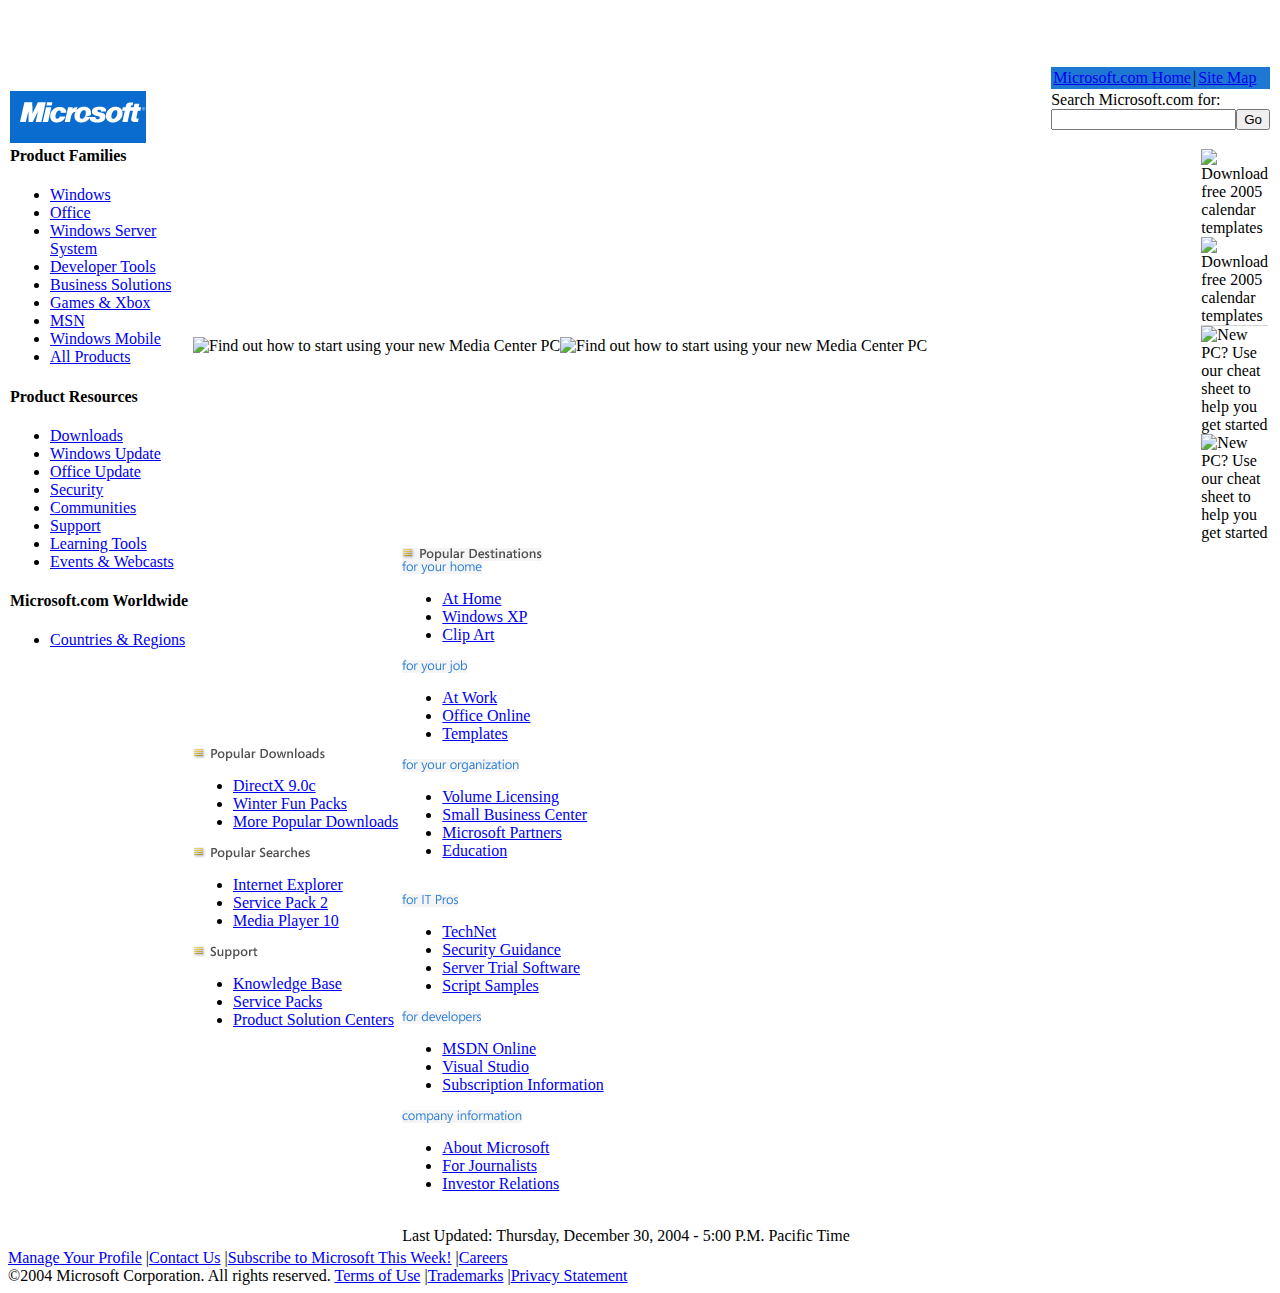
==== Sites/Microsoft/2005/index.html @ f8d9fc10 "Microsoft 2005" ====
<!-- saved from url=(0068)https://web.archive.org/web/20050104091527/http://www.microsoft.com/ -->
<html><head><meta http-equiv="Content-Type" content="text/html; charset=UTF-8"><script src="./index_files/analytics.js.download" type="text/javascript"></script>
<script type="text/javascript">window.addEventListener('DOMContentLoaded',function(){var v=archive_analytics.values;v.service='wb';v.server_name='wwwb-app215.us.archive.org';v.server_ms=1406;archive_analytics.send_pageview({});});</script>
<script type="text/javascript" src="./index_files/bundle-playback.js.download" charset="utf-8"></script>
<script type="text/javascript" src="./index_files/wombat.js.download" charset="utf-8"></script>
<script type="text/javascript">
  __wm.init("https://web.archive.org/web");
  __wm.wombat("http://www.microsoft.com:80/","20050104091527","https://web.archive.org/","web","/_static/",
	      "1104830127");
</script>
<link rel="stylesheet" type="text/css" href="./index_files/banner-styles.css">
<link rel="stylesheet" type="text/css" href="./index_files/iconochive.css">
<!-- End Wayback Rewrite JS Include -->
<!--TOOLBAR_EXEMPT--><meta http-equiv="PICS-Label" content="(PICS-1.1 &quot;http://www.rsac.org/ratingsv01.html&quot; l gen true r (n 0 s 0 v 0 l 0))"><meta name="KEYWORDS" content="products; headlines; downloads; news; Web site; what&#39;s new; solutions; services; software; contests; corporate news;"><meta name="DESCRIPTION" content="The entry page to Microsoft&#39;s Web site. Find software, solutions, answers, support, and Microsoft news."><meta name="MS.LOCALE" content="EN-US"><meta name="CATEGORY" content="home page"><title>Microsoft Corporation</title><style type="text/css" media="all">@import "/web/20050104091527cs_/http://www.microsoft.com/h/en-us/r/hp.css";</style><script type="text/javascript" src="./index_files/hp.js.download"></script><script type="text/javascript" src="./index_files/SiteRecruit_PageConfiguration_HomePage_Page.js.download"></script></head><body data-new-gr-c-s-check-loaded="14.1039.0" data-gr-ext-installed="" data-new-gr-c-s-loaded="14.1039.0"><!-- BEGIN WAYBACK TOOLBAR INSERT -->
<style type="text/css">
body {
  margin-top:0 !important;
  padding-top:0 !important;
  /*min-width:800px !important;*/
}
</style>
<script>__wm.rw(0);</script>
<div id="wm-ipp-base" lang="en" style="display: block; direction: ltr;">
</div><div id="wm-ipp-print">The Wayback Machine - https://web.archive.org/web/20050104091527/http://www.microsoft.com:80/</div>
<div id="donato" style="position:relative;width:100%;">
  <div id="donato-base">
    <iframe id="donato-if" src="./index_files/donate.html" scrolling="no" frameborder="0" style="width:100%; height:100%">
    </iframe>
  </div>
</div><script type="text/javascript">
__wm.bt(650,27,25,2,"web","http://www.microsoft.com/","20050104091527",1996,"/_static/",["/_static/css/banner-styles.css?v=omkqRugM","/_static/css/iconochive.css?v=qtvMKcIJ"], false);
  __wm.rw(1);
</script>
<!-- END WAYBACK TOOLBAR INSERT --><script type="text/javascript">var isW;isW=(document&&document.body.clientWidth&&document.body.clientWidth>=895&&document.getElementById);</script><a href="https://web.archive.org/web/20050104091527/http://www.microsoft.com/#ca" class="hide"></a><div id="dPage" class="pageW"><table cellpadding="0" width="100%"><tbody><tr><td width="100%" colspan="2"><table cellpadding="0" width="100%" height="22"><tbody><tr><td width="50%" style="filter:progid:DXImageTransform.Microsoft.Gradient(startColorStr=&#39;#4B92D9&#39;, endColorStr=&#39;#CEDFF6&#39;, gradientType=&#39;1&#39;)"></td><td width="50%" style="filter:progid:DXImageTransform.Microsoft.Gradient(startColorStr=&#39;#CEDFF6&#39;, endColorStr=&#39;#1E77D3&#39;, gradientType=&#39;1&#39;)"></td></tr></tbody></table></td><td id="msviGlobalToolbar" bgcolor="#1e77d3" height="22" nowrap="" align="left"><table cellpadding="0"><tbody><tr><td class="gt0" nowrap="" onmouseenter="this.className=&#39;gt1&#39;" onmouseleave="this.className=&#39;gt0&#39;"><p><a href="https://web.archive.org/web/20050104091527/http://g.microsoft.com/mh_mshp/649">Microsoft.com Home</a></p></td><td class="gtsep">|</td><td class="gt0" nowrap="" onmouseenter="this.className=&#39;gt1&#39;" onmouseleave="this.className=&#39;gt0&#39;"><p><a href="https://web.archive.org/web/20050104091527/http://g.microsoft.com/mh_mshp/650">Site Map</a></p></td></tr></tbody></table></td></tr><tr valign="top"><td bgcolor="#0A6CCE" height="100%"><a href="https://web.archive.org/web/20050104091527/http://g.microsoft.com/mh_mshp/648"><img width="136" height="42" alt="Microsoft" title="" border="0" src="./index_files/ms_masthead_ltr.gif"></a></td><td width="100%" style="filter:progid:DXImageTransform.Microsoft.Gradient(startColorStr=&#39;#0a6cce&#39;, endColorStr=&#39;#ffffff&#39;, gradientType=&#39;1&#39;)"></td><td id="msviGlobalSearch" bgcolor="#FFFFFF">Search Microsoft.com for:<br><form id="msviSearchForm" action="https://web.archive.org/web/20050104091527/http://www.microsoft.com/library/toolbar/3.0/search.aspx"><input type="hidden" name="View" value="en-us"><input type="hidden" name="charset" value="UTF-8"><div style="height: 18px"><nobr><input name="qu" id="msviSearchBox" maxlength="255"><input id="msviGoButton" type="submit" value="Go" name="msviGoButton"></nobr></div></form></td></tr></tbody></table><table id="tMain" class="mainW" cellpadding="0" width="100%"><tbody><tr valign="top"><td id="NavTd" width="179"><div id="Nav"><h4>Product Families</h4><ul><li><a href="https://web.archive.org/web/20050104091527/http://g.microsoft.com/mh_mshp/1">Windows</a></li><li><a href="https://web.archive.org/web/20050104091527/http://g.microsoft.com/mh_mshp/2">Office</a></li><li><a href="https://web.archive.org/web/20050104091527/http://g.microsoft.com/mh_mshp/302">Windows Server System</a></li><li><a href="https://web.archive.org/web/20050104091527/http://g.microsoft.com/mh_mshp/4">Developer Tools</a></li><li><a href="https://web.archive.org/web/20050104091527/http://g.microsoft.com/mh_mshp/5">Business Solutions</a></li><li><a href="https://web.archive.org/web/20050104091527/http://g.microsoft.com/mh_mshp/118">Games &amp; Xbox</a></li><li><a href="https://web.archive.org/web/20050104091527/http://g.microsoft.com/mh_mshp/7">MSN</a></li><li><a href="https://web.archive.org/web/20050104091527/http://g.microsoft.com/mh_mshp/8">Windows Mobile</a></li><li><a href="https://web.archive.org/web/20050104091527/http://g.microsoft.com/mh_mshp/9">All Products</a></li></ul><div class="line"></div><h4>Product Resources</h4><ul><li><a href="https://web.archive.org/web/20050104091527/http://g.microsoft.com/mh_mshp/10">Downloads</a></li><li><a href="https://web.archive.org/web/20050104091527/http://g.microsoft.com/mh_mshp/11">Windows Update</a></li><li><a href="https://web.archive.org/web/20050104091527/http://g.microsoft.com/mh_mshp/12">Office Update</a></li><li><a href="https://web.archive.org/web/20050104091527/http://g.microsoft.com/mh_mshp/13">Security</a></li><li><a href="https://web.archive.org/web/20050104091527/http://g.microsoft.com/mh_mshp/14">Communities</a></li><li><a href="https://web.archive.org/web/20050104091527/http://g.microsoft.com/mh_mshp/15">Support</a></li><li><a href="https://web.archive.org/web/20050104091527/http://g.microsoft.com/mh_mshp/16">Learning Tools</a></li><li><a href="https://web.archive.org/web/20050104091527/http://g.microsoft.com/mh_mshp/119">Events &amp; Webcasts</a></li></ul><div class="line"></div><h4>Microsoft.com Worldwide</h4><ul><li><a href="https://web.archive.org/web/20050104091527/http://g.microsoft.com/mh_mshp/120">Countries &amp; Regions</a></li></ul><div class="line"></div></div
</div></td><td id="ca"><a name="ca"></a><div id="fa"><table cellpadding="0"><tbody><tr><td id="dFL" width="100%"><script type="text/javascript">rT()</script><!--<img src="/web/20050104091527im_/http://www.microsoft.com/h/en-us/i/ts_800_5_SouthAsianRelief.jpg" alt="Find out how to start using your new Media Center PC" class="hhalf" usemap="#ThreePanelMap_One"><!-- --><script type="text/javascript">wI("/h/en-us/i/ts_1024_5_SouthAsianRelief.jpg","Find out how to start using your new Media Center PC","W","#ThreePanelMap_OneW")</script><img src="./index_files/ts_1024_5_SouthAsianRelief.jpg" alt="Find out how to start using your new Media Center PC" class="W" usemap="#ThreePanelMap_OneW"></td><td><div id="dFS1" class="storySW" style="border-bottom:solid 1px #d2d3d6;"><script type="text/javascript">rT()</script><!--<img src="/web/20050104091527im_/http://www.microsoft.com/h/en-us/i/ts_800_25_CalendarTemplatesB.jpg" alt="Download free 2005 calendar templates" class="heroS" usemap="#ThreePanelMap_Three"><!-- --><script type="text/javascript">wI("/h/en-us/i/ts_1024_25_CalendarTemplatesB.jpg","Download free 2005 calendar templates","W","#ThreePanelMap_ThreeW")</script><img src="./index_files/ts_1024_25_CalendarTemplatesB.jpg" alt="Download free 2005 calendar templates" class="W" usemap="#ThreePanelMap_ThreeW"></div><div id="dFS2" class="storySW"><script type="text/javascript">rT()</script><!--<img src="/web/20050104091527im_/http://www.microsoft.com/h/en-us/i/ts_800_25_NewPCCheatSheet.jpg" alt="New PC? Use our cheat sheet to help you get started" class="heroS" usemap="#ThreePanelMap_Two"><!-- --><script type="text/javascript">wI("/h/en-us/i/ts_1024_25_NewPCCheatSheet.jpg","New PC? Use our cheat sheet to help you get started","W","#ThreePanelMap_TwoW")</script><img src="./index_files/ts_1024_25_NewPCCheatSheet.jpg" alt="New PC? Use our cheat sheet to help you get started" class="W" usemap="#ThreePanelMap_TwoW"></div></td></tr></tbody></table></div><table cellpadding="0"><tbody><tr><td class="hFade"></td><td class="vSep"></td><td class="hFade"></td></tr><tr><td id="tdRotSec" class="rotatingSectionW"><div class="r"><img src="./index_files/popular_downloads.gif" alt="Popular Downloads" class="rh"><div class="s"><ul><li><a href="https://web.archive.org/web/20050104091527/http://g.microsoft.com/mh_mshp/639">DirectX 9.0c</a></li><li><a href="https://web.archive.org/web/20050104091527/http://g.microsoft.com/mh_mshp/681">Winter Fun Packs</a></li><li><a href="https://web.archive.org/web/20050104091527/http://g.microsoft.com/mh_mshp/252">More Popular Downloads</a></li></ul></div></div><div class="r"><img src="./index_files/popular_searches.gif" alt="Popular Searches" class="rh"><div class="s"><ul><li><a href="https://web.archive.org/web/20050104091527/http://g.microsoft.com/mh_mshp/641">Internet Explorer</a></li><li><a href="https://web.archive.org/web/20050104091527/http://g.microsoft.com/mh_mshp/394">Service Pack 2</a></li><li><a href="https://web.archive.org/web/20050104091527/http://g.microsoft.com/mh_mshp/719">Media Player 10</a></li></ul></div></div><div class="r"><img src="./index_files/support.gif" alt="Support" class="rh"><div class="s"><ul><li><a href="https://web.archive.org/web/20050104091527/http://g.microsoft.com/mh_mshp/336">Knowledge Base</a></li><li><a href="https://web.archive.org/web/20050104091527/http://g.microsoft.com/mh_mshp/337">Service Packs</a></li><li><a href="https://web.archive.org/web/20050104091527/http://g.microsoft.com/mh_mshp/338">Product Solution Centers</a></li></ul></div></div></td><td class="vSep"></td><td id="tdPopDest" class="popDestW"><div class="r"><img src="./index_files/popular_destinations.gif" alt="Popular Destinations" class="rh"><div class="s"><a href="https://web.archive.org/web/20050104091527/http://g.microsoft.com/mh_mshp/127"><img src="./index_files/for_your_home.gif" alt="for your home"></a><ul><li><a href="https://web.archive.org/web/20050104091527/http://g.microsoft.com/mh_mshp/128">At Home</a></li><li><a href="https://web.archive.org/web/20050104091527/http://g.microsoft.com/mh_mshp/129">Windows XP</a></li><li><a href="https://web.archive.org/web/20050104091527/http://g.microsoft.com/mh_mshp/130">Clip Art</a></li></ul></div><div class="s" id="dS2"><a href="https://web.archive.org/web/20050104091527/http://g.microsoft.com/mh_mshp/131"><img src="./index_files/for_your_job.gif" alt="for your job"></a><ul><li><a href="https://web.archive.org/web/20050104091527/http://g.microsoft.com/mh_mshp/132">At Work</a></li><li><a href="https://web.archive.org/web/20050104091527/http://g.microsoft.com/mh_mshp/133">Office Online</a></li><li><a href="https://web.archive.org/web/20050104091527/http://g.microsoft.com/mh_mshp/290">Templates</a></li></ul></div><div class="s" id="dS3" style="clear: none;"><a href="https://web.archive.org/web/20050104091527/http://g.microsoft.com/mh_mshp/135"><img src="./index_files/for_your_organization.gif" alt="for your organization"></a><ul><li><a href="https://web.archive.org/web/20050104091527/http://g.microsoft.com/mh_mshp/433">Volume Licensing</a></li><li><a href="https://web.archive.org/web/20050104091527/http://g.microsoft.com/mh_mshp/137">Small Business Center</a></li><li><a href="https://web.archive.org/web/20050104091527/http://g.microsoft.com/mh_mshp/138">Microsoft Partners</a></li><li><a href="https://web.archive.org/web/20050104091527/http://g.microsoft.com/mh_mshp/139">Education</a></li></ul></div><br id="br3" class=""><div class="s" id="dS4" style="clear: left;"><a href="https://web.archive.org/web/20050104091527/http://g.microsoft.com/mh_mshp/140"><img src="./index_files/for_ITpros.gif" alt="for IT Pros"></a><ul><li><a href="https://web.archive.org/web/20050104091527/http://g.microsoft.com/mh_mshp/141">TechNet</a></li><li><a href="https://web.archive.org/web/20050104091527/http://g.microsoft.com/mh_mshp/142">Security Guidance</a></li><li><a href="https://web.archive.org/web/20050104091527/http://g.microsoft.com/mh_mshp/356">Server Trial Software</a></li><li><a href="https://web.archive.org/web/20050104091527/http://g.microsoft.com/mh_mshp/144">Script Samples</a></li></ul></div><div class="s" id="dS5" style="clear: none;"><a href="https://web.archive.org/web/20050104091527/http://g.microsoft.com/mh_mshp/145"><img src="./index_files/for_developers.gif" alt="for developers"></a><ul><li><a href="https://web.archive.org/web/20050104091527/http://g.microsoft.com/mh_mshp/375">MSDN Online</a></li><li><a href="https://web.archive.org/web/20050104091527/http://g.microsoft.com/mh_mshp/372">Visual Studio</a></li><li><a href="https://web.archive.org/web/20050104091527/http://g.microsoft.com/mh_mshp/373">Subscription Information</a></li></ul></div><div class="s" id="dS6"><a href="https://web.archive.org/web/20050104091527/http://g.microsoft.com/mh_mshp/149"><img src="./index_files/company_info.gif" alt="company information"></a><ul><li><a href="https://web.archive.org/web/20050104091527/http://g.microsoft.com/mh_mshp/150">About Microsoft</a></li><li><a href="https://web.archive.org/web/20050104091527/http://g.microsoft.com/mh_mshp/151">For Journalists</a></li><li><a href="https://web.archive.org/web/20050104091527/http://g.microsoft.com/mh_mshp/152">Investor Relations</a></li></ul></div></div><br clear="all"><div class="t">Last Updated: Thursday, December 30, 2004 - 5:00 P.M. Pacific Time</div></td></tr></tbody></table></td></tr></tbody></table><table id="msviFooter" width="100%" cellpadding="0" cellspacing="0"><tbody><tr valign="bottom"><td id="msviFooter2"><div id="msviLocalFooter"><span><a href="https://web.archive.org/web/20050104091527/http://g.microsoft.com/mh_mshp/48">Manage Your Profile</a> |</span><span><a href="https://web.archive.org/web/20050104091527/http://g.microsoft.com/mh_mshp/64">Contact Us</a> |</span><span><a href="https://web.archive.org/web/20050104091527/http://g.microsoft.com/mh_mshp/50">Subscribe to Microsoft This Week!</a> |</span><span><a href="https://web.archive.org/web/20050104091527/http://g.microsoft.com/mh_mshp/51">Careers</a></span></div><div id="msviGlobalFooter">©2004 Microsoft Corporation. All rights reserved. <span><a href="https://web.archive.org/web/20050104091527/http://g.microsoft.com/mh_mshp/652">Terms of Use</a> |</span><span><a href="https://web.archive.org/web/20050104091527/http://g.microsoft.com/mh_mshp/53">Trademarks</a> |</span><span><a href="https://web.archive.org/web/20050104091527/http://g.microsoft.com/mh_mshp/54">Privacy Statement</a></span></div></td></tr></tbody></table></div><map name="ThreePanelMap_One"><area shape="rect" alt="How you can help disaster victims in Asia and East Africa" coords="0,0,295,325" href="https://web.archive.org/web/20050104091527/http://g.microsoft.com/mh_mshp/720"></map><map name="ThreePanelMap_OneW"><area shape="rect" alt="How you can help disaster victims in Asia and East Africa" coords="0,0,406,443" href="https://web.archive.org/web/20050104091527/http://g.microsoft.com/mh_mshp/721"></map><map name="ThreePanelMap_Three"><area shape="rect" alt="Download free 2005 calendar templates" coords="0,0,295,162" href="https://web.archive.org/web/20050104091527/http://g.microsoft.com/mh_mshp/685"></map><map name="ThreePanelMap_ThreeW"><area shape="rect" alt="Download free 2005 calendar templates" coords="0,0,406,220" href="https://web.archive.org/web/20050104091527/http://g.microsoft.com/mh_mshp/686"></map><map name="ThreePanelMap_Two"><area shape="rect" alt="New PC? Use our cheat sheet to help you get started" coords="0,0,294,161" href="https://web.archive.org/web/20050104091527/http://g.microsoft.com/mh_mshp/722"></map><map name="ThreePanelMap_TwoW"><area shape="rect" alt="New PC? Use our cheat sheet to help you get started" coords="0,0,406,220" href="https://web.archive.org/web/20050104091527/http://g.microsoft.com/mh_mshp/723"></map><script type="text/javascript">if(isW){w(e("al"));w(e("tMain"));w(e("dPage"));w(e("re"));w(e("tdRotSec"));w(e("tdPopDest"));w(e("dFS1"));w(e("dFS2"));recW(e("fa"));e("dS3").style.clear="none";e("dS5").style.clear="none";e("dS4").style.clear="left";rE("br2");rE("br4");e("br3").className="";}</script><script type="text/javascript">document.write('<scr'+'ipt type="text/javascript" src="/library/toolbar/tgar.js"></scr'+'ipt>');var hN = window.location.hostname.toLowerCase();if(hN == "www.microsoft.com" || hN=="microsoft.com"){var msnGif='<'+'layer visibility="hide"><div style="display:none;"><img src="https://web.archive.org/web/20050104091527/http://c1.microsoft.com/c.gif?DI=4050&PS=81555&PI=40472&TP=http%3a%2f%2fwww.microsoft.com&rf='+escape(window.document.referrer)+'" width="1" height="1" /><'+'/div><'+'/layer>';document.writeln(msnGif);}</script><script type="text/javascript" src="./index_files/tgar.js.download"></script><layer visibility="hide"><div style="display:none;"><img src="./index_files/trans_pixel.asp.download" height="0" width="0" hspace="0" vspace="0" border="0" e1hulc4p9=""></div></layer>
<!--
playback timings (ms):
  exclusion.robots: 506.997 (7)
  exclusion.robots.policy: 506.919 (7)
  xauthn.identify: 442.395
  xauthn.chkprivs: 63.07
  RedisCDXSource: 126.323 (7)
  esindex: 0.06 (7)
  LoadShardBlock: 2098.908 (24)
  PetaboxLoader3.datanode: 1439.567 (25)
  CDXLines.iter: 423.623 (12)
  load_resource: 374.072
  PetaboxLoader3.resolve: 84.266
--></body><grammarly-desktop-integration data-grammarly-shadow-root="true"></grammarly-desktop-integration></html>
---- Sites/Microsoft/2005/index_files/banner-styles.css ----
@import 'record.css'; /* for SPN1 */

#wm-ipp-base {
  min-height:65px;
  padding:0;
  margin:0;
  border:none;
  background:none transparent;
}
#wm-ipp {
  z-index: 2147483647;
}
#wm-ipp, #wm-ipp * {
  font-family:Lucida Grande, Helvetica, Arial, sans-serif;
  font-size:12px;
  line-height:1.2;
  letter-spacing:0;
  width:auto;
  height:auto;
  max-width:none;
  max-height:none;
  min-width:0 !important;
  min-height:0;
  outline:none;
  float:none;
  text-align:left;
  border:none;
  color: #000;
  text-indent: 0;
  position: initial;
  background: none;
}
#wm-ipp div, #wm-ipp canvas {
  display: block;
}
#wm-ipp div, #wm-ipp tr, #wm-ipp td, #wm-ipp a, #wm-ipp form {
  padding:0;
  margin:0;
  border:none;
  border-radius:0;
  background-color:transparent;
  background-image:none;
  /*z-index:2147483640;*/
  height:auto;
}
#wm-ipp table {
  border:none;
  border-collapse:collapse;
  margin:0;
  padding:0;
  width:auto;
  font-size:inherit;
}
#wm-ipp form input {
  padding:1px !important;
  height:auto;
  display:inline;
  margin:0;
  color: #000;
  background: none #fff;
  border: 1px solid #666;
}
#wm-ipp form input[type=submit] {
  padding:0 8px !important;
  margin:1px 0 1px 5px !important;
  width:auto !important;
  border: 1px solid #000 !important;
  background: #fff !important;
  color: #000 !important;
}
#wm-ipp a {
  display: inline;
}    
#wm-ipp a:hover{
  text-decoration:underline;
}
#wm-ipp a.wm-btn:hover {
  text-decoration:none;
  color:#ff0 !important;
}
#wm-ipp a.wm-btn:hover span {
  color:#ff0 !important;
}
#wm-ipp #wm-ipp-inside {
  margin: 0 6px;
  border:5px solid #000;
  border-top:none;
  background-color:rgba(255,255,255,0.9);
  -moz-box-shadow:1px 1px 4px #333;
  -webkit-box-shadow:1px 1px 4px #333;
  box-shadow:1px 1px 4px #333;
  border-radius:0 0 8px 8px;
}
/* selectors are intentionally verbose to ensure priority */
#wm-ipp #wm-logo {
  padding:0 10px;
  vertical-align:middle;
  min-width:110px;
  width:15%;
}
#wm-ipp table tr::before, #wm-ipp table tr::after {
  margin: 0;
  height: auto;
}
#wm-ipp table.c {
  vertical-align:top;
  margin-left: 4px;
}
#wm-ipp table.c td {
  border:none !important;
}
#wm-ipp .c td.u {
  padding:3px 0 !important;
  text-align:center;
}
#wm-ipp .c td.n {
  padding:0 0 0 5px !important;
  vertical-align: bottom;
}
#wm-ipp .c td.n a {
  text-decoration:none;
  color:#33f;
  font-weight:bold;
}
#wm-ipp .c td.n td.b {
  padding:0 6px 0 0 !important;
  text-align:right !important;
  overflow:visible;
  white-space:nowrap;
  color:#99a;
  vertical-align:middle;
}
#wm-ipp .c td.n tr.y td.b {
  padding:0 6px 2px 0 !important;
}
#wm-ipp .c td.n td.c {
  background:#000;
  color:#ff0;
  font-weight:bold;
  padding:0 !important;
  text-align:center;
}
#wm-ipp.hi .c td.n td.c {
  color:#ec008c;
}
#wm-ipp .c td.n td.f {
  padding:0 0 0 6px !important;
  text-align:left !important;
  overflow:visible;
  white-space:nowrap;
  color:#99a;
  vertical-align:middle;
}
#wm-ipp .c td.n tr.m td {
  text-transform:uppercase;
  white-space:nowrap;
  padding:2px 0;
}
#wm-ipp .c td.s {
  padding:0 5px 0 0 !important;
  text-align:center;
  vertical-align:bottom;
}
#wm-ipp #wm-nav-captures {
  white-space: nowrap;
}
#wm-ipp .c td.s a.t {
  color:#33f;
  font-weight:bold;
  line-height: 1.8;
}
#wm-ipp .c td.s div.r {
  color: #666;
  font-size:9px;
  white-space:nowrap;
}
#wm-ipp .c td.k {
  vertical-align:bottom;
  padding-bottom:2px;
}
#wm-ipp .c td.s {
  padding:0 5px 2px 0 !important;
}
#wm-ipp td#displayMonthEl {
  padding: 2px 0 !important;
}
#wm-ipp td#displayYearEl {
  padding: 0 0 2px 0 !important;
}

div#wm-ipp-sparkline {
  position:relative;/* for positioning markers */
  white-space:nowrap;
  background-color:#fff;
  cursor:pointer;
  line-height:0.9;
}
#sparklineImgId, #wm-sparkline-canvas {
  position:relative;
  z-index:9012;
  max-width:none;
}
#wm-ipp-sparkline div.yt {
  position:absolute;
  z-index:9010 !important;
  background-color:#ff0 !important;
  top: 0;
}
#wm-ipp-sparkline div.mt {
  position:absolute;
  z-index:9013 !important;
  background-color:#ec008c !important;
  top: 0;
}  
#wm-ipp .r {
  position:relative;
}
#wm-ipp .r a {
  color:#33f;
  border:none;
  position:relative;
  background-color:transparent;
  background-repeat:no-repeat !important;
  background-position:100% 100% !important;
  text-decoration: none;
}
#wm-ipp #wm-capinfo {
  /* prevents notice div background from sticking into round corners of
     #wm-ipp-inside */
  border-radius: 0 0 4px 4px;
}
#wm-ipp #wm-capinfo .c-logo {
  display:block;
  float:left;
  margin-right:3px;
  width:90px;
  min-height:90px;
  max-height: 290px;
  border-radius:45px;
  overflow:hidden;
  background-position:50%;
  background-size:auto 90px;
  box-shadow: 0 0 2px 2px rgba(208,208,208,128) inset;
}
#wm-ipp #wm-capinfo .c-logo span {
  display:inline-block;
}
#wm-ipp #wm-capinfo .c-logo img {
  height:90px;
  position:relative;
  left:-50%;
}
#wm-ipp #wm-capinfo .wm-title {
  font-size:130%;
}
#wm-ipp #wm-capinfo a.wm-selector {
  display:inline-block;
  color: #aaa;
  text-decoration:none !important;
  padding: 2px 8px;
}
#wm-ipp #wm-capinfo a.wm-selector.selected {
  background-color:#666;
}
#wm-ipp #wm-capinfo a.wm-selector:hover {
  color: #fff;
}
#wm-ipp #wm-capinfo.notice-only #wm-capinfo-collected-by,
#wm-ipp #wm-capinfo.notice-only #wm-capinfo-timestamps {
    display: none;
}
#wm-ipp #wm-capinfo #wm-capinfo-notice .wm-capinfo-content {
    background-color:#ff0;
    padding:5px;
    font-size:14px;
    text-align:center;
}
#wm-ipp #wm-capinfo #wm-capinfo-notice .wm-capinfo-content * {
    font-size:14px;
    text-align:center;
}
#wm-ipp #wm-expand {
  right: 1px;
  bottom: -1px;
  color: #ffffff;
  background-color: #666 !important;
  padding:0 5px 0 3px !important;
  border-radius: 3px 3px 0 0 !important;
}
#wm-ipp #wm-expand span {
  color: #ffffff;
}
#wm-ipp #wm-expand #wm-expand-icon {
  display: inline-block;
  transition: transform 0.5s;
  transform-origin: 50% 45%;
}
#wm-ipp #wm-expand.wm-open #wm-expand-icon {
  transform: rotate(180deg);
}
#wm-ipp #wmtb {
  text-align:right;
}
#wm-ipp #wmtb #wmtbURL {
  width: calc(100% - 45px);
}
#wm-ipp #wm-graph-anchor {
  border-right:1px solid #ccc;
}
/* time coherence */
html.wb-highlight {
  box-shadow: inset 0 0 0 3px #a50e3a !important;
}    
.wb-highlight {
  outline: 3px solid #a50e3a !important;
}
#wm-ipp-print {
  display:none !important;
}
@media print {
#wm-ipp-base {
  display:none !important;
}
#wm-ipp-print {
  display:block !important;
  white-space: nowrap;
  overflow: hidden;
  text-overflow: ellipsis;
}
}
@media (min-width:946px) {
#wm-ipp #wm-graph-anchor {
  display:block !important;
}
}
@media (max-width:945px) {
#wm-ipp #wm-graph-anchor {
  display:none !important;
}
#wm-ipp table.c {
  width: 85%;
  width: calc(100% - 131px);
}
}
@media (max-width:1118px) {
#wm-logo {
  display:none !important;
}
}

#wm-btns {
    white-space: nowrap;
}

#wm-btns>#wm-save-snapshot-open {
  margin-right: 7px;
  top: -6px;
}

#wm-btns>#wm-sign-in {
  box-sizing: content-box;
  display: none;
  margin-right: 7px;
  top: -8px;

  /*
  round border around sign in button
  */
  border: 2px #000 solid;
  border-radius: 14px;
  padding-right: 2px;
  padding-bottom: 2px;
  width: 11px;
  height: 11px;
}

#wm-btns>#wm-sign-in>.iconochive-person {
  font-size: 12.5px;
}

#wm-save-snapshot-open > .iconochive-web {
  color:#000;
  font-size:160%;
}

#wm-ipp #wm-share {
  display: flex;
  align-items: flex-end;
  justify-content: space-between;
}

#wm-share > #wm-screenshot {
  display: inline-block;
  margin-right: 3px;
  visibility: hidden;
}

#wm-screenshot > .iconochive-image {
  color:#000;
  font-size:160%;
}

#wm-share > #wm-video {
  display: inline-block;
  margin-right: 3px;
  visibility: hidden;
}

#wm-video > .iconochive-movies {
  color: #000;
  display: inline-block;
  font-size: 150%;
  margin-bottom: 2px;
}

#wm-btns>#wm-save-snapshot-in-progress {
  display: none;
  font-size:160%;
  opacity: 0.5;
  position: relative;
  margin-right: 7px;
  top: -5px;
}

#wm-btns>#wm-save-snapshot-success {
  display: none;
  color: green;
  position: relative;
  top: -7px;
}

#wm-btns>#wm-save-snapshot-fail {
  display: none;
  color: red;
  position: relative;
  top: -7px;
}

.wm-icon-screen-shot {
  background: url("../images/web-screenshot.svg") no-repeat !important;
  background-size: contain !important;
  width: 22px !important;
  height: 19px !important;

  display: inline-block;
}
#donato {
    transition: height 0.5s;
    height: 0;
    margin: 0;
    padding: 0;
}
body.wm-modal {
    height: auto !important;
    overflow: hidden !important;
}
#donato #donato-base {
    width: 100%;
    height: 100%;
    bottom: 0;
    margin: 0;
    padding: 0;
    position: absolute;
    z-index: 2147483639;
}
body.wm-modal #donato #donato-base {
    position: fixed;
    top: 0;
    left: 0;
    right: 0;
    bottom: 0;
    z-index: 2147483640;
}

.wb-autocomplete-suggestions {
    font-family: Lucida Grande, Helvetica, Arial, sans-serif;
    font-size: 12px;
    text-align: left;
    cursor: default;
    border: 1px solid #ccc;
    border-top: 0;
    background: #fff;
    box-shadow: -1px 1px 3px rgba(0,0,0,.1);
    position: absolute;
    display: none;
    z-index: 2147483647;
    max-height: 254px;
    overflow: hidden;
    overflow-y: auto;
    box-sizing: border-box;
}
.wb-autocomplete-suggestion {
    position: relative;
    padding: 0 .6em;
    line-height: 23px;
    white-space: nowrap;
    overflow: hidden;
    text-overflow: ellipsis;
    font-size: 1.02em;
    color: #333;
}
.wb-autocomplete-suggestion b {
    font-weight: bold;
}
.wb-autocomplete-suggestion.selected {
    background: #f0f0f0;
}
---- Sites/Microsoft/2005/index_files/iconochive.css ----
@font-face{font-family:'Iconochive-Regular';src:url('https://archive.org/includes/fonts/Iconochive-Regular.eot?-ccsheb');src:url('https://archive.org/includes/fonts/Iconochive-Regular.eot?#iefix-ccsheb') format('embedded-opentype'),url('https://archive.org/includes/fonts/Iconochive-Regular.woff?-ccsheb') format('woff'),url('https://archive.org/includes/fonts/Iconochive-Regular.ttf?-ccsheb') format('truetype'),url('https://archive.org/includes/fonts/Iconochive-Regular.svg?-ccsheb#Iconochive-Regular') format('svg');font-weight:normal;font-style:normal}
[class^="iconochive-"],[class*=" iconochive-"]{font-family:'Iconochive-Regular'!important;speak:none;font-style:normal;font-weight:normal;font-variant:normal;text-transform:none;line-height:1;-webkit-font-smoothing:antialiased;-moz-osx-font-smoothing:grayscale}
.iconochive-Uplevel:before{content:"\21b5"}
.iconochive-exit:before{content:"\1f6a3"}
.iconochive-beta:before{content:"\3b2"}
.iconochive-logo:before{content:"\1f3db"}
.iconochive-audio:before{content:"\1f568"}
.iconochive-movies:before{content:"\1f39e"}
.iconochive-software:before{content:"\1f4be"}
.iconochive-texts:before{content:"\1f56e"}
.iconochive-etree:before{content:"\1f3a4"}
.iconochive-image:before{content:"\1f5bc"}
.iconochive-web:before{content:"\1f5d4"}
.iconochive-collection:before{content:"\2211"}
.iconochive-folder:before{content:"\1f4c2"}
.iconochive-data:before{content:"\1f5c3"}
.iconochive-tv:before{content:"\1f4fa"}
.iconochive-article:before{content:"\1f5cf"}
.iconochive-question:before{content:"\2370"}
.iconochive-question-dark:before{content:"\3f"}
.iconochive-info:before{content:"\69"}
.iconochive-info-small:before{content:"\24d8"}
.iconochive-comment:before{content:"\1f5e9"}
.iconochive-comments:before{content:"\1f5ea"}
.iconochive-person:before{content:"\1f464"}
.iconochive-people:before{content:"\1f465"}
.iconochive-eye:before{content:"\1f441"}
.iconochive-rss:before{content:"\221e"}
.iconochive-time:before{content:"\1f551"}
.iconochive-quote:before{content:"\275d"}
.iconochive-disc:before{content:"\1f4bf"}
.iconochive-tv-commercial:before{content:"\1f4b0"}
.iconochive-search:before{content:"\1f50d"}
.iconochive-search-star:before{content:"\273d"}
.iconochive-tiles:before{content:"\229e"}
.iconochive-list:before{content:"\21f6"}
.iconochive-list-bulleted:before{content:"\2317"}
.iconochive-latest:before{content:"\2208"}
.iconochive-left:before{content:"\2c2"}
.iconochive-right:before{content:"\2c3"}
.iconochive-left-solid:before{content:"\25c2"}
.iconochive-right-solid:before{content:"\25b8"}
.iconochive-up-solid:before{content:"\25b4"}
.iconochive-down-solid:before{content:"\25be"}
.iconochive-dot:before{content:"\23e4"}
.iconochive-dots:before{content:"\25a6"}
.iconochive-columns:before{content:"\25af"}
.iconochive-sort:before{content:"\21d5"}
.iconochive-atoz:before{content:"\1f524"}
.iconochive-ztoa:before{content:"\1f525"}
.iconochive-upload:before{content:"\1f4e4"}
.iconochive-download:before{content:"\1f4e5"}
.iconochive-favorite:before{content:"\2605"}
.iconochive-heart:before{content:"\2665"}
.iconochive-play:before{content:"\25b6"}
.iconochive-play-framed:before{content:"\1f3ac"}
.iconochive-fullscreen:before{content:"\26f6"}
.iconochive-mute:before{content:"\1f507"}
.iconochive-unmute:before{content:"\1f50a"}
.iconochive-share:before{content:"\1f381"}
.iconochive-edit:before{content:"\270e"}
.iconochive-reedit:before{content:"\2710"}
.iconochive-gear:before{content:"\2699"}
.iconochive-remove-circle:before{content:"\274e"}
.iconochive-plus-circle:before{content:"\1f5d6"}
.iconochive-minus-circle:before{content:"\1f5d5"}
.iconochive-x:before{content:"\1f5d9"}
.iconochive-fork:before{content:"\22d4"}
.iconochive-trash:before{content:"\1f5d1"}
.iconochive-warning:before{content:"\26a0"}
.iconochive-flash:before{content:"\1f5f2"}
.iconochive-world:before{content:"\1f5fa"}
.iconochive-lock:before{content:"\1f512"}
.iconochive-unlock:before{content:"\1f513"}
.iconochive-twitter:before{content:"\1f426"}
.iconochive-facebook:before{content:"\66"}
.iconochive-googleplus:before{content:"\67"}
.iconochive-reddit:before{content:"\1f47d"}
.iconochive-tumblr:before{content:"\54"}
.iconochive-pinterest:before{content:"\1d4df"}
.iconochive-popcorn:before{content:"\1f4a5"}
.iconochive-email:before{content:"\1f4e7"}
.iconochive-embed:before{content:"\1f517"}
.iconochive-gamepad:before{content:"\1f579"}
.iconochive-Zoom_In:before{content:"\2b"}
.iconochive-Zoom_Out:before{content:"\2d"}
.iconochive-RSS:before{content:"\1f4e8"}
.iconochive-Light_Bulb:before{content:"\1f4a1"}
.iconochive-Add:before{content:"\2295"}
.iconochive-Tab_Activity:before{content:"\2318"}
.iconochive-Forward:before{content:"\23e9"}
.iconochive-Backward:before{content:"\23ea"}
.iconochive-No_Audio:before{content:"\1f508"}
.iconochive-Pause:before{content:"\23f8"}
.iconochive-No_Favorite:before{content:"\2606"}
.iconochive-Unike:before{content:"\2661"}
.iconochive-Song:before{content:"\266b"}
.iconochive-No_Flag:before{content:"\2690"}
.iconochive-Flag:before{content:"\2691"}
.iconochive-Done:before{content:"\2713"}
.iconochive-Check:before{content:"\2714"}
.iconochive-Refresh:before{content:"\27f3"}
.iconochive-Headphones:before{content:"\1f3a7"}
.iconochive-Chart:before{content:"\1f4c8"}
.iconochive-Bookmark:before{content:"\1f4d1"}
.iconochive-Documents:before{content:"\1f4da"}
.iconochive-Newspaper:before{content:"\1f4f0"}
.iconochive-Podcast:before{content:"\1f4f6"}
.iconochive-Radio:before{content:"\1f4fb"}
.iconochive-Cassette:before{content:"\1f4fc"}
.iconochive-Shuffle:before{content:"\1f500"}
.iconochive-Loop:before{content:"\1f501"}
.iconochive-Low_Audio:before{content:"\1f509"}
.iconochive-First:before{content:"\1f396"}
.iconochive-Invisible:before{content:"\1f576"}
.iconochive-Computer:before{content:"\1f5b3"}
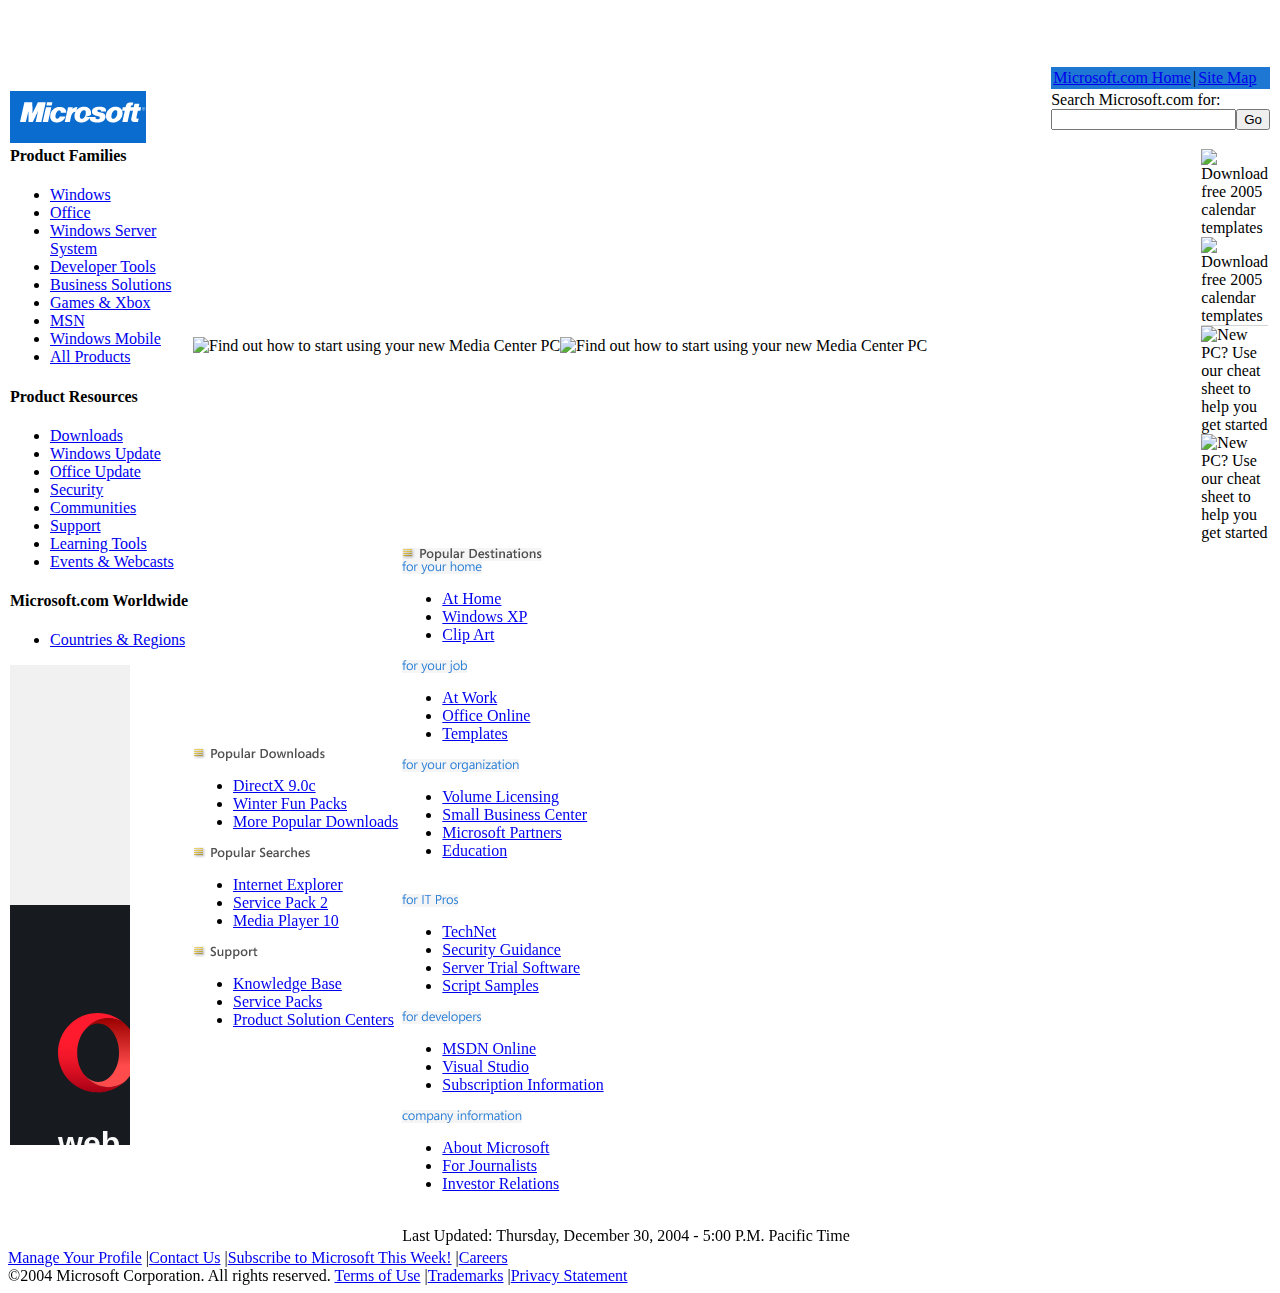
==== commit b273698a: "Microsoft 2005 Fix" ====
--- a/Sites/Microsoft/2005/index.html
+++ b/Sites/Microsoft/2005/index.html
@@ -32,7 +32,7 @@
 __wm.bt(650,27,25,2,"web","http://www.microsoft.com/","20050104091527",1996,"/_static/",["/_static/css/banner-styles.css?v=omkqRugM","/_static/css/iconochive.css?v=qtvMKcIJ"], false);
   __wm.rw(1);
 </script>
-<!-- END WAYBACK TOOLBAR INSERT --><script type="text/javascript">var isW;isW=(document&&document.body.clientWidth&&document.body.clientWidth>=895&&document.getElementById);</script><a href="https://web.archive.org/web/20050104091527/http://www.microsoft.com/#ca" class="hide"></a><div id="dPage" class="pageW"><table cellpadding="0" width="100%"><tbody><tr><td width="100%" colspan="2"><table cellpadding="0" width="100%" height="22"><tbody><tr><td width="50%" style="filter:progid:DXImageTransform.Microsoft.Gradient(startColorStr=&#39;#4B92D9&#39;, endColorStr=&#39;#CEDFF6&#39;, gradientType=&#39;1&#39;)"></td><td width="50%" style="filter:progid:DXImageTransform.Microsoft.Gradient(startColorStr=&#39;#CEDFF6&#39;, endColorStr=&#39;#1E77D3&#39;, gradientType=&#39;1&#39;)"></td></tr></tbody></table></td><td id="msviGlobalToolbar" bgcolor="#1e77d3" height="22" nowrap="" align="left"><table cellpadding="0"><tbody><tr><td class="gt0" nowrap="" onmouseenter="this.className=&#39;gt1&#39;" onmouseleave="this.className=&#39;gt0&#39;"><p><a href="https://web.archive.org/web/20050104091527/http://g.microsoft.com/mh_mshp/649">Microsoft.com Home</a></p></td><td class="gtsep">|</td><td class="gt0" nowrap="" onmouseenter="this.className=&#39;gt1&#39;" onmouseleave="this.className=&#39;gt0&#39;"><p><a href="https://web.archive.org/web/20050104091527/http://g.microsoft.com/mh_mshp/650">Site Map</a></p></td></tr></tbody></table></td></tr><tr valign="top"><td bgcolor="#0A6CCE" height="100%"><a href="https://web.archive.org/web/20050104091527/http://g.microsoft.com/mh_mshp/648"><img width="136" height="42" alt="Microsoft" title="" border="0" src="./index_files/ms_masthead_ltr.gif"></a></td><td width="100%" style="filter:progid:DXImageTransform.Microsoft.Gradient(startColorStr=&#39;#0a6cce&#39;, endColorStr=&#39;#ffffff&#39;, gradientType=&#39;1&#39;)"></td><td id="msviGlobalSearch" bgcolor="#FFFFFF">Search Microsoft.com for:<br><form id="msviSearchForm" action="https://web.archive.org/web/20050104091527/http://www.microsoft.com/library/toolbar/3.0/search.aspx"><input type="hidden" name="View" value="en-us"><input type="hidden" name="charset" value="UTF-8"><div style="height: 18px"><nobr><input name="qu" id="msviSearchBox" maxlength="255"><input id="msviGoButton" type="submit" value="Go" name="msviGoButton"></nobr></div></form></td></tr></tbody></table><table id="tMain" class="mainW" cellpadding="0" width="100%"><tbody><tr valign="top"><td id="NavTd" width="179"><div id="Nav"><h4>Product Families</h4><ul><li><a href="https://web.archive.org/web/20050104091527/http://g.microsoft.com/mh_mshp/1">Windows</a></li><li><a href="https://web.archive.org/web/20050104091527/http://g.microsoft.com/mh_mshp/2">Office</a></li><li><a href="https://web.archive.org/web/20050104091527/http://g.microsoft.com/mh_mshp/302">Windows Server System</a></li><li><a href="https://web.archive.org/web/20050104091527/http://g.microsoft.com/mh_mshp/4">Developer Tools</a></li><li><a href="https://web.archive.org/web/20050104091527/http://g.microsoft.com/mh_mshp/5">Business Solutions</a></li><li><a href="https://web.archive.org/web/20050104091527/http://g.microsoft.com/mh_mshp/118">Games &amp; Xbox</a></li><li><a href="https://web.archive.org/web/20050104091527/http://g.microsoft.com/mh_mshp/7">MSN</a></li><li><a href="https://web.archive.org/web/20050104091527/http://g.microsoft.com/mh_mshp/8">Windows Mobile</a></li><li><a href="https://web.archive.org/web/20050104091527/http://g.microsoft.com/mh_mshp/9">All Products</a></li></ul><div class="line"></div><h4>Product Resources</h4><ul><li><a href="https://web.archive.org/web/20050104091527/http://g.microsoft.com/mh_mshp/10">Downloads</a></li><li><a href="https://web.archive.org/web/20050104091527/http://g.microsoft.com/mh_mshp/11">Windows Update</a></li><li><a href="https://web.archive.org/web/20050104091527/http://g.microsoft.com/mh_mshp/12">Office Update</a></li><li><a href="https://web.archive.org/web/20050104091527/http://g.microsoft.com/mh_mshp/13">Security</a></li><li><a href="https://web.archive.org/web/20050104091527/http://g.microsoft.com/mh_mshp/14">Communities</a></li><li><a href="https://web.archive.org/web/20050104091527/http://g.microsoft.com/mh_mshp/15">Support</a></li><li><a href="https://web.archive.org/web/20050104091527/http://g.microsoft.com/mh_mshp/16">Learning Tools</a></li><li><a href="https://web.archive.org/web/20050104091527/http://g.microsoft.com/mh_mshp/119">Events &amp; Webcasts</a></li></ul><div class="line"></div><h4>Microsoft.com Worldwide</h4><ul><li><a href="https://web.archive.org/web/20050104091527/http://g.microsoft.com/mh_mshp/120">Countries &amp; Regions</a></li></ul><div class="line"></div></div
+<!-- END WAYBACK TOOLBAR INSERT --><script type="text/javascript">var isW;isW=(document&&document.body.clientWidth&&document.body.clientWidth>=895&&document.getElementById);</script><a href="https://web.archive.org/web/20050104091527/http://www.microsoft.com/#ca" class="hide"></a><div id="dPage" class="pageW"><table cellpadding="0" width="100%"><tbody><tr><td width="100%" colspan="2"><table cellpadding="0" width="100%" height="22"><tbody><tr><td width="50%" style="filter:progid:DXImageTransform.Microsoft.Gradient(startColorStr=&#39;#4B92D9&#39;, endColorStr=&#39;#CEDFF6&#39;, gradientType=&#39;1&#39;)"></td><td width="50%" style="filter:progid:DXImageTransform.Microsoft.Gradient(startColorStr=&#39;#CEDFF6&#39;, endColorStr=&#39;#1E77D3&#39;, gradientType=&#39;1&#39;)"></td></tr></tbody></table></td><td id="msviGlobalToolbar" bgcolor="#1e77d3" height="22" nowrap="" align="left"><table cellpadding="0"><tbody><tr><td class="gt0" nowrap="" onmouseenter="this.className=&#39;gt1&#39;" onmouseleave="this.className=&#39;gt0&#39;"><p><a href="https://web.archive.org/web/20050104091527/http://g.microsoft.com/mh_mshp/649">Microsoft.com Home</a></p></td><td class="gtsep">|</td><td class="gt0" nowrap="" onmouseenter="this.className=&#39;gt1&#39;" onmouseleave="this.className=&#39;gt0&#39;"><p><a href="https://web.archive.org/web/20050104091527/http://g.microsoft.com/mh_mshp/650">Site Map</a></p></td></tr></tbody></table></td></tr><tr valign="top"><td bgcolor="#0A6CCE" height="100%"><a href="https://web.archive.org/web/20050104091527/http://g.microsoft.com/mh_mshp/648"><img width="136" height="42" alt="Microsoft" title="" border="0" src="./index_files/ms_masthead_ltr.gif"></a></td><td width="100%" style="filter:progid:DXImageTransform.Microsoft.Gradient(startColorStr=&#39;#0a6cce&#39;, endColorStr=&#39;#ffffff&#39;, gradientType=&#39;1&#39;)"></td><td id="msviGlobalSearch" bgcolor="#FFFFFF">Search Microsoft.com for:<br><form id="msviSearchForm" action="https://web.archive.org/web/20050104091527/http://www.microsoft.com/library/toolbar/3.0/search.aspx"><input type="hidden" name="View" value="en-us"><input type="hidden" name="charset" value="UTF-8"><div style="height: 18px"><nobr><input name="qu" id="msviSearchBox" maxlength="255"><input id="msviGoButton" type="submit" value="Go" name="msviGoButton"></nobr></div></form></td></tr></tbody></table><table id="tMain" class="mainW" cellpadding="0" width="100%"><tbody><tr valign="top"><td id="NavTd" width="179"><div id="Nav"><h4>Product Families</h4><ul><li><a href="https://web.archive.org/web/20050104091527/http://g.microsoft.com/mh_mshp/1">Windows</a></li><li><a href="https://web.archive.org/web/20050104091527/http://g.microsoft.com/mh_mshp/2">Office</a></li><li><a href="https://web.archive.org/web/20050104091527/http://g.microsoft.com/mh_mshp/302">Windows Server System</a></li><li><a href="https://web.archive.org/web/20050104091527/http://g.microsoft.com/mh_mshp/4">Developer Tools</a></li><li><a href="https://web.archive.org/web/20050104091527/http://g.microsoft.com/mh_mshp/5">Business Solutions</a></li><li><a href="https://web.archive.org/web/20050104091527/http://g.microsoft.com/mh_mshp/118">Games &amp; Xbox</a></li><li><a href="https://web.archive.org/web/20050104091527/http://g.microsoft.com/mh_mshp/7">MSN</a></li><li><a href="https://web.archive.org/web/20050104091527/http://g.microsoft.com/mh_mshp/8">Windows Mobile</a></li><li><a href="https://web.archive.org/web/20050104091527/http://g.microsoft.com/mh_mshp/9">All Products</a></li></ul><div class="line"></div><h4>Product Resources</h4><ul><li><a href="https://web.archive.org/web/20050104091527/http://g.microsoft.com/mh_mshp/10">Downloads</a></li><li><a href="https://web.archive.org/web/20050104091527/http://g.microsoft.com/mh_mshp/11">Windows Update</a></li><li><a href="https://web.archive.org/web/20050104091527/http://g.microsoft.com/mh_mshp/12">Office Update</a></li><li><a href="https://web.archive.org/web/20050104091527/http://g.microsoft.com/mh_mshp/13">Security</a></li><li><a href="https://web.archive.org/web/20050104091527/http://g.microsoft.com/mh_mshp/14">Communities</a></li><li><a href="https://web.archive.org/web/20050104091527/http://g.microsoft.com/mh_mshp/15">Support</a></li><li><a href="https://web.archive.org/web/20050104091527/http://g.microsoft.com/mh_mshp/16">Learning Tools</a></li><li><a href="https://web.archive.org/web/20050104091527/http://g.microsoft.com/mh_mshp/119">Events &amp; Webcasts</a></li></ul><div class="line"></div><h4>Microsoft.com Worldwide</h4><ul><li><a href="https://web.archive.org/web/20050104091527/http://g.microsoft.com/mh_mshp/120">Countries &amp; Regions</a></li></ul><div class="line"></div></div><div class="ad"><script type="text/javascript">wrT()</script><!--<a href="https://web.archive.org/web/20050104091527/http://g.microsoft.com/mh_mshp/291"><a href="https://web.archive.org/web/20050104091527/http://g.microsoft.com/mh_mshp/291"><img src="/web/20050104091527im_/http://www.microsoft.com/h/en-us/i/Promo_PYPC4.gif" alt="Protect your PC in 3 steps"></a></a><!-- --><script type="text/javascript">var TG='<iframe frameborder="0" scrolling="no" marginheight="0px" marginwidth="0px" allowtransparency="true" style="background:#F1F1F1" width="120" height="240" src="https://web.archive.org/web/20050104091527/http://rad.microsoft.com/ADSAdClient31.dll?GetAd=&PG='+"CMSIE4"+'&SC=F2&AP=1027"><'+'/iframe>';document.writeln(TG);</script><iframe frameborder="0" scrolling="no" marginheight="0px" marginwidth="0px" allowtransparency="true" style="background:#F1F1F1" width="120" height="240" src="./index_files/ADSAdClient31.html" e1hulc4p9=""></iframe>
 </div></td><td id="ca"><a name="ca"></a><div id="fa"><table cellpadding="0"><tbody><tr><td id="dFL" width="100%"><script type="text/javascript">rT()</script><!--<img src="/web/20050104091527im_/http://www.microsoft.com/h/en-us/i/ts_800_5_SouthAsianRelief.jpg" alt="Find out how to start using your new Media Center PC" class="hhalf" usemap="#ThreePanelMap_One"><!-- --><script type="text/javascript">wI("/h/en-us/i/ts_1024_5_SouthAsianRelief.jpg","Find out how to start using your new Media Center PC","W","#ThreePanelMap_OneW")</script><img src="./index_files/ts_1024_5_SouthAsianRelief.jpg" alt="Find out how to start using your new Media Center PC" class="W" usemap="#ThreePanelMap_OneW"></td><td><div id="dFS1" class="storySW" style="border-bottom:solid 1px #d2d3d6;"><script type="text/javascript">rT()</script><!--<img src="/web/20050104091527im_/http://www.microsoft.com/h/en-us/i/ts_800_25_CalendarTemplatesB.jpg" alt="Download free 2005 calendar templates" class="heroS" usemap="#ThreePanelMap_Three"><!-- --><script type="text/javascript">wI("/h/en-us/i/ts_1024_25_CalendarTemplatesB.jpg","Download free 2005 calendar templates","W","#ThreePanelMap_ThreeW")</script><img src="./index_files/ts_1024_25_CalendarTemplatesB.jpg" alt="Download free 2005 calendar templates" class="W" usemap="#ThreePanelMap_ThreeW"></div><div id="dFS2" class="storySW"><script type="text/javascript">rT()</script><!--<img src="/web/20050104091527im_/http://www.microsoft.com/h/en-us/i/ts_800_25_NewPCCheatSheet.jpg" alt="New PC? Use our cheat sheet to help you get started" class="heroS" usemap="#ThreePanelMap_Two"><!-- --><script type="text/javascript">wI("/h/en-us/i/ts_1024_25_NewPCCheatSheet.jpg","New PC? Use our cheat sheet to help you get started","W","#ThreePanelMap_TwoW")</script><img src="./index_files/ts_1024_25_NewPCCheatSheet.jpg" alt="New PC? Use our cheat sheet to help you get started" class="W" usemap="#ThreePanelMap_TwoW"></div></td></tr></tbody></table></div><table cellpadding="0"><tbody><tr><td class="hFade"></td><td class="vSep"></td><td class="hFade"></td></tr><tr><td id="tdRotSec" class="rotatingSectionW"><div class="r"><img src="./index_files/popular_downloads.gif" alt="Popular Downloads" class="rh"><div class="s"><ul><li><a href="https://web.archive.org/web/20050104091527/http://g.microsoft.com/mh_mshp/639">DirectX 9.0c</a></li><li><a href="https://web.archive.org/web/20050104091527/http://g.microsoft.com/mh_mshp/681">Winter Fun Packs</a></li><li><a href="https://web.archive.org/web/20050104091527/http://g.microsoft.com/mh_mshp/252">More Popular Downloads</a></li></ul></div></div><div class="r"><img src="./index_files/popular_searches.gif" alt="Popular Searches" class="rh"><div class="s"><ul><li><a href="https://web.archive.org/web/20050104091527/http://g.microsoft.com/mh_mshp/641">Internet Explorer</a></li><li><a href="https://web.archive.org/web/20050104091527/http://g.microsoft.com/mh_mshp/394">Service Pack 2</a></li><li><a href="https://web.archive.org/web/20050104091527/http://g.microsoft.com/mh_mshp/719">Media Player 10</a></li></ul></div></div><div class="r"><img src="./index_files/support.gif" alt="Support" class="rh"><div class="s"><ul><li><a href="https://web.archive.org/web/20050104091527/http://g.microsoft.com/mh_mshp/336">Knowledge Base</a></li><li><a href="https://web.archive.org/web/20050104091527/http://g.microsoft.com/mh_mshp/337">Service Packs</a></li><li><a href="https://web.archive.org/web/20050104091527/http://g.microsoft.com/mh_mshp/338">Product Solution Centers</a></li></ul></div></div></td><td class="vSep"></td><td id="tdPopDest" class="popDestW"><div class="r"><img src="./index_files/popular_destinations.gif" alt="Popular Destinations" class="rh"><div class="s"><a href="https://web.archive.org/web/20050104091527/http://g.microsoft.com/mh_mshp/127"><img src="./index_files/for_your_home.gif" alt="for your home"></a><ul><li><a href="https://web.archive.org/web/20050104091527/http://g.microsoft.com/mh_mshp/128">At Home</a></li><li><a href="https://web.archive.org/web/20050104091527/http://g.microsoft.com/mh_mshp/129">Windows XP</a></li><li><a href="https://web.archive.org/web/20050104091527/http://g.microsoft.com/mh_mshp/130">Clip Art</a></li></ul></div><div class="s" id="dS2"><a href="https://web.archive.org/web/20050104091527/http://g.microsoft.com/mh_mshp/131"><img src="./index_files/for_your_job.gif" alt="for your job"></a><ul><li><a href="https://web.archive.org/web/20050104091527/http://g.microsoft.com/mh_mshp/132">At Work</a></li><li><a href="https://web.archive.org/web/20050104091527/http://g.microsoft.com/mh_mshp/133">Office Online</a></li><li><a href="https://web.archive.org/web/20050104091527/http://g.microsoft.com/mh_mshp/290">Templates</a></li></ul></div><div class="s" id="dS3" style="clear: none;"><a href="https://web.archive.org/web/20050104091527/http://g.microsoft.com/mh_mshp/135"><img src="./index_files/for_your_organization.gif" alt="for your organization"></a><ul><li><a href="https://web.archive.org/web/20050104091527/http://g.microsoft.com/mh_mshp/433">Volume Licensing</a></li><li><a href="https://web.archive.org/web/20050104091527/http://g.microsoft.com/mh_mshp/137">Small Business Center</a></li><li><a href="https://web.archive.org/web/20050104091527/http://g.microsoft.com/mh_mshp/138">Microsoft Partners</a></li><li><a href="https://web.archive.org/web/20050104091527/http://g.microsoft.com/mh_mshp/139">Education</a></li></ul></div><br id="br3" class=""><div class="s" id="dS4" style="clear: left;"><a href="https://web.archive.org/web/20050104091527/http://g.microsoft.com/mh_mshp/140"><img src="./index_files/for_ITpros.gif" alt="for IT Pros"></a><ul><li><a href="https://web.archive.org/web/20050104091527/http://g.microsoft.com/mh_mshp/141">TechNet</a></li><li><a href="https://web.archive.org/web/20050104091527/http://g.microsoft.com/mh_mshp/142">Security Guidance</a></li><li><a href="https://web.archive.org/web/20050104091527/http://g.microsoft.com/mh_mshp/356">Server Trial Software</a></li><li><a href="https://web.archive.org/web/20050104091527/http://g.microsoft.com/mh_mshp/144">Script Samples</a></li></ul></div><div class="s" id="dS5" style="clear: none;"><a href="https://web.archive.org/web/20050104091527/http://g.microsoft.com/mh_mshp/145"><img src="./index_files/for_developers.gif" alt="for developers"></a><ul><li><a href="https://web.archive.org/web/20050104091527/http://g.microsoft.com/mh_mshp/375">MSDN Online</a></li><li><a href="https://web.archive.org/web/20050104091527/http://g.microsoft.com/mh_mshp/372">Visual Studio</a></li><li><a href="https://web.archive.org/web/20050104091527/http://g.microsoft.com/mh_mshp/373">Subscription Information</a></li></ul></div><div class="s" id="dS6"><a href="https://web.archive.org/web/20050104091527/http://g.microsoft.com/mh_mshp/149"><img src="./index_files/company_info.gif" alt="company information"></a><ul><li><a href="https://web.archive.org/web/20050104091527/http://g.microsoft.com/mh_mshp/150">About Microsoft</a></li><li><a href="https://web.archive.org/web/20050104091527/http://g.microsoft.com/mh_mshp/151">For Journalists</a></li><li><a href="https://web.archive.org/web/20050104091527/http://g.microsoft.com/mh_mshp/152">Investor Relations</a></li></ul></div></div><br clear="all"><div class="t">Last Updated: Thursday, December 30, 2004 - 5:00 P.M. Pacific Time</div></td></tr></tbody></table></td></tr></tbody></table><table id="msviFooter" width="100%" cellpadding="0" cellspacing="0"><tbody><tr valign="bottom"><td id="msviFooter2"><div id="msviLocalFooter"><span><a href="https://web.archive.org/web/20050104091527/http://g.microsoft.com/mh_mshp/48">Manage Your Profile</a> |</span><span><a href="https://web.archive.org/web/20050104091527/http://g.microsoft.com/mh_mshp/64">Contact Us</a> |</span><span><a href="https://web.archive.org/web/20050104091527/http://g.microsoft.com/mh_mshp/50">Subscribe to Microsoft This Week!</a> |</span><span><a href="https://web.archive.org/web/20050104091527/http://g.microsoft.com/mh_mshp/51">Careers</a></span></div><div id="msviGlobalFooter">©2004 Microsoft Corporation. All rights reserved. <span><a href="https://web.archive.org/web/20050104091527/http://g.microsoft.com/mh_mshp/652">Terms of Use</a> |</span><span><a href="https://web.archive.org/web/20050104091527/http://g.microsoft.com/mh_mshp/53">Trademarks</a> |</span><span><a href="https://web.archive.org/web/20050104091527/http://g.microsoft.com/mh_mshp/54">Privacy Statement</a></span></div></td></tr></tbody></table></div><map name="ThreePanelMap_One"><area shape="rect" alt="How you can help disaster victims in Asia and East Africa" coords="0,0,295,325" href="https://web.archive.org/web/20050104091527/http://g.microsoft.com/mh_mshp/720"></map><map name="ThreePanelMap_OneW"><area shape="rect" alt="How you can help disaster victims in Asia and East Africa" coords="0,0,406,443" href="https://web.archive.org/web/20050104091527/http://g.microsoft.com/mh_mshp/721"></map><map name="ThreePanelMap_Three"><area shape="rect" alt="Download free 2005 calendar templates" coords="0,0,295,162" href="https://web.archive.org/web/20050104091527/http://g.microsoft.com/mh_mshp/685"></map><map name="ThreePanelMap_ThreeW"><area shape="rect" alt="Download free 2005 calendar templates" coords="0,0,406,220" href="https://web.archive.org/web/20050104091527/http://g.microsoft.com/mh_mshp/686"></map><map name="ThreePanelMap_Two"><area shape="rect" alt="New PC? Use our cheat sheet to help you get started" coords="0,0,294,161" href="https://web.archive.org/web/20050104091527/http://g.microsoft.com/mh_mshp/722"></map><map name="ThreePanelMap_TwoW"><area shape="rect" alt="New PC? Use our cheat sheet to help you get started" coords="0,0,406,220" href="https://web.archive.org/web/20050104091527/http://g.microsoft.com/mh_mshp/723"></map><script type="text/javascript">if(isW){w(e("al"));w(e("tMain"));w(e("dPage"));w(e("re"));w(e("tdRotSec"));w(e("tdPopDest"));w(e("dFS1"));w(e("dFS2"));recW(e("fa"));e("dS3").style.clear="none";e("dS5").style.clear="none";e("dS4").style.clear="left";rE("br2");rE("br4");e("br3").className="";}</script><script type="text/javascript">document.write('<scr'+'ipt type="text/javascript" src="/library/toolbar/tgar.js"></scr'+'ipt>');var hN = window.location.hostname.toLowerCase();if(hN == "www.microsoft.com" || hN=="microsoft.com"){var msnGif='<'+'layer visibility="hide"><div style="display:none;"><img src="https://web.archive.org/web/20050104091527/http://c1.microsoft.com/c.gif?DI=4050&PS=81555&PI=40472&TP=http%3a%2f%2fwww.microsoft.com&rf='+escape(window.document.referrer)+'" width="1" height="1" /><'+'/div><'+'/layer>';document.writeln(msnGif);}</script><script type="text/javascript" src="./index_files/tgar.js.download"></script><layer visibility="hide"><div style="display:none;"><img src="./index_files/trans_pixel.asp.download" height="0" width="0" hspace="0" vspace="0" border="0" e1hulc4p9=""></div></layer>
 <!--
 playback timings (ms):
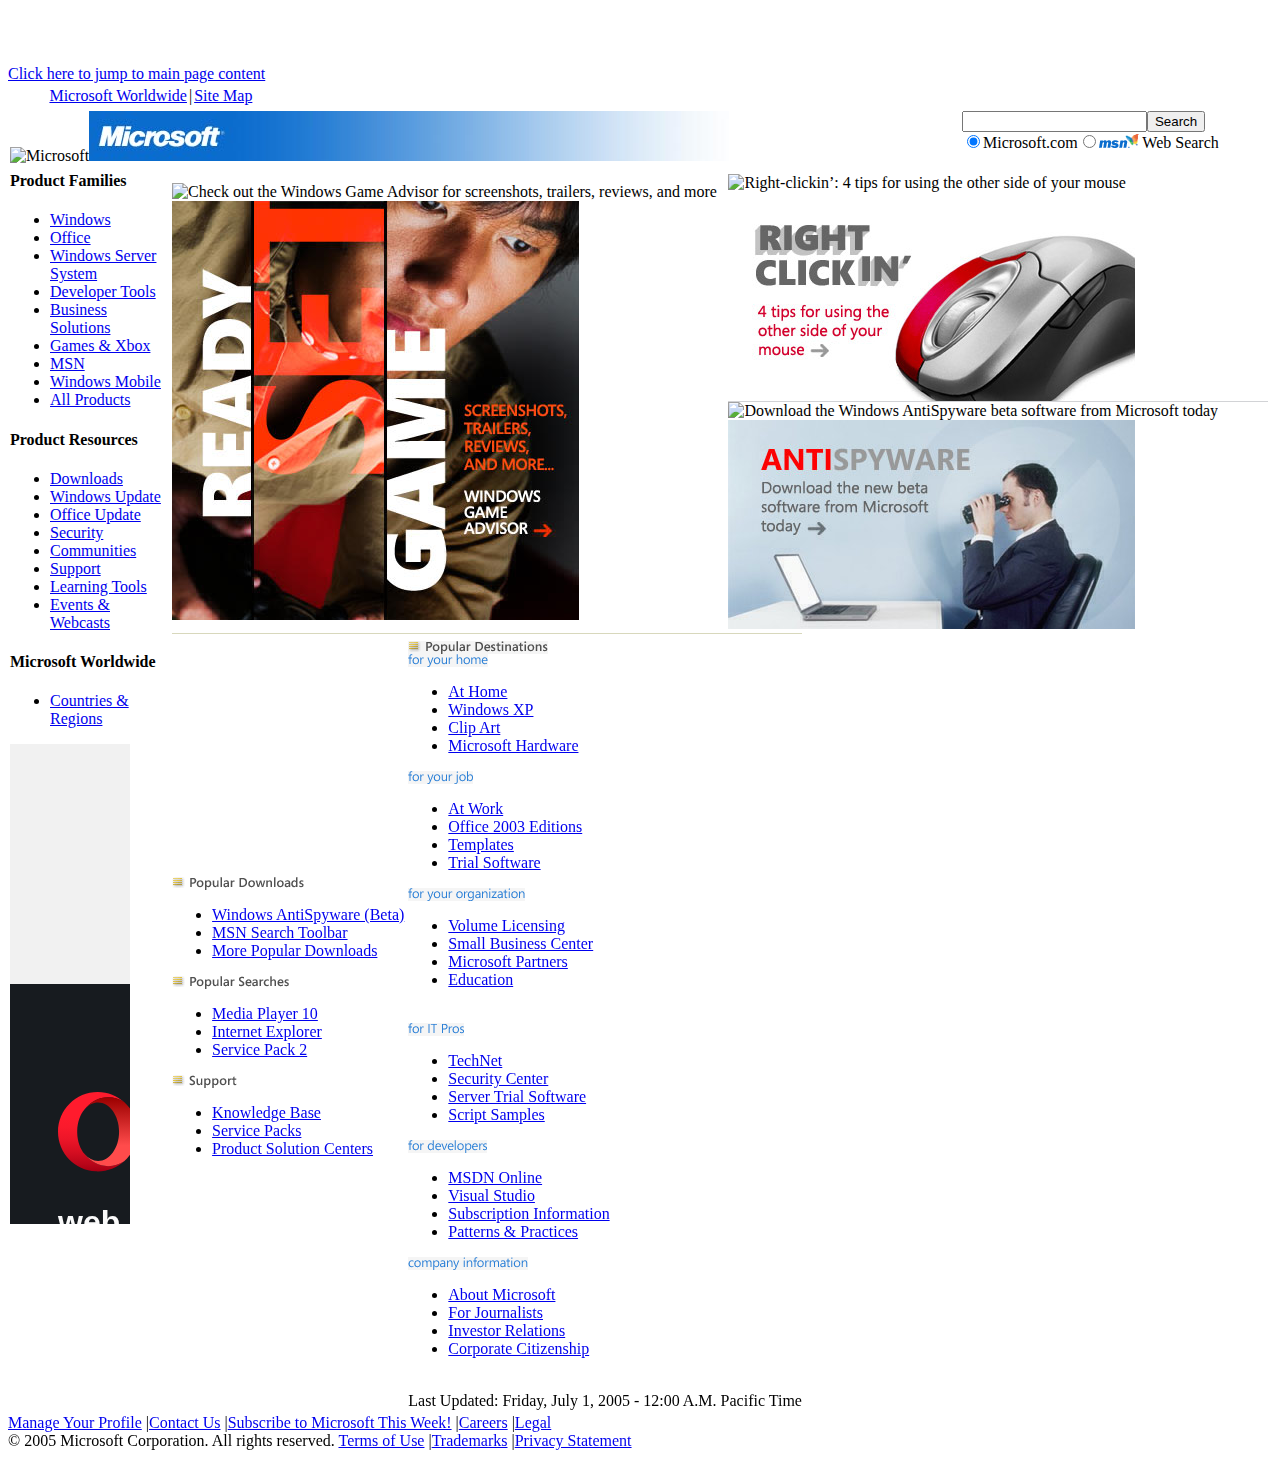
==== commit 04a74175: "Microsoft 2005 Final" ====
--- a/Sites/Microsoft/2005/index.html
+++ b/Sites/Microsoft/2005/index.html
@@ -1,18 +1,34 @@
-
-<!-- saved from url=(0068)https://web.archive.org/web/20050104091527/http://www.microsoft.com/ -->
-<html><head><meta http-equiv="Content-Type" content="text/html; charset=UTF-8"><script src="./index_files/analytics.js.download" type="text/javascript"></script>
-<script type="text/javascript">window.addEventListener('DOMContentLoaded',function(){var v=archive_analytics.values;v.service='wb';v.server_name='wwwb-app215.us.archive.org';v.server_ms=1406;archive_analytics.send_pageview({});});</script>
-<script type="text/javascript" src="./index_files/bundle-playback.js.download" charset="utf-8"></script>
-<script type="text/javascript" src="./index_files/wombat.js.download" charset="utf-8"></script>
+<!DOCTYPE html PUBLIC "-//W3C//DTD HTML 4.0 Transitional//EN">
+<!-- saved from url=(0068)https://web.archive.org/web/20050701074605/http://www.microsoft.com/ -->
+<html dir="ltr" lang="en"><head><meta http-equiv="Content-Type" content="text/html; charset=UTF-8"><script src="./Microsoft Corporation_files/analytics.js.download" type="text/javascript"></script>
+<script type="text/javascript">window.addEventListener('DOMContentLoaded',function(){var v=archive_analytics.values;v.service='wb';v.server_name='wwwb-app214.us.archive.org';v.server_ms=515;archive_analytics.send_pageview({});});</script>
+<script type="text/javascript" src="./Microsoft Corporation_files/bundle-playback.js.download" charset="utf-8"></script>
+<script type="text/javascript" src="./Microsoft Corporation_files/wombat.js.download" charset="utf-8"></script>
 <script type="text/javascript">
   __wm.init("https://web.archive.org/web");
-  __wm.wombat("http://www.microsoft.com:80/","20050104091527","https://web.archive.org/","web","/_static/",
-	      "1104830127");
+  __wm.wombat("http://www.microsoft.com:80/","20050701074605","https://web.archive.org/","web","/_static/",
+	      "1120203965");
 </script>
-<link rel="stylesheet" type="text/css" href="./index_files/banner-styles.css">
-<link rel="stylesheet" type="text/css" href="./index_files/iconochive.css">
+<link rel="stylesheet" type="text/css" href="./Microsoft Corporation_files/banner-styles.css">
+<link rel="stylesheet" type="text/css" href="./Microsoft Corporation_files/iconochive.css">
 <!-- End Wayback Rewrite JS Include -->
-<!--TOOLBAR_EXEMPT--><meta http-equiv="PICS-Label" content="(PICS-1.1 &quot;http://www.rsac.org/ratingsv01.html&quot; l gen true r (n 0 s 0 v 0 l 0))"><meta name="KEYWORDS" content="products; headlines; downloads; news; Web site; what&#39;s new; solutions; services; software; contests; corporate news;"><meta name="DESCRIPTION" content="The entry page to Microsoft&#39;s Web site. Find software, solutions, answers, support, and Microsoft news."><meta name="MS.LOCALE" content="EN-US"><meta name="CATEGORY" content="home page"><title>Microsoft Corporation</title><style type="text/css" media="all">@import "/web/20050104091527cs_/http://www.microsoft.com/h/en-us/r/hp.css";</style><script type="text/javascript" src="./index_files/hp.js.download"></script><script type="text/javascript" src="./index_files/SiteRecruit_PageConfiguration_HomePage_Page.js.download"></script></head><body data-new-gr-c-s-check-loaded="14.1039.0" data-gr-ext-installed="" data-new-gr-c-s-loaded="14.1039.0"><!-- BEGIN WAYBACK TOOLBAR INSERT -->
+
+
+<!--TOOLBAR_EXEMPT-->
+<meta http-equiv="PICS-Label" content="(PICS-1.1 &quot;http://www.rsac.org/ratingsv01.html&quot; l gen true r (n 0 s 0 v 0 l 0))">
+<meta name="KEYWORDS" content="products; headlines; downloads; news; Web site; what&#39;s new; solutions; services; software; contests; corporate news;">
+<meta name="DESCRIPTION" content="The entry page to Microsoft&#39;s Web site. Find software, solutions, answers, support, and Microsoft news.">
+<meta name="MS.LOCALE" content="EN-US">
+<meta name="CATEGORY" content="home page">
+<title>Microsoft Corporation</title>
+<!--<base href="https://web.archive.org/web/20050701074605/http://g.msn.com/mh_mshp/98765">--><base href=".">
+<style type="text/css" media="all">
+@import "https://web.archive.org/web/20050701074605cs_/http://i.microsoft.com/h/en-us/r/hp.css";
+</style>
+<script type="text/javascript" src="./Microsoft Corporation_files/hp.js.download"></script>
+<script type="text/javascript" src="./Microsoft Corporation_files/SiteRecruit_PageConfiguration_HomePage_Page.js.download"></script>
+</head>
+<body data-new-gr-c-s-check-loaded="14.1039.0" data-gr-ext-installed=""><!-- BEGIN WAYBACK TOOLBAR INSERT -->
 <style type="text/css">
 body {
   margin-top:0 !important;
@@ -22,29 +38,106 @@
 </style>
 <script>__wm.rw(0);</script>
 <div id="wm-ipp-base" lang="en" style="display: block; direction: ltr;">
-</div><div id="wm-ipp-print">The Wayback Machine - https://web.archive.org/web/20050104091527/http://www.microsoft.com:80/</div>
+</div><div id="wm-ipp-print">The Wayback Machine - https://web.archive.org/web/20050701074605/http://www.microsoft.com:80/</div>
 <div id="donato" style="position:relative;width:100%;">
   <div id="donato-base">
-    <iframe id="donato-if" src="./index_files/donate.html" scrolling="no" frameborder="0" style="width:100%; height:100%">
+    <iframe id="donato-if" src="./Microsoft Corporation_files/donate.html" scrolling="no" frameborder="0" style="width:100%; height:100%">
     </iframe>
   </div>
 </div><script type="text/javascript">
-__wm.bt(650,27,25,2,"web","http://www.microsoft.com/","20050104091527",1996,"/_static/",["/_static/css/banner-styles.css?v=omkqRugM","/_static/css/iconochive.css?v=qtvMKcIJ"], false);
+__wm.bt(650,27,25,2,"web","http://www.microsoft.com/","20050701074605",1996,"/_static/",["/_static/css/banner-styles.css?v=omkqRugM","/_static/css/iconochive.css?v=qtvMKcIJ"], false);
   __wm.rw(1);
 </script>
-<!-- END WAYBACK TOOLBAR INSERT --><script type="text/javascript">var isW;isW=(document&&document.body.clientWidth&&document.body.clientWidth>=895&&document.getElementById);</script><a href="https://web.archive.org/web/20050104091527/http://www.microsoft.com/#ca" class="hide"></a><div id="dPage" class="pageW"><table cellpadding="0" width="100%"><tbody><tr><td width="100%" colspan="2"><table cellpadding="0" width="100%" height="22"><tbody><tr><td width="50%" style="filter:progid:DXImageTransform.Microsoft.Gradient(startColorStr=&#39;#4B92D9&#39;, endColorStr=&#39;#CEDFF6&#39;, gradientType=&#39;1&#39;)"></td><td width="50%" style="filter:progid:DXImageTransform.Microsoft.Gradient(startColorStr=&#39;#CEDFF6&#39;, endColorStr=&#39;#1E77D3&#39;, gradientType=&#39;1&#39;)"></td></tr></tbody></table></td><td id="msviGlobalToolbar" bgcolor="#1e77d3" height="22" nowrap="" align="left"><table cellpadding="0"><tbody><tr><td class="gt0" nowrap="" onmouseenter="this.className=&#39;gt1&#39;" onmouseleave="this.className=&#39;gt0&#39;"><p><a href="https://web.archive.org/web/20050104091527/http://g.microsoft.com/mh_mshp/649">Microsoft.com Home</a></p></td><td class="gtsep">|</td><td class="gt0" nowrap="" onmouseenter="this.className=&#39;gt1&#39;" onmouseleave="this.className=&#39;gt0&#39;"><p><a href="https://web.archive.org/web/20050104091527/http://g.microsoft.com/mh_mshp/650">Site Map</a></p></td></tr></tbody></table></td></tr><tr valign="top"><td bgcolor="#0A6CCE" height="100%"><a href="https://web.archive.org/web/20050104091527/http://g.microsoft.com/mh_mshp/648"><img width="136" height="42" alt="Microsoft" title="" border="0" src="./index_files/ms_masthead_ltr.gif"></a></td><td width="100%" style="filter:progid:DXImageTransform.Microsoft.Gradient(startColorStr=&#39;#0a6cce&#39;, endColorStr=&#39;#ffffff&#39;, gradientType=&#39;1&#39;)"></td><td id="msviGlobalSearch" bgcolor="#FFFFFF">Search Microsoft.com for:<br><form id="msviSearchForm" action="https://web.archive.org/web/20050104091527/http://www.microsoft.com/library/toolbar/3.0/search.aspx"><input type="hidden" name="View" value="en-us"><input type="hidden" name="charset" value="UTF-8"><div style="height: 18px"><nobr><input name="qu" id="msviSearchBox" maxlength="255"><input id="msviGoButton" type="submit" value="Go" name="msviGoButton"></nobr></div></form></td></tr></tbody></table><table id="tMain" class="mainW" cellpadding="0" width="100%"><tbody><tr valign="top"><td id="NavTd" width="179"><div id="Nav"><h4>Product Families</h4><ul><li><a href="https://web.archive.org/web/20050104091527/http://g.microsoft.com/mh_mshp/1">Windows</a></li><li><a href="https://web.archive.org/web/20050104091527/http://g.microsoft.com/mh_mshp/2">Office</a></li><li><a href="https://web.archive.org/web/20050104091527/http://g.microsoft.com/mh_mshp/302">Windows Server System</a></li><li><a href="https://web.archive.org/web/20050104091527/http://g.microsoft.com/mh_mshp/4">Developer Tools</a></li><li><a href="https://web.archive.org/web/20050104091527/http://g.microsoft.com/mh_mshp/5">Business Solutions</a></li><li><a href="https://web.archive.org/web/20050104091527/http://g.microsoft.com/mh_mshp/118">Games &amp; Xbox</a></li><li><a href="https://web.archive.org/web/20050104091527/http://g.microsoft.com/mh_mshp/7">MSN</a></li><li><a href="https://web.archive.org/web/20050104091527/http://g.microsoft.com/mh_mshp/8">Windows Mobile</a></li><li><a href="https://web.archive.org/web/20050104091527/http://g.microsoft.com/mh_mshp/9">All Products</a></li></ul><div class="line"></div><h4>Product Resources</h4><ul><li><a href="https://web.archive.org/web/20050104091527/http://g.microsoft.com/mh_mshp/10">Downloads</a></li><li><a href="https://web.archive.org/web/20050104091527/http://g.microsoft.com/mh_mshp/11">Windows Update</a></li><li><a href="https://web.archive.org/web/20050104091527/http://g.microsoft.com/mh_mshp/12">Office Update</a></li><li><a href="https://web.archive.org/web/20050104091527/http://g.microsoft.com/mh_mshp/13">Security</a></li><li><a href="https://web.archive.org/web/20050104091527/http://g.microsoft.com/mh_mshp/14">Communities</a></li><li><a href="https://web.archive.org/web/20050104091527/http://g.microsoft.com/mh_mshp/15">Support</a></li><li><a href="https://web.archive.org/web/20050104091527/http://g.microsoft.com/mh_mshp/16">Learning Tools</a></li><li><a href="https://web.archive.org/web/20050104091527/http://g.microsoft.com/mh_mshp/119">Events &amp; Webcasts</a></li></ul><div class="line"></div><h4>Microsoft.com Worldwide</h4><ul><li><a href="https://web.archive.org/web/20050104091527/http://g.microsoft.com/mh_mshp/120">Countries &amp; Regions</a></li></ul><div class="line"></div></div><div class="ad"><script type="text/javascript">wrT()</script><!--<a href="https://web.archive.org/web/20050104091527/http://g.microsoft.com/mh_mshp/291"><a href="https://web.archive.org/web/20050104091527/http://g.microsoft.com/mh_mshp/291"><img src="/web/20050104091527im_/http://www.microsoft.com/h/en-us/i/Promo_PYPC4.gif" alt="Protect your PC in 3 steps"></a></a><!-- --><script type="text/javascript">var TG='<iframe frameborder="0" scrolling="no" marginheight="0px" marginwidth="0px" allowtransparency="true" style="background:#F1F1F1" width="120" height="240" src="https://web.archive.org/web/20050104091527/http://rad.microsoft.com/ADSAdClient31.dll?GetAd=&PG='+"CMSIE4"+'&SC=F2&AP=1027"><'+'/iframe>';document.writeln(TG);</script><iframe frameborder="0" scrolling="no" marginheight="0px" marginwidth="0px" allowtransparency="true" style="background:#F1F1F1" width="120" height="240" src="./index_files/ADSAdClient31.html" e1hulc4p9=""></iframe>
-</div></td><td id="ca"><a name="ca"></a><div id="fa"><table cellpadding="0"><tbody><tr><td id="dFL" width="100%"><script type="text/javascript">rT()</script><!--<img src="/web/20050104091527im_/http://www.microsoft.com/h/en-us/i/ts_800_5_SouthAsianRelief.jpg" alt="Find out how to start using your new Media Center PC" class="hhalf" usemap="#ThreePanelMap_One"><!-- --><script type="text/javascript">wI("/h/en-us/i/ts_1024_5_SouthAsianRelief.jpg","Find out how to start using your new Media Center PC","W","#ThreePanelMap_OneW")</script><img src="./index_files/ts_1024_5_SouthAsianRelief.jpg" alt="Find out how to start using your new Media Center PC" class="W" usemap="#ThreePanelMap_OneW"></td><td><div id="dFS1" class="storySW" style="border-bottom:solid 1px #d2d3d6;"><script type="text/javascript">rT()</script><!--<img src="/web/20050104091527im_/http://www.microsoft.com/h/en-us/i/ts_800_25_CalendarTemplatesB.jpg" alt="Download free 2005 calendar templates" class="heroS" usemap="#ThreePanelMap_Three"><!-- --><script type="text/javascript">wI("/h/en-us/i/ts_1024_25_CalendarTemplatesB.jpg","Download free 2005 calendar templates","W","#ThreePanelMap_ThreeW")</script><img src="./index_files/ts_1024_25_CalendarTemplatesB.jpg" alt="Download free 2005 calendar templates" class="W" usemap="#ThreePanelMap_ThreeW"></div><div id="dFS2" class="storySW"><script type="text/javascript">rT()</script><!--<img src="/web/20050104091527im_/http://www.microsoft.com/h/en-us/i/ts_800_25_NewPCCheatSheet.jpg" alt="New PC? Use our cheat sheet to help you get started" class="heroS" usemap="#ThreePanelMap_Two"><!-- --><script type="text/javascript">wI("/h/en-us/i/ts_1024_25_NewPCCheatSheet.jpg","New PC? Use our cheat sheet to help you get started","W","#ThreePanelMap_TwoW")</script><img src="./index_files/ts_1024_25_NewPCCheatSheet.jpg" alt="New PC? Use our cheat sheet to help you get started" class="W" usemap="#ThreePanelMap_TwoW"></div></td></tr></tbody></table></div><table cellpadding="0"><tbody><tr><td class="hFade"></td><td class="vSep"></td><td class="hFade"></td></tr><tr><td id="tdRotSec" class="rotatingSectionW"><div class="r"><img src="./index_files/popular_downloads.gif" alt="Popular Downloads" class="rh"><div class="s"><ul><li><a href="https://web.archive.org/web/20050104091527/http://g.microsoft.com/mh_mshp/639">DirectX 9.0c</a></li><li><a href="https://web.archive.org/web/20050104091527/http://g.microsoft.com/mh_mshp/681">Winter Fun Packs</a></li><li><a href="https://web.archive.org/web/20050104091527/http://g.microsoft.com/mh_mshp/252">More Popular Downloads</a></li></ul></div></div><div class="r"><img src="./index_files/popular_searches.gif" alt="Popular Searches" class="rh"><div class="s"><ul><li><a href="https://web.archive.org/web/20050104091527/http://g.microsoft.com/mh_mshp/641">Internet Explorer</a></li><li><a href="https://web.archive.org/web/20050104091527/http://g.microsoft.com/mh_mshp/394">Service Pack 2</a></li><li><a href="https://web.archive.org/web/20050104091527/http://g.microsoft.com/mh_mshp/719">Media Player 10</a></li></ul></div></div><div class="r"><img src="./index_files/support.gif" alt="Support" class="rh"><div class="s"><ul><li><a href="https://web.archive.org/web/20050104091527/http://g.microsoft.com/mh_mshp/336">Knowledge Base</a></li><li><a href="https://web.archive.org/web/20050104091527/http://g.microsoft.com/mh_mshp/337">Service Packs</a></li><li><a href="https://web.archive.org/web/20050104091527/http://g.microsoft.com/mh_mshp/338">Product Solution Centers</a></li></ul></div></div></td><td class="vSep"></td><td id="tdPopDest" class="popDestW"><div class="r"><img src="./index_files/popular_destinations.gif" alt="Popular Destinations" class="rh"><div class="s"><a href="https://web.archive.org/web/20050104091527/http://g.microsoft.com/mh_mshp/127"><img src="./index_files/for_your_home.gif" alt="for your home"></a><ul><li><a href="https://web.archive.org/web/20050104091527/http://g.microsoft.com/mh_mshp/128">At Home</a></li><li><a href="https://web.archive.org/web/20050104091527/http://g.microsoft.com/mh_mshp/129">Windows XP</a></li><li><a href="https://web.archive.org/web/20050104091527/http://g.microsoft.com/mh_mshp/130">Clip Art</a></li></ul></div><div class="s" id="dS2"><a href="https://web.archive.org/web/20050104091527/http://g.microsoft.com/mh_mshp/131"><img src="./index_files/for_your_job.gif" alt="for your job"></a><ul><li><a href="https://web.archive.org/web/20050104091527/http://g.microsoft.com/mh_mshp/132">At Work</a></li><li><a href="https://web.archive.org/web/20050104091527/http://g.microsoft.com/mh_mshp/133">Office Online</a></li><li><a href="https://web.archive.org/web/20050104091527/http://g.microsoft.com/mh_mshp/290">Templates</a></li></ul></div><div class="s" id="dS3" style="clear: none;"><a href="https://web.archive.org/web/20050104091527/http://g.microsoft.com/mh_mshp/135"><img src="./index_files/for_your_organization.gif" alt="for your organization"></a><ul><li><a href="https://web.archive.org/web/20050104091527/http://g.microsoft.com/mh_mshp/433">Volume Licensing</a></li><li><a href="https://web.archive.org/web/20050104091527/http://g.microsoft.com/mh_mshp/137">Small Business Center</a></li><li><a href="https://web.archive.org/web/20050104091527/http://g.microsoft.com/mh_mshp/138">Microsoft Partners</a></li><li><a href="https://web.archive.org/web/20050104091527/http://g.microsoft.com/mh_mshp/139">Education</a></li></ul></div><br id="br3" class=""><div class="s" id="dS4" style="clear: left;"><a href="https://web.archive.org/web/20050104091527/http://g.microsoft.com/mh_mshp/140"><img src="./index_files/for_ITpros.gif" alt="for IT Pros"></a><ul><li><a href="https://web.archive.org/web/20050104091527/http://g.microsoft.com/mh_mshp/141">TechNet</a></li><li><a href="https://web.archive.org/web/20050104091527/http://g.microsoft.com/mh_mshp/142">Security Guidance</a></li><li><a href="https://web.archive.org/web/20050104091527/http://g.microsoft.com/mh_mshp/356">Server Trial Software</a></li><li><a href="https://web.archive.org/web/20050104091527/http://g.microsoft.com/mh_mshp/144">Script Samples</a></li></ul></div><div class="s" id="dS5" style="clear: none;"><a href="https://web.archive.org/web/20050104091527/http://g.microsoft.com/mh_mshp/145"><img src="./index_files/for_developers.gif" alt="for developers"></a><ul><li><a href="https://web.archive.org/web/20050104091527/http://g.microsoft.com/mh_mshp/375">MSDN Online</a></li><li><a href="https://web.archive.org/web/20050104091527/http://g.microsoft.com/mh_mshp/372">Visual Studio</a></li><li><a href="https://web.archive.org/web/20050104091527/http://g.microsoft.com/mh_mshp/373">Subscription Information</a></li></ul></div><div class="s" id="dS6"><a href="https://web.archive.org/web/20050104091527/http://g.microsoft.com/mh_mshp/149"><img src="./index_files/company_info.gif" alt="company information"></a><ul><li><a href="https://web.archive.org/web/20050104091527/http://g.microsoft.com/mh_mshp/150">About Microsoft</a></li><li><a href="https://web.archive.org/web/20050104091527/http://g.microsoft.com/mh_mshp/151">For Journalists</a></li><li><a href="https://web.archive.org/web/20050104091527/http://g.microsoft.com/mh_mshp/152">Investor Relations</a></li></ul></div></div><br clear="all"><div class="t">Last Updated: Thursday, December 30, 2004 - 5:00 P.M. Pacific Time</div></td></tr></tbody></table></td></tr></tbody></table><table id="msviFooter" width="100%" cellpadding="0" cellspacing="0"><tbody><tr valign="bottom"><td id="msviFooter2"><div id="msviLocalFooter"><span><a href="https://web.archive.org/web/20050104091527/http://g.microsoft.com/mh_mshp/48">Manage Your Profile</a> |</span><span><a href="https://web.archive.org/web/20050104091527/http://g.microsoft.com/mh_mshp/64">Contact Us</a> |</span><span><a href="https://web.archive.org/web/20050104091527/http://g.microsoft.com/mh_mshp/50">Subscribe to Microsoft This Week!</a> |</span><span><a href="https://web.archive.org/web/20050104091527/http://g.microsoft.com/mh_mshp/51">Careers</a></span></div><div id="msviGlobalFooter">©2004 Microsoft Corporation. All rights reserved. <span><a href="https://web.archive.org/web/20050104091527/http://g.microsoft.com/mh_mshp/652">Terms of Use</a> |</span><span><a href="https://web.archive.org/web/20050104091527/http://g.microsoft.com/mh_mshp/53">Trademarks</a> |</span><span><a href="https://web.archive.org/web/20050104091527/http://g.microsoft.com/mh_mshp/54">Privacy Statement</a></span></div></td></tr></tbody></table></div><map name="ThreePanelMap_One"><area shape="rect" alt="How you can help disaster victims in Asia and East Africa" coords="0,0,295,325" href="https://web.archive.org/web/20050104091527/http://g.microsoft.com/mh_mshp/720"></map><map name="ThreePanelMap_OneW"><area shape="rect" alt="How you can help disaster victims in Asia and East Africa" coords="0,0,406,443" href="https://web.archive.org/web/20050104091527/http://g.microsoft.com/mh_mshp/721"></map><map name="ThreePanelMap_Three"><area shape="rect" alt="Download free 2005 calendar templates" coords="0,0,295,162" href="https://web.archive.org/web/20050104091527/http://g.microsoft.com/mh_mshp/685"></map><map name="ThreePanelMap_ThreeW"><area shape="rect" alt="Download free 2005 calendar templates" coords="0,0,406,220" href="https://web.archive.org/web/20050104091527/http://g.microsoft.com/mh_mshp/686"></map><map name="ThreePanelMap_Two"><area shape="rect" alt="New PC? Use our cheat sheet to help you get started" coords="0,0,294,161" href="https://web.archive.org/web/20050104091527/http://g.microsoft.com/mh_mshp/722"></map><map name="ThreePanelMap_TwoW"><area shape="rect" alt="New PC? Use our cheat sheet to help you get started" coords="0,0,406,220" href="https://web.archive.org/web/20050104091527/http://g.microsoft.com/mh_mshp/723"></map><script type="text/javascript">if(isW){w(e("al"));w(e("tMain"));w(e("dPage"));w(e("re"));w(e("tdRotSec"));w(e("tdPopDest"));w(e("dFS1"));w(e("dFS2"));recW(e("fa"));e("dS3").style.clear="none";e("dS5").style.clear="none";e("dS4").style.clear="left";rE("br2");rE("br4");e("br3").className="";}</script><script type="text/javascript">document.write('<scr'+'ipt type="text/javascript" src="/library/toolbar/tgar.js"></scr'+'ipt>');var hN = window.location.hostname.toLowerCase();if(hN == "www.microsoft.com" || hN=="microsoft.com"){var msnGif='<'+'layer visibility="hide"><div style="display:none;"><img src="https://web.archive.org/web/20050104091527/http://c1.microsoft.com/c.gif?DI=4050&PS=81555&PI=40472&TP=http%3a%2f%2fwww.microsoft.com&rf='+escape(window.document.referrer)+'" width="1" height="1" /><'+'/div><'+'/layer>';document.writeln(msnGif);}</script><script type="text/javascript" src="./index_files/tgar.js.download"></script><layer visibility="hide"><div style="display:none;"><img src="./index_files/trans_pixel.asp.download" height="0" width="0" hspace="0" vspace="0" border="0" e1hulc4p9=""></div></layer>
+<!-- END WAYBACK TOOLBAR INSERT -->
+<script type="text/javascript">
+<!--
+var isW;isW=(document&&document.body.clientWidth&&document.body.clientWidth>=895&&document.getElementById);
+//-->
+</script>
+<a href="https://web.archive.org/web/20050701074605/http://www.microsoft.com/default.aspx#cArea" class="hide">Click here to jump to main page content</a>
+<div id="dPage" class="pageW">
+<table cellpadding="0" width="100%"><tbody><tr><td colspan="2">
+<table cellpadding="0" width="100%" style="height: 22px"><tbody><tr>
+<td width="50%" style="filter:progid:DXImageTransform.Microsoft.Gradient(startColorStr=&#39;#4B92D9&#39;, endColorStr=&#39;#CEDFF6&#39;, gradientType=&#39;1&#39;)"></td>
+<td width="50%" style="filter:progid:DXImageTransform.Microsoft.Gradient(startColorStr=&#39;#CEDFF6&#39;, endColorStr=&#39;#1E77D3&#39;, gradientType=&#39;1&#39;)"></td>
+</tr></tbody></table></td>
+<td id="msviGlobalToolbar" height="22" nowrap="" align="left">
+<table cellpadding="0"><tbody><tr>
+<td class="gt0" nowrap="" onmouseover="this.className=&#39;gt1&#39;" onmouseout="this.className=&#39;gt0&#39;"><p><a href="https://web.archive.org/web/20050701074605/http://g.msn.com/mh_mshp/98765?http://www.microsoft.com/worldwide&amp;&amp;HL=Microsoft%2bWorldwide&amp;CM=Masthead&amp;CE=geotargeting">Microsoft Worldwide</a></p></td>
+<td class="gtsep">|</td>
+<td class="gt0" nowrap="" onmouseover="this.className=&#39;gt1&#39;" onmouseout="this.className=&#39;gt0&#39;"><p><a href="https://web.archive.org/web/20050701074605/http://g.msn.com/mh_mshp/98765?http://www.microsoft.com/library/toolbar/3.0/sitemap/en-us.mspx&amp;&amp;HL=Site+Map&amp;CM=Masthead&amp;CE=h">Site Map</a></p></td>
+</tr>
+</tbody></table></td></tr></tbody></table>
+<table cellpadding="0" width="100%" bgcolor="#FFFFFF"><tbody><tr valign="top">
+<td><script type="text/javascript">rT()</script><!--<img alt="Microsoft" border="0" src="https://web.archive.org/web/20050701074605im_/http://i2.microsoft.com/h/all/i/ms_masthead_8x6a_ltr.jpg"><!-- --><script type="text/javascript">wI("https://web.archive.org/web/20050701074605/http://i.microsoft.com/h/all/i/ms_masthead_10x7a_ltr.jpg","Microsoft","","")</script><img src="./Microsoft Corporation_files/ms_masthead_10x7a_ltr.jpg" alt="Microsoft"></td>
+<td id="msviDualGlobalSearch" bgcolor="#FFFFFF" nowrap=""><form id="msviDualSearchForm" action="https://web.archive.org/web/20050701074605/http://www.microsoft.com/h/all/s/sr.aspx"><input type="hidden" name="Track" value="true"><input type="hidden" name="locale" value="en-us"><div><input name="qu" id="msviDualSearchBox" maxlength="255"><input id="msviSearchButton" type="submit" name="msviGoButton" value="Search"></div><div id="msviRadioButtons"><input type="radio" id="mscomSearch" checked="" name="searchTarget" value="microsoft"><label for="mscomSearch">Microsoft.com</label><input type="radio" id="msnSearch" name="searchTarget" value="msn"><label for="msnSearch"><img onclick="msnSearch.checked=true" src="./Microsoft Corporation_files/msnlogo.gif" alt="MSN"> Web Search</label></div></form></td>
+</tr></tbody></table>
+<table id="tMain" class="mainW" cellpadding="0" width="100%"><tbody><tr valign="top">
+<td id="NavTd">
+<div id="Nav"><h4>Product Families</h4><ul><li><a href="https://web.archive.org/web/20050701074605/http://g.msn.com/mh_mshp/98765?http://www.microsoft.com/windows/default.mspx&amp;&amp;HL=Windows&amp;CM=Navigation&amp;CE=productFamilies">Windows</a></li><li><a href="https://web.archive.org/web/20050701074605/http://g.msn.com/mh_mshp/98765?http://office.microsoft.com/home/default.aspx&amp;&amp;HL=Office&amp;CM=Navigation&amp;CE=productFamilies">Office</a></li><li><a href="https://web.archive.org/web/20050701074605/http://g.msn.com/mh_mshp/98765?http://www.microsoft.com/windowsserversystem/default.mspx&amp;&amp;HL=Windows+Server+System&amp;CM=Navigation&amp;CE=productFamilies">Windows Server System</a></li><li><a href="https://web.archive.org/web/20050701074605/http://g.msn.com/mh_mshp/98765?http://msdn.microsoft.com/&amp;&amp;HL=Developer+Tools&amp;CM=Navigation&amp;CE=productFamilies">Developer Tools</a></li><li><a href="https://web.archive.org/web/20050701074605/http://g.msn.com/mh_mshp/98765?http://www.microsoft.com/businesssolutions/default.mspx&amp;&amp;HL=Business+Solutions&amp;CM=Navigation&amp;CE=productFamilies">Business Solutions</a></li><li><a href="https://web.archive.org/web/20050701074605/http://g.msn.com/mh_mshp/98765?http://www.microsoft.com/games/default.aspx&amp;&amp;HL=Games+%26+Xbox&amp;CM=Navigation&amp;CE=productFamilies">Games &amp; Xbox</a></li><li><a href="https://web.archive.org/web/20050701074605/http://g.msn.com/mh_mshp/98765?http://www.msn.com&amp;&amp;HL=MSN&amp;CM=Navigation&amp;CE=productFamilies">MSN</a></li><li><a href="https://web.archive.org/web/20050701074605/http://g.msn.com/mh_mshp/98765?http://www.microsoft.com/windowsmobile/default.mspx&amp;&amp;HL=Windows+Mobile&amp;CM=Navigation&amp;CE=productFamilies">Windows Mobile</a></li><li><a href="https://web.archive.org/web/20050701074605/http://g.msn.com/mh_mshp/98765?http://go.microsoft.com/?LinkID=319190&amp;&amp;HL=All+Products&amp;CM=Navigation&amp;CE=productFamilies">All Products</a></li></ul><div class="line"></div><h4>Product Resources</h4><ul><li><a href="https://web.archive.org/web/20050701074605/http://g.msn.com/mh_mshp/98765?http://www.microsoft.com/downloads/search.aspx&amp;&amp;HL=Downloads&amp;CM=Navigation&amp;CE=productResources">Downloads</a></li><li><a href="https://web.archive.org/web/20050701074605/http://g.msn.com/mh_mshp/98765?http://windowsupdate.microsoft.com&amp;&amp;HL=Windows+Update&amp;CM=Navigation&amp;CE=productResources">Windows Update</a></li><li><a href="https://web.archive.org/web/20050701074605/http://g.msn.com/mh_mshp/98765?http://office.microsoft.com/OfficeUpdate/default.aspx&amp;&amp;HL=Office+Update&amp;CM=Navigation&amp;CE=productResources">Office Update</a></li><li><a href="https://web.archive.org/web/20050701074605/http://g.msn.com/mh_mshp/98765?http://www.microsoft.com/security/default.mspx&amp;&amp;HL=Security&amp;CM=Navigation&amp;CE=productResources">Security</a></li><li><a href="https://web.archive.org/web/20050701074605/http://g.msn.com/mh_mshp/98765?http://www.microsoft.com/communities/default.mspx&amp;&amp;HL=Communities&amp;CM=Navigation&amp;CE=productResources">Communities</a></li><li><a href="https://web.archive.org/web/20050701074605/http://g.msn.com/mh_mshp/98765?http://support.microsoft.com/&amp;&amp;HL=Support&amp;CM=Navigation&amp;CE=productResources">Support</a></li><li><a href="https://web.archive.org/web/20050701074605/http://g.msn.com/mh_mshp/98765?http://www.microsoft.com/learning/default.asp&amp;&amp;HL=Learning+Tools&amp;CM=Navigation&amp;CE=productResources">Learning Tools</a></li><li><a href="https://web.archive.org/web/20050701074605/http://g.msn.com/mh_mshp/98765?http://www.microsoft.com/events/default.mspx&amp;&amp;HL=Events+%26+Webcasts&amp;CM=Navigation&amp;CE=productResources">Events &amp; Webcasts</a></li></ul><div class="line"></div><h4>Microsoft Worldwide</h4><ul><li><a href="https://web.archive.org/web/20050701074605/http://g.msn.com/mh_mshp/98765?http://www.microsoft.com/worldwide&amp;&amp;HL=Microsoft%2bWorldwide&amp;CM=Navigation&amp;CE=geotargeting">Countries &amp; Regions</a></li></ul><div class="line"></div></div>
+<div class="ad"><script type="text/javascript">wrT()</script><!--<a href="?http://www.microsoft.com/athome/security/protect/default.aspx&amp;&amp;HL=Protect+your+PC+in+3+steps&amp;CM=Ad&amp;CE=Ad"><img src="https://web.archive.org/web/20050701074605im_/http://i.microsoft.com/h/en-us/i/Promo_PYPC4.gif" alt="Protect your PC in 3 steps"></a><!-- --><script type="text/javascript">var AdHtml='<iframe frameborder="0" scrolling="no" marginheight="0px" marginwidth="0px" allowtransparency="true" style="background:#F1F1F1" width="120" height="240" src="https://web.archive.org/web/20050701074605/http://rad.microsoft.com/ADSAdClient31.dll?GetAd=&PG=CMSIE4&SC=F2&AP=1164"><'+'/iframe>';document.writeln(AdHtml);</script><iframe frameborder="0" scrolling="no" marginheight="0px" marginwidth="0px" allowtransparency="true" style="background:#F1F1F1" width="120" height="240" src="./Microsoft Corporation_files/ADSAdClient31.html" vdzfghfc7=""></iframe>
+</div>
+</td><td id="ca">
+<a name="cArea"></a>
+<div id="fa"><table cellpadding="0"><tbody><tr><td id="dFL" class="dFLW"><script type="text/javascript">rT()</script><!--<img src="https://web.archive.org/web/20050701074605im_/http://i3.microsoft.com/h/en-us/i/GameAdvisor_2_8.jpg " alt="Check out the Windows Game Advisor for screenshots, trailers, reviews, and more " class="hhalf" usemap="#ThreePanelMap_One"><!-- --><script type="text/javascript">
+<!--
+wI("https://web.archive.org/web/20050701074605/http://i3.microsoft.com/h/en-us/i/GameAdvisor_2_10.jpg ","Check out the Windows Game Advisor for screenshots, trailers, reviews, and more ","W","#ThreePanelMap_OneW")
+//-->
+</script><img src="./Microsoft Corporation_files/GameAdvisor_2_10.jpg" alt="Check out the Windows Game Advisor for screenshots, trailers, reviews, and more " class="W" usemap="#ThreePanelMap_OneW"></td><td id="dFS" class="dFSW"><div id="dFS1" class="storySW" style="border-bottom:solid 1px #d2d3d6;"><script type="text/javascript">rT()</script><!--<img src="https://web.archive.org/web/20050701074605im_/http://i3.microsoft.com/h/en-us/i/right_click_4_8.jpg " alt="Right-clickin’: 4 tips for using the other side of your mouse" class="heroS" usemap="#ThreePanelMap_Two"><!-- --><script type="text/javascript">
+<!--
+wI("https://web.archive.org/web/20050701074605/http://i3.microsoft.com/h/en-us/i/right_click_4_10.jpg ","Right-clickin’: 4 tips for using the other side of your mouse","W","#ThreePanelMap_TwoW")
+//-->
+</script><img src="./Microsoft Corporation_files/right_click_4_10.jpg" alt="Right-clickin’: 4 tips for using the other side of your mouse" class="W" usemap="#ThreePanelMap_TwoW"></div><div id="dFS2" class="storySW"><script type="text/javascript">rT()</script><!--<img src="https://web.archive.org/web/20050701074605im_/http://i3.microsoft.com/h/en-us/i/antispyware_4_8.jpg " alt="Download the Windows AntiSpyware beta software from Microsoft today" class="heroS" usemap="#ThreePanelMap_Three"><!-- --><script type="text/javascript">
+<!--
+wI("https://web.archive.org/web/20050701074605/http://i3.microsoft.com/h/en-us/i/antispyware_4_10.jpg ","Download the Windows AntiSpyware beta software from Microsoft today","W","#ThreePanelMap_ThreeW")
+//-->
+</script><img src="./Microsoft Corporation_files/antispyware_4_10.jpg" alt="Download the Windows AntiSpyware beta software from Microsoft today" class="W" usemap="#ThreePanelMap_ThreeW"></div></td></tr></tbody></table></div>
+<table cellpadding="0">
+<tbody><tr><td colspan="3" style="height: 1px; background: #d8d8bc;"></td></tr><tr><td colspan="3" style="height: 1px; background: #fff;"></td></tr>
+<tr><td class="hFade"></td><td class="vSep"></td><td class="hFade"></td></tr>
+<tr><td id="tdRotSec" class="rotatingSectionW">
+<div class="r"><img src="./Microsoft Corporation_files/popular_downloads.gif" alt="Popular Downloads" class="rh"><br><div class="s"><ul><li><a href="https://web.archive.org/web/20050701074605/http://g.msn.com/mh_mshp/98765?http://www.microsoft.com/downloads/details.aspx?FamilyID=321cd7a2-6a57-4c57-a8bd-dbf62eda9671&amp;displaylang=en&amp;&amp;HL=Windows+AntiSpyware+(Beta)&amp;CM=PopularPicks&amp;CE=popDownloads">Windows AntiSpyware (Beta)</a></li><li><a href="https://web.archive.org/web/20050701074605/http://g.msn.com/mh_mshp/98765?http://toolbar.msn.com/&amp;&amp;HL=MSN+Search+Toolbar&amp;CM=PopularPicks&amp;CE=popDownloads">MSN Search Toolbar</a></li><li><a href="https://web.archive.org/web/20050701074605/http://g.msn.com/mh_mshp/98765?http://www.microsoft.com/downloads/search.aspx?displaylang=en&amp;&amp;HL=More+Popular+Downloads&amp;CM=PopularPicks&amp;CE=popDownloads">More Popular Downloads</a></li></ul></div></div><div class="r"><img src="./Microsoft Corporation_files/popular_searches.gif" alt="Popular Searches" class="rh"><br><div class="s"><ul><li><a href="https://web.archive.org/web/20050701074605/http://g.msn.com/mh_mshp/98765?http://search.microsoft.com/search/results.aspx?view=en-us&amp;st=b&amp;na=90&amp;qu=Media+Player+10&amp;&amp;HL=Media+Player+10&amp;CM=PopularPicks&amp;CE=popSearches">Media Player 10</a></li><li><a href="https://web.archive.org/web/20050701074605/http://g.msn.com/mh_mshp/98765?http://search.microsoft.com/search/results.aspx?st=b&amp;na=90&amp;View=en-us&amp;qu=Internet+Explorer&amp;&amp;HL=Internet+Explorer&amp;CM=PopularPicks&amp;CE=popSearches">Internet Explorer</a></li><li><a href="https://web.archive.org/web/20050701074605/http://g.msn.com/mh_mshp/98765?http://search.microsoft.com/search/results.aspx?st=b&amp;na=90&amp;View=en-us&amp;qu=Service+Pack+2&amp;&amp;HL=Service+Pack+2&amp;CM=PopularPicks&amp;CE=popSearches">Service Pack 2</a></li></ul></div></div><div class="r"><img src="./Microsoft Corporation_files/support.gif" alt="Support" class="rh"><br><div class="s"><ul><li><a href="https://web.archive.org/web/20050701074605/http://g.msn.com/mh_mshp/98765?http://support.microsoft.com/search/?adv=0&amp;&amp;HL=Knowledge+Base&amp;CM=PopularPicks&amp;CE=support">Knowledge Base</a></li><li><a href="https://web.archive.org/web/20050701074605/http://g.msn.com/mh_mshp/98765?http://support.microsoft.com/sp&amp;&amp;HL=Service+Packs&amp;CM=PopularPicks&amp;CE=support">Service Packs</a></li><li><a href="https://web.archive.org/web/20050701074605/http://g.msn.com/mh_mshp/98765?http://support.microsoft.com/select/?target=hub&amp;&amp;HL=Product+Solution+Centers&amp;CM=PopularPicks&amp;CE=support">Product Solution Centers</a></li></ul></div></div></td>
+<td class="vSep"></td>
+<td id="tdPopDest" class="popDestW">
+<div class="r"><img src="./Microsoft Corporation_files/popular_destinations.gif" alt="Popular Destinations" class="rh"><br><div class="s"><a href="https://web.archive.org/web/20050701074605/http://g.msn.com/mh_mshp/98765?http://www.microsoft.com/athome/default.mspx&amp;&amp;HL=for+your+home&amp;CM=Audiences&amp;CE=forYourHome"><img src="./Microsoft Corporation_files/for_your_home.gif" alt="for your home"></a><ul><li><a href="https://web.archive.org/web/20050701074605/http://g.msn.com/mh_mshp/98765?http://www.microsoft.com/athome/default.mspx&amp;&amp;HL=At+Home&amp;CM=Audiences&amp;CE=forYourHome">At Home</a></li><li><a href="https://web.archive.org/web/20050701074605/http://g.msn.com/mh_mshp/98765?http://www.microsoft.com/windowsxp/default.mspx&amp;&amp;HL=Windows+XP&amp;CM=Audiences&amp;CE=forYourHome">Windows XP</a></li><li><a href="https://web.archive.org/web/20050701074605/http://g.msn.com/mh_mshp/98765?http://office.microsoft.com/clipart/default.aspx?CTT=6&amp;Origin=EC790020111033&amp;&amp;HL=Clip+Art&amp;CM=Audiences&amp;CE=forYourHome">Clip Art</a></li><li><a href="https://web.archive.org/web/20050701074605/http://g.msn.com/mh_mshp/98765?http://www.microsoft.com/hardware/default.mspx&amp;&amp;HL=Microsoft+Hardware&amp;CM=Audiences&amp;CE=forYourHome">Microsoft Hardware</a></li></ul></div><div class="s" id="dS2"><a href="https://web.archive.org/web/20050701074605/http://g.msn.com/mh_mshp/98765?http://www.microsoft.com/atwork/default.mspx&amp;&amp;HL=for+your+job&amp;CM=Audiences&amp;CE=forYourJob"><img src="./Microsoft Corporation_files/for_your_job.gif" alt="for your job"></a><ul><li><a href="https://web.archive.org/web/20050701074605/http://g.msn.com/mh_mshp/98765?http://www.microsoft.com/atwork/default.mspx&amp;&amp;HL=At+Work&amp;CM=Audiences&amp;CE=forYourJob">At Work</a></li><li><a href="https://web.archive.org/web/20050701074605/http://g.msn.com/mh_mshp/98765?http://www.microsoft.com/office/editions/prodinfo/default.mspx&amp;&amp;HL=Office+2003+Editions&amp;CM=Audiences&amp;CE=forYourJob">Office 2003 Editions</a></li><li><a href="https://web.archive.org/web/20050701074605/http://g.msn.com/mh_mshp/98765?http://office.microsoft.com/templates/&amp;&amp;HL=Templates&amp;CM=Audiences&amp;CE=forYourJob">Templates</a></li><li><a href="https://web.archive.org/web/20050701074605/http://g.msn.com/mh_mshp/98765?http://go.microsoft.com/?LinkID=319191&amp;&amp;HL=Trial+Software&amp;CM=Audiences&amp;CE=forYourJob">Trial Software</a></li></ul></div><div class="s" id="dS3" style="clear: none;"><a href="https://web.archive.org/web/20050701074605/http://g.msn.com/mh_mshp/98765?http://www.microsoft.com/business/default.aspx&amp;&amp;HL=for+your+organization&amp;CM=Audiences&amp;CE=forYourOrg"><img src="./Microsoft Corporation_files/for_your_organization.gif" alt="for your organization"></a><ul><li><a href="https://web.archive.org/web/20050701074605/http://g.msn.com/mh_mshp/98765?http://www.microsoft.com/licensing/default.mspx&amp;&amp;HL=Volume+Licensing&amp;CM=Audiences&amp;CE=forYourOrg">Volume Licensing</a></li><li><a href="https://web.archive.org/web/20050701074605/http://g.msn.com/mh_mshp/98765?http://www.microsoft.com/smallbusiness/default.mspx&amp;&amp;HL=Small+Business+Center&amp;CM=Audiences&amp;CE=forYourOrg">Small Business Center</a></li><li><a href="https://web.archive.org/web/20050701074605/http://g.msn.com/mh_mshp/98765?http://partner.microsoft.com/&amp;&amp;HL=Microsoft+Partners&amp;CM=Audiences&amp;CE=forYourOrg">Microsoft Partners</a></li><li><a href="https://web.archive.org/web/20050701074605/http://g.msn.com/mh_mshp/98765?http://www.microsoft.com/education/default.aspx&amp;&amp;HL=Education&amp;CM=Audiences&amp;CE=forYourOrg">Education</a></li></ul></div><br id="br3" class=""><div class="s" id="dS4" style="clear: left;"><a href="https://web.archive.org/web/20050701074605/http://g.msn.com/mh_mshp/98765?http://www.microsoft.com/technet/default.mspx&amp;&amp;HL=for+IT+Pros&amp;CM=Audiences&amp;CE=forITPros"><img src="./Microsoft Corporation_files/for_ITpros.gif" alt="for IT Pros"></a><ul><li><a href="https://web.archive.org/web/20050701074605/http://g.msn.com/mh_mshp/98765?http://www.microsoft.com/technet/default.mspx&amp;&amp;HL=TechNet&amp;CM=Audiences&amp;CE=forITPros">TechNet</a></li><li><a href="https://web.archive.org/web/20050701074605/http://g.msn.com/mh_mshp/98765?http://www.microsoft.com/technet/security/default.mspx&amp;&amp;HL=Security+Center&amp;CM=Audiences&amp;CE=forITPros">Security Center</a></li><li><a href="https://web.archive.org/web/20050701074605/http://g.msn.com/mh_mshp/98765?http://www.microsoft.com/windowsserversystem/evaluation/trial/default.mspx&amp;&amp;HL=Server+Trial+Software&amp;CM=Audiences&amp;CE=forITPros">Server Trial Software</a></li><li><a href="https://web.archive.org/web/20050701074605/http://g.msn.com/mh_mshp/98765?http://www.microsoft.com/technet/scriptcenter/default.mspx&amp;&amp;HL=Script+Samples&amp;CM=Audiences&amp;CE=forITPros">Script Samples</a></li></ul></div><div class="s" id="dS5" style="clear: none;"><a href="https://web.archive.org/web/20050701074605/http://g.msn.com/mh_mshp/98765?http://msdn.microsoft.com/&amp;&amp;HL=for+developers&amp;CM=Audiences&amp;CE=forDevs"><img src="./Microsoft Corporation_files/for_developers.gif" alt="for developers"></a><ul><li><a href="https://web.archive.org/web/20050701074605/http://g.msn.com/mh_mshp/98765?http://msdn.microsoft.com&amp;&amp;HL=MSDN+Online&amp;CM=Audiences&amp;CE=forDevs">MSDN Online</a></li><li><a href="https://web.archive.org/web/20050701074605/http://g.msn.com/mh_mshp/98765?http://msdn.microsoft.com/vstudio&amp;&amp;HL=Visual+Studio&amp;CM=Audiences&amp;CE=forDevs">Visual Studio</a></li><li><a href="https://web.archive.org/web/20050701074605/http://g.msn.com/mh_mshp/98765?http://msdn.microsoft.com/howtobuy/subscribers/&amp;&amp;HL=Subscription+Information&amp;CM=Audiences&amp;CE=forDevs">Subscription Information</a></li><li><a href="https://web.archive.org/web/20050701074605/http://g.msn.com/mh_mshp/98765?http://msdn.microsoft.com/practices&amp;&amp;HL=Patterns+%26+Practices&amp;CM=Audiences&amp;CE=forDevs">Patterns &amp; Practices</a></li></ul></div><div class="s" id="dS6"><a href="https://web.archive.org/web/20050701074605/http://g.msn.com/mh_mshp/98765?http://www.microsoft.com/mscorp/default.mspx&amp;&amp;HL=company+information&amp;CM=Audiences&amp;CE=companyInfo"><img src="./Microsoft Corporation_files/company_info.gif" alt="company information"></a><ul><li><a href="https://web.archive.org/web/20050701074605/http://g.msn.com/mh_mshp/98765?http://www.microsoft.com/mscorp/default.mspx&amp;&amp;HL=About+Microsoft&amp;CM=Audiences&amp;CE=companyInfo">About Microsoft</a></li><li><a href="https://web.archive.org/web/20050701074605/http://g.msn.com/mh_mshp/98765?http://www.microsoft.com/presspass/&amp;&amp;HL=For+Journalists&amp;CM=Audiences&amp;CE=companyInfo">For Journalists</a></li><li><a href="https://web.archive.org/web/20050701074605/http://g.msn.com/mh_mshp/98765?http://www.microsoft.com/msft/default.mspx&amp;&amp;HL=Investor+Relations&amp;CM=Audiences&amp;CE=companyInfo">Investor Relations</a></li><li><a href="https://web.archive.org/web/20050701074605/http://g.msn.com/mh_mshp/98765?http://www.microsoft.com/mscorp/citizenship/&amp;&amp;HL=Corporate+Citizenship&amp;CM=Audiences&amp;CE=companyInfo">Corporate Citizenship</a></li></ul></div></div>
+<br clear="all"><div class="t">Last Updated: Friday, July 1, 2005 - 12:00 A.M. Pacific Time</div>
+</td></tr></tbody></table>
+</td></tr></tbody></table>
+<table id="msviFooter" width="100%" cellpadding="0" cellspacing="0"><tbody><tr valign="bottom"><td id="msviFooter2">
+<div id="msviLocalFooter"><span><a href="https://web.archive.org/web/20050701074605/http://g.msn.com/mh_mshp/98765?http://go.microsoft.com/?linkid=317027&amp;&amp;HL=Manage+Your+Profile&amp;CM=Footer&amp;CE=h">Manage Your Profile</a> |</span><span><a href="https://web.archive.org/web/20050701074605/http://g.msn.com/mh_mshp/98765?http://go.microsoft.com/?linkid=2028351&amp;&amp;HL=Contact+Us&amp;CM=Footer&amp;CE=h">Contact Us</a> |</span><span><a href="https://web.archive.org/web/20050701074605/http://g.msn.com/mh_mshp/98765?https://profile.microsoft.com/RegSysProfileCenter/subscriptionwizard.aspx?wizid=74d807b8-2dff-4afd-9018-fbda147a4118&amp;lcid=1033&amp;&amp;HL=Subscribe+to+Microsoft+This+Week!&amp;CM=Footer&amp;CE=h">Subscribe to Microsoft This Week!</a> |</span><span><a href="https://web.archive.org/web/20050701074605/http://g.msn.com/mh_mshp/98765?http://www.microsoft.com/careers/default.mspx&amp;&amp;HL=Careers&amp;CM=Footer&amp;CE=h">Careers</a> |</span><span><a href="https://web.archive.org/web/20050701074605/http://g.msn.com/mh_mshp/98765?http://www.microsoft.com/mscorp/legal/&amp;&amp;HL=Legal&amp;CM=Footer&amp;CE=h">Legal</a></span></div>
+<div id="msviGlobalFooter">© 2005 Microsoft Corporation. All rights reserved. <span><a href="https://web.archive.org/web/20050701074605/http://g.msn.com/mh_mshp/98765?http://www.microsoft.com/info/cpyright.mspx&amp;&amp;HL=Terms+of+Use&amp;CM=Footer&amp;CE=h">Terms of Use</a> |</span><span><a href="https://web.archive.org/web/20050701074605/http://g.msn.com/mh_mshp/98765?http://www.microsoft.com/library/toolbar/3.0/trademarks/en-us.mspx&amp;&amp;HL=Trademarks&amp;CM=Footer&amp;CE=h">Trademarks</a> |</span><span><a href="https://web.archive.org/web/20050701074605/http://g.msn.com/mh_mshp/98765?http://www.microsoft.com/info/privacy.mspx&amp;&amp;HL=Privacy+Statement&amp;CM=Footer&amp;CE=h">Privacy Statement</a></span></div>
+</td></tr></tbody></table>
+</div>
+<map name="ThreePanelMap_One"><area shape="rect" alt="Check out the Windows Game Advisor for screenshots, trailers, reviews, and more " coords="0,0,295,305" href="https://web.archive.org/web/20050701074605/http://g.msn.com/mh_mshp/98765?http://www.microsoft.com/windowsxp/using/games/gameadvisor/default.mspx&amp;&amp;HL=Check+out+the+Windows+Game+Advisor+for+screenshots%2c+trailers%2c+reviews%2c+and+more+&amp;CM=Features&amp;CE=FeatureGraphicOne"></map><map name="ThreePanelMap_OneW"><area shape="rect" alt="Check out the Windows Game Advisor for screenshots, trailers, reviews, and more " coords="0,0,407,419" href="https://web.archive.org/web/20050701074605/http://g.msn.com/mh_mshp/98765?http://www.microsoft.com/windowsxp/using/games/gameadvisor/default.mspx&amp;&amp;HL=Check+out+the+Windows+Game+Advisor+for+screenshots%2c+trailers%2c+reviews%2c+and+more+&amp;CM=Features&amp;CE=FeatureGraphicOneW"></map><map name="ThreePanelMap_Two"><area shape="rect" alt="Right-clickin’: 4 tips for using the other side of your mouse" coords="0,0,295,152" href="https://web.archive.org/web/20050701074605/http://g.msn.com/mh_mshp/98765?http://www.microsoft.com/athome/moredone/rightclicktips.mspx&amp;&amp;HL=Right-clickin%e2%80%99%3a+4+tips+for+using+the+other+side+of+your+mouse&amp;CM=Features&amp;CE=h"></map><map name="ThreePanelMap_TwoW"><area shape="rect" alt="Right-clickin’: 4 tips for using the other side of your mouse" coords="0,0,407,209" href="https://web.archive.org/web/20050701074605/http://g.msn.com/mh_mshp/98765?http://www.microsoft.com/athome/moredone/rightclicktips.mspx&amp;&amp;HL=Right-clickin%e2%80%99%3a+4+tips+for+using+the+other+side+of+your+mouse&amp;CM=Features&amp;CE=h"></map><map name="ThreePanelMap_Three"><area shape="rect" alt="Download the Windows AntiSpyware beta software from Microsoft today" coords="0,0,295,152" href="https://web.archive.org/web/20050701074605/http://g.msn.com/mh_mshp/98765?http://www.microsoft.com/athome/security/spyware/product/default.mspx&amp;&amp;HL=Download+the+Windows+AntiSpyware+beta+software+from+Microsoft+today&amp;CM=Features&amp;CE=h"></map><map name="ThreePanelMap_ThreeW"><area shape="rect" alt="Download the Windows AntiSpyware beta software from Microsoft today" coords="0,0,407,209" href="https://web.archive.org/web/20050701074605/http://g.msn.com/mh_mshp/98765?http://www.microsoft.com/athome/security/spyware/product/default.mspx&amp;&amp;HL=Download+the+Windows+AntiSpyware+beta+software+from+Microsoft+today&amp;CM=Features&amp;CE=h"></map>
+<script type="text/javascript">
+<!--
+if(isW){w(e("al"));w(e("tMain"));w(e("dPage"));w(e("re"));w(e("tdRotSec"));w(e("tdPopDest"));w(e("dFL"));w(e("dFS"));w(e("dFS1"));w(e("dFS2"));w(e("nTable"));recW(e("fa"));e("dS3").style.clear="none";e("dS5").style.clear="none";e("dS4").style.clear="left";rE("br2");rE("br4");e("br3").className="";}
+//-->
+</script><div style="display:none" id="WebMetrixDiv"><script type="text/javascript">wrT();</script><!--<img width="0" height="0" alt="WebMetrix" src="https://web.archive.org/web/20050701074605im_/http://c.microsoft.com/trans_pixel.asp?source=www&amp;TYPE=PV&amp;p="><!-- -->
+<script type="text/javascript">
+<!--
+var wmGif='<'+'img width="0" height="0" alt="WebMetrix" src="https://web.archive.org/web/20050701074605/http://c.microsoft.com'+'/trans_pixel.asp?source=www&amp;TYPE=PV&amp;P=';if(''!=window.document.referrer){wmGif=wmGif+"&amp;r="+escape(window.document.referrer);}wmGif=wmGif+'"/>';document.writeln(wmGif);
+//-->
+</script><img width="0" height="0" alt="WebMetrix" src="./Microsoft Corporation_files/trans_pixel.asp.download" vdzfghfc7="">
+</div><div style="display:none" id="IDSSDiv"><script type="text/javascript">wrT();</script><!--<img width="0" height="0" alt="iDSS" src="https://web.archive.org/web/20050701074605im_/http://c1.microsoft.com/c.gif?DI=4050&amp;PS=81555&amp;PI=40472&amp;TP=http%3a%2f%2fwww.microsoft.com"><!-- -->
+<script type="text/javascript">
+<!--
+var msnGif='<'+'img width="0" height="0" alt="iDSS" src="https://web.archive.org/web/20050701074605/http://c1.microsoft.com'+'/c.gif?DI=4050&amp;PS=81555&amp;PI=40472&amp;TP=http%3a%2f%2fwww.microsoft.com&amp;RF='+escape(window.document.referrer)+'">';document.writeln(msnGif);
+//-->
+</script><img width="0" height="0" alt="iDSS" src="./Microsoft Corporation_files/c.gif" vdzfghfc7="">
+</div>
+
 <!--
 playback timings (ms):
-  exclusion.robots: 506.997 (7)
-  exclusion.robots.policy: 506.919 (7)
-  xauthn.identify: 442.395
-  xauthn.chkprivs: 63.07
-  RedisCDXSource: 126.323 (7)
-  esindex: 0.06 (7)
-  LoadShardBlock: 2098.908 (24)
-  PetaboxLoader3.datanode: 1439.567 (25)
-  CDXLines.iter: 423.623 (12)
-  load_resource: 374.072
-  PetaboxLoader3.resolve: 84.266
+  exclusion.robots: 143.518 (7)
+  exclusion.robots.policy: 143.429 (7)
+  xauthn.identify: 111.521
+  xauthn.chkprivs: 30.404
+  RedisCDXSource: 83.13 (7)
+  esindex: 0.062 (7)
+  LoadShardBlock: 673.517 (24)
+  PetaboxLoader3.datanode: 548.754 (25)
+  CDXLines.iter: 389.262 (12)
+  load_resource: 110.064
+  PetaboxLoader3.resolve: 45.833
 --></body><grammarly-desktop-integration data-grammarly-shadow-root="true"></grammarly-desktop-integration></html>--- a/Sites/Microsoft/2005/Microsoft Corporation_files/banner-styles.css
+++ b/Sites/Microsoft/2005/Microsoft Corporation_files/banner-styles.css
@@ -0,0 +1,507 @@
+@import 'record.css'; /* for SPN1 */
+
+#wm-ipp-base {
+  min-height:65px;
+  padding:0;
+  margin:0;
+  border:none;
+  background:none transparent;
+}
+#wm-ipp {
+  z-index: 2147483647;
+}
+#wm-ipp, #wm-ipp * {
+  font-family:Lucida Grande, Helvetica, Arial, sans-serif;
+  font-size:12px;
+  line-height:1.2;
+  letter-spacing:0;
+  width:auto;
+  height:auto;
+  max-width:none;
+  max-height:none;
+  min-width:0 !important;
+  min-height:0;
+  outline:none;
+  float:none;
+  text-align:left;
+  border:none;
+  color: #000;
+  text-indent: 0;
+  position: initial;
+  background: none;
+}
+#wm-ipp div, #wm-ipp canvas {
+  display: block;
+}
+#wm-ipp div, #wm-ipp tr, #wm-ipp td, #wm-ipp a, #wm-ipp form {
+  padding:0;
+  margin:0;
+  border:none;
+  border-radius:0;
+  background-color:transparent;
+  background-image:none;
+  /*z-index:2147483640;*/
+  height:auto;
+}
+#wm-ipp table {
+  border:none;
+  border-collapse:collapse;
+  margin:0;
+  padding:0;
+  width:auto;
+  font-size:inherit;
+}
+#wm-ipp form input {
+  padding:1px !important;
+  height:auto;
+  display:inline;
+  margin:0;
+  color: #000;
+  background: none #fff;
+  border: 1px solid #666;
+}
+#wm-ipp form input[type=submit] {
+  padding:0 8px !important;
+  margin:1px 0 1px 5px !important;
+  width:auto !important;
+  border: 1px solid #000 !important;
+  background: #fff !important;
+  color: #000 !important;
+}
+#wm-ipp a {
+  display: inline;
+}    
+#wm-ipp a:hover{
+  text-decoration:underline;
+}
+#wm-ipp a.wm-btn:hover {
+  text-decoration:none;
+  color:#ff0 !important;
+}
+#wm-ipp a.wm-btn:hover span {
+  color:#ff0 !important;
+}
+#wm-ipp #wm-ipp-inside {
+  margin: 0 6px;
+  border:5px solid #000;
+  border-top:none;
+  background-color:rgba(255,255,255,0.9);
+  -moz-box-shadow:1px 1px 4px #333;
+  -webkit-box-shadow:1px 1px 4px #333;
+  box-shadow:1px 1px 4px #333;
+  border-radius:0 0 8px 8px;
+}
+/* selectors are intentionally verbose to ensure priority */
+#wm-ipp #wm-logo {
+  padding:0 10px;
+  vertical-align:middle;
+  min-width:110px;
+  width:15%;
+}
+#wm-ipp table tr::before, #wm-ipp table tr::after {
+  margin: 0;
+  height: auto;
+}
+#wm-ipp table.c {
+  vertical-align:top;
+  margin-left: 4px;
+}
+#wm-ipp table.c td {
+  border:none !important;
+}
+#wm-ipp .c td.u {
+  padding:3px 0 !important;
+  text-align:center;
+}
+#wm-ipp .c td.n {
+  padding:0 0 0 5px !important;
+  vertical-align: bottom;
+}
+#wm-ipp .c td.n a {
+  text-decoration:none;
+  color:#33f;
+  font-weight:bold;
+}
+#wm-ipp .c td.n td.b {
+  padding:0 6px 0 0 !important;
+  text-align:right !important;
+  overflow:visible;
+  white-space:nowrap;
+  color:#99a;
+  vertical-align:middle;
+}
+#wm-ipp .c td.n tr.y td.b {
+  padding:0 6px 2px 0 !important;
+}
+#wm-ipp .c td.n td.c {
+  background:#000;
+  color:#ff0;
+  font-weight:bold;
+  padding:0 !important;
+  text-align:center;
+}
+#wm-ipp.hi .c td.n td.c {
+  color:#ec008c;
+}
+#wm-ipp .c td.n td.f {
+  padding:0 0 0 6px !important;
+  text-align:left !important;
+  overflow:visible;
+  white-space:nowrap;
+  color:#99a;
+  vertical-align:middle;
+}
+#wm-ipp .c td.n tr.m td {
+  text-transform:uppercase;
+  white-space:nowrap;
+  padding:2px 0;
+}
+#wm-ipp .c td.s {
+  padding:0 5px 0 0 !important;
+  text-align:center;
+  vertical-align:bottom;
+}
+#wm-ipp #wm-nav-captures {
+  white-space: nowrap;
+}
+#wm-ipp .c td.s a.t {
+  color:#33f;
+  font-weight:bold;
+  line-height: 1.8;
+}
+#wm-ipp .c td.s div.r {
+  color: #666;
+  font-size:9px;
+  white-space:nowrap;
+}
+#wm-ipp .c td.k {
+  vertical-align:bottom;
+  padding-bottom:2px;
+}
+#wm-ipp .c td.s {
+  padding:0 5px 2px 0 !important;
+}
+#wm-ipp td#displayMonthEl {
+  padding: 2px 0 !important;
+}
+#wm-ipp td#displayYearEl {
+  padding: 0 0 2px 0 !important;
+}
+
+div#wm-ipp-sparkline {
+  position:relative;/* for positioning markers */
+  white-space:nowrap;
+  background-color:#fff;
+  cursor:pointer;
+  line-height:0.9;
+}
+#sparklineImgId, #wm-sparkline-canvas {
+  position:relative;
+  z-index:9012;
+  max-width:none;
+}
+#wm-ipp-sparkline div.yt {
+  position:absolute;
+  z-index:9010 !important;
+  background-color:#ff0 !important;
+  top: 0;
+}
+#wm-ipp-sparkline div.mt {
+  position:absolute;
+  z-index:9013 !important;
+  background-color:#ec008c !important;
+  top: 0;
+}  
+#wm-ipp .r {
+  position:relative;
+}
+#wm-ipp .r a {
+  color:#33f;
+  border:none;
+  position:relative;
+  background-color:transparent;
+  background-repeat:no-repeat !important;
+  background-position:100% 100% !important;
+  text-decoration: none;
+}
+#wm-ipp #wm-capinfo {
+  /* prevents notice div background from sticking into round corners of
+     #wm-ipp-inside */
+  border-radius: 0 0 4px 4px;
+}
+#wm-ipp #wm-capinfo .c-logo {
+  display:block;
+  float:left;
+  margin-right:3px;
+  width:90px;
+  min-height:90px;
+  max-height: 290px;
+  border-radius:45px;
+  overflow:hidden;
+  background-position:50%;
+  background-size:auto 90px;
+  box-shadow: 0 0 2px 2px rgba(208,208,208,128) inset;
+}
+#wm-ipp #wm-capinfo .c-logo span {
+  display:inline-block;
+}
+#wm-ipp #wm-capinfo .c-logo img {
+  height:90px;
+  position:relative;
+  left:-50%;
+}
+#wm-ipp #wm-capinfo .wm-title {
+  font-size:130%;
+}
+#wm-ipp #wm-capinfo a.wm-selector {
+  display:inline-block;
+  color: #aaa;
+  text-decoration:none !important;
+  padding: 2px 8px;
+}
+#wm-ipp #wm-capinfo a.wm-selector.selected {
+  background-color:#666;
+}
+#wm-ipp #wm-capinfo a.wm-selector:hover {
+  color: #fff;
+}
+#wm-ipp #wm-capinfo.notice-only #wm-capinfo-collected-by,
+#wm-ipp #wm-capinfo.notice-only #wm-capinfo-timestamps {
+    display: none;
+}
+#wm-ipp #wm-capinfo #wm-capinfo-notice .wm-capinfo-content {
+    background-color:#ff0;
+    padding:5px;
+    font-size:14px;
+    text-align:center;
+}
+#wm-ipp #wm-capinfo #wm-capinfo-notice .wm-capinfo-content * {
+    font-size:14px;
+    text-align:center;
+}
+#wm-ipp #wm-expand {
+  right: 1px;
+  bottom: -1px;
+  color: #ffffff;
+  background-color: #666 !important;
+  padding:0 5px 0 3px !important;
+  border-radius: 3px 3px 0 0 !important;
+}
+#wm-ipp #wm-expand span {
+  color: #ffffff;
+}
+#wm-ipp #wm-expand #wm-expand-icon {
+  display: inline-block;
+  transition: transform 0.5s;
+  transform-origin: 50% 45%;
+}
+#wm-ipp #wm-expand.wm-open #wm-expand-icon {
+  transform: rotate(180deg);
+}
+#wm-ipp #wmtb {
+  text-align:right;
+}
+#wm-ipp #wmtb #wmtbURL {
+  width: calc(100% - 45px);
+}
+#wm-ipp #wm-graph-anchor {
+  border-right:1px solid #ccc;
+}
+/* time coherence */
+html.wb-highlight {
+  box-shadow: inset 0 0 0 3px #a50e3a !important;
+}    
+.wb-highlight {
+  outline: 3px solid #a50e3a !important;
+}
+#wm-ipp-print {
+  display:none !important;
+}
+@media print {
+#wm-ipp-base {
+  display:none !important;
+}
+#wm-ipp-print {
+  display:block !important;
+  white-space: nowrap;
+  overflow: hidden;
+  text-overflow: ellipsis;
+}
+}
+@media (min-width:946px) {
+#wm-ipp #wm-graph-anchor {
+  display:block !important;
+}
+}
+@media (max-width:945px) {
+#wm-ipp #wm-graph-anchor {
+  display:none !important;
+}
+#wm-ipp table.c {
+  width: 85%;
+  width: calc(100% - 131px);
+}
+}
+@media (max-width:1118px) {
+#wm-logo {
+  display:none !important;
+}
+}
+
+#wm-btns {
+    white-space: nowrap;
+}
+
+#wm-btns>#wm-save-snapshot-open {
+  margin-right: 7px;
+  top: -6px;
+}
+
+#wm-btns>#wm-sign-in {
+  box-sizing: content-box;
+  display: none;
+  margin-right: 7px;
+  top: -8px;
+
+  /*
+  round border around sign in button
+  */
+  border: 2px #000 solid;
+  border-radius: 14px;
+  padding-right: 2px;
+  padding-bottom: 2px;
+  width: 11px;
+  height: 11px;
+}
+
+#wm-btns>#wm-sign-in>.iconochive-person {
+  font-size: 12.5px;
+}
+
+#wm-save-snapshot-open > .iconochive-web {
+  color:#000;
+  font-size:160%;
+}
+
+#wm-ipp #wm-share {
+  display: flex;
+  align-items: flex-end;
+  justify-content: space-between;
+}
+
+#wm-share > #wm-screenshot {
+  display: inline-block;
+  margin-right: 3px;
+  visibility: hidden;
+}
+
+#wm-screenshot > .iconochive-image {
+  color:#000;
+  font-size:160%;
+}
+
+#wm-share > #wm-video {
+  display: inline-block;
+  margin-right: 3px;
+  visibility: hidden;
+}
+
+#wm-video > .iconochive-movies {
+  color: #000;
+  display: inline-block;
+  font-size: 150%;
+  margin-bottom: 2px;
+}
+
+#wm-btns>#wm-save-snapshot-in-progress {
+  display: none;
+  font-size:160%;
+  opacity: 0.5;
+  position: relative;
+  margin-right: 7px;
+  top: -5px;
+}
+
+#wm-btns>#wm-save-snapshot-success {
+  display: none;
+  color: green;
+  position: relative;
+  top: -7px;
+}
+
+#wm-btns>#wm-save-snapshot-fail {
+  display: none;
+  color: red;
+  position: relative;
+  top: -7px;
+}
+
+.wm-icon-screen-shot {
+  background: url("../images/web-screenshot.svg") no-repeat !important;
+  background-size: contain !important;
+  width: 22px !important;
+  height: 19px !important;
+
+  display: inline-block;
+}
+#donato {
+    transition: height 0.5s;
+    height: 0;
+    margin: 0;
+    padding: 0;
+}
+body.wm-modal {
+    height: auto !important;
+    overflow: hidden !important;
+}
+#donato #donato-base {
+    width: 100%;
+    height: 100%;
+    bottom: 0;
+    margin: 0;
+    padding: 0;
+    position: absolute;
+    z-index: 2147483639;
+}
+body.wm-modal #donato #donato-base {
+    position: fixed;
+    top: 0;
+    left: 0;
+    right: 0;
+    bottom: 0;
+    z-index: 2147483640;
+}
+
+.wb-autocomplete-suggestions {
+    font-family: Lucida Grande, Helvetica, Arial, sans-serif;
+    font-size: 12px;
+    text-align: left;
+    cursor: default;
+    border: 1px solid #ccc;
+    border-top: 0;
+    background: #fff;
+    box-shadow: -1px 1px 3px rgba(0,0,0,.1);
+    position: absolute;
+    display: none;
+    z-index: 2147483647;
+    max-height: 254px;
+    overflow: hidden;
+    overflow-y: auto;
+    box-sizing: border-box;
+}
+.wb-autocomplete-suggestion {
+    position: relative;
+    padding: 0 .6em;
+    line-height: 23px;
+    white-space: nowrap;
+    overflow: hidden;
+    text-overflow: ellipsis;
+    font-size: 1.02em;
+    color: #333;
+}
+.wb-autocomplete-suggestion b {
+    font-weight: bold;
+}
+.wb-autocomplete-suggestion.selected {
+    background: #f0f0f0;
+}
--- a/Sites/Microsoft/2005/Microsoft Corporation_files/iconochive.css
+++ b/Sites/Microsoft/2005/Microsoft Corporation_files/iconochive.css
@@ -0,0 +1,116 @@
+@font-face{font-family:'Iconochive-Regular';src:url('https://archive.org/includes/fonts/Iconochive-Regular.eot?-ccsheb');src:url('https://archive.org/includes/fonts/Iconochive-Regular.eot?#iefix-ccsheb') format('embedded-opentype'),url('https://archive.org/includes/fonts/Iconochive-Regular.woff?-ccsheb') format('woff'),url('https://archive.org/includes/fonts/Iconochive-Regular.ttf?-ccsheb') format('truetype'),url('https://archive.org/includes/fonts/Iconochive-Regular.svg?-ccsheb#Iconochive-Regular') format('svg');font-weight:normal;font-style:normal}
+[class^="iconochive-"],[class*=" iconochive-"]{font-family:'Iconochive-Regular'!important;speak:none;font-style:normal;font-weight:normal;font-variant:normal;text-transform:none;line-height:1;-webkit-font-smoothing:antialiased;-moz-osx-font-smoothing:grayscale}
+.iconochive-Uplevel:before{content:"\21b5"}
+.iconochive-exit:before{content:"\1f6a3"}
+.iconochive-beta:before{content:"\3b2"}
+.iconochive-logo:before{content:"\1f3db"}
+.iconochive-audio:before{content:"\1f568"}
+.iconochive-movies:before{content:"\1f39e"}
+.iconochive-software:before{content:"\1f4be"}
+.iconochive-texts:before{content:"\1f56e"}
+.iconochive-etree:before{content:"\1f3a4"}
+.iconochive-image:before{content:"\1f5bc"}
+.iconochive-web:before{content:"\1f5d4"}
+.iconochive-collection:before{content:"\2211"}
+.iconochive-folder:before{content:"\1f4c2"}
+.iconochive-data:before{content:"\1f5c3"}
+.iconochive-tv:before{content:"\1f4fa"}
+.iconochive-article:before{content:"\1f5cf"}
+.iconochive-question:before{content:"\2370"}
+.iconochive-question-dark:before{content:"\3f"}
+.iconochive-info:before{content:"\69"}
+.iconochive-info-small:before{content:"\24d8"}
+.iconochive-comment:before{content:"\1f5e9"}
+.iconochive-comments:before{content:"\1f5ea"}
+.iconochive-person:before{content:"\1f464"}
+.iconochive-people:before{content:"\1f465"}
+.iconochive-eye:before{content:"\1f441"}
+.iconochive-rss:before{content:"\221e"}
+.iconochive-time:before{content:"\1f551"}
+.iconochive-quote:before{content:"\275d"}
+.iconochive-disc:before{content:"\1f4bf"}
+.iconochive-tv-commercial:before{content:"\1f4b0"}
+.iconochive-search:before{content:"\1f50d"}
+.iconochive-search-star:before{content:"\273d"}
+.iconochive-tiles:before{content:"\229e"}
+.iconochive-list:before{content:"\21f6"}
+.iconochive-list-bulleted:before{content:"\2317"}
+.iconochive-latest:before{content:"\2208"}
+.iconochive-left:before{content:"\2c2"}
+.iconochive-right:before{content:"\2c3"}
+.iconochive-left-solid:before{content:"\25c2"}
+.iconochive-right-solid:before{content:"\25b8"}
+.iconochive-up-solid:before{content:"\25b4"}
+.iconochive-down-solid:before{content:"\25be"}
+.iconochive-dot:before{content:"\23e4"}
+.iconochive-dots:before{content:"\25a6"}
+.iconochive-columns:before{content:"\25af"}
+.iconochive-sort:before{content:"\21d5"}
+.iconochive-atoz:before{content:"\1f524"}
+.iconochive-ztoa:before{content:"\1f525"}
+.iconochive-upload:before{content:"\1f4e4"}
+.iconochive-download:before{content:"\1f4e5"}
+.iconochive-favorite:before{content:"\2605"}
+.iconochive-heart:before{content:"\2665"}
+.iconochive-play:before{content:"\25b6"}
+.iconochive-play-framed:before{content:"\1f3ac"}
+.iconochive-fullscreen:before{content:"\26f6"}
+.iconochive-mute:before{content:"\1f507"}
+.iconochive-unmute:before{content:"\1f50a"}
+.iconochive-share:before{content:"\1f381"}
+.iconochive-edit:before{content:"\270e"}
+.iconochive-reedit:before{content:"\2710"}
+.iconochive-gear:before{content:"\2699"}
+.iconochive-remove-circle:before{content:"\274e"}
+.iconochive-plus-circle:before{content:"\1f5d6"}
+.iconochive-minus-circle:before{content:"\1f5d5"}
+.iconochive-x:before{content:"\1f5d9"}
+.iconochive-fork:before{content:"\22d4"}
+.iconochive-trash:before{content:"\1f5d1"}
+.iconochive-warning:before{content:"\26a0"}
+.iconochive-flash:before{content:"\1f5f2"}
+.iconochive-world:before{content:"\1f5fa"}
+.iconochive-lock:before{content:"\1f512"}
+.iconochive-unlock:before{content:"\1f513"}
+.iconochive-twitter:before{content:"\1f426"}
+.iconochive-facebook:before{content:"\66"}
+.iconochive-googleplus:before{content:"\67"}
+.iconochive-reddit:before{content:"\1f47d"}
+.iconochive-tumblr:before{content:"\54"}
+.iconochive-pinterest:before{content:"\1d4df"}
+.iconochive-popcorn:before{content:"\1f4a5"}
+.iconochive-email:before{content:"\1f4e7"}
+.iconochive-embed:before{content:"\1f517"}
+.iconochive-gamepad:before{content:"\1f579"}
+.iconochive-Zoom_In:before{content:"\2b"}
+.iconochive-Zoom_Out:before{content:"\2d"}
+.iconochive-RSS:before{content:"\1f4e8"}
+.iconochive-Light_Bulb:before{content:"\1f4a1"}
+.iconochive-Add:before{content:"\2295"}
+.iconochive-Tab_Activity:before{content:"\2318"}
+.iconochive-Forward:before{content:"\23e9"}
+.iconochive-Backward:before{content:"\23ea"}
+.iconochive-No_Audio:before{content:"\1f508"}
+.iconochive-Pause:before{content:"\23f8"}
+.iconochive-No_Favorite:before{content:"\2606"}
+.iconochive-Unike:before{content:"\2661"}
+.iconochive-Song:before{content:"\266b"}
+.iconochive-No_Flag:before{content:"\2690"}
+.iconochive-Flag:before{content:"\2691"}
+.iconochive-Done:before{content:"\2713"}
+.iconochive-Check:before{content:"\2714"}
+.iconochive-Refresh:before{content:"\27f3"}
+.iconochive-Headphones:before{content:"\1f3a7"}
+.iconochive-Chart:before{content:"\1f4c8"}
+.iconochive-Bookmark:before{content:"\1f4d1"}
+.iconochive-Documents:before{content:"\1f4da"}
+.iconochive-Newspaper:before{content:"\1f4f0"}
+.iconochive-Podcast:before{content:"\1f4f6"}
+.iconochive-Radio:before{content:"\1f4fb"}
+.iconochive-Cassette:before{content:"\1f4fc"}
+.iconochive-Shuffle:before{content:"\1f500"}
+.iconochive-Loop:before{content:"\1f501"}
+.iconochive-Low_Audio:before{content:"\1f509"}
+.iconochive-First:before{content:"\1f396"}
+.iconochive-Invisible:before{content:"\1f576"}
+.iconochive-Computer:before{content:"\1f5b3"}
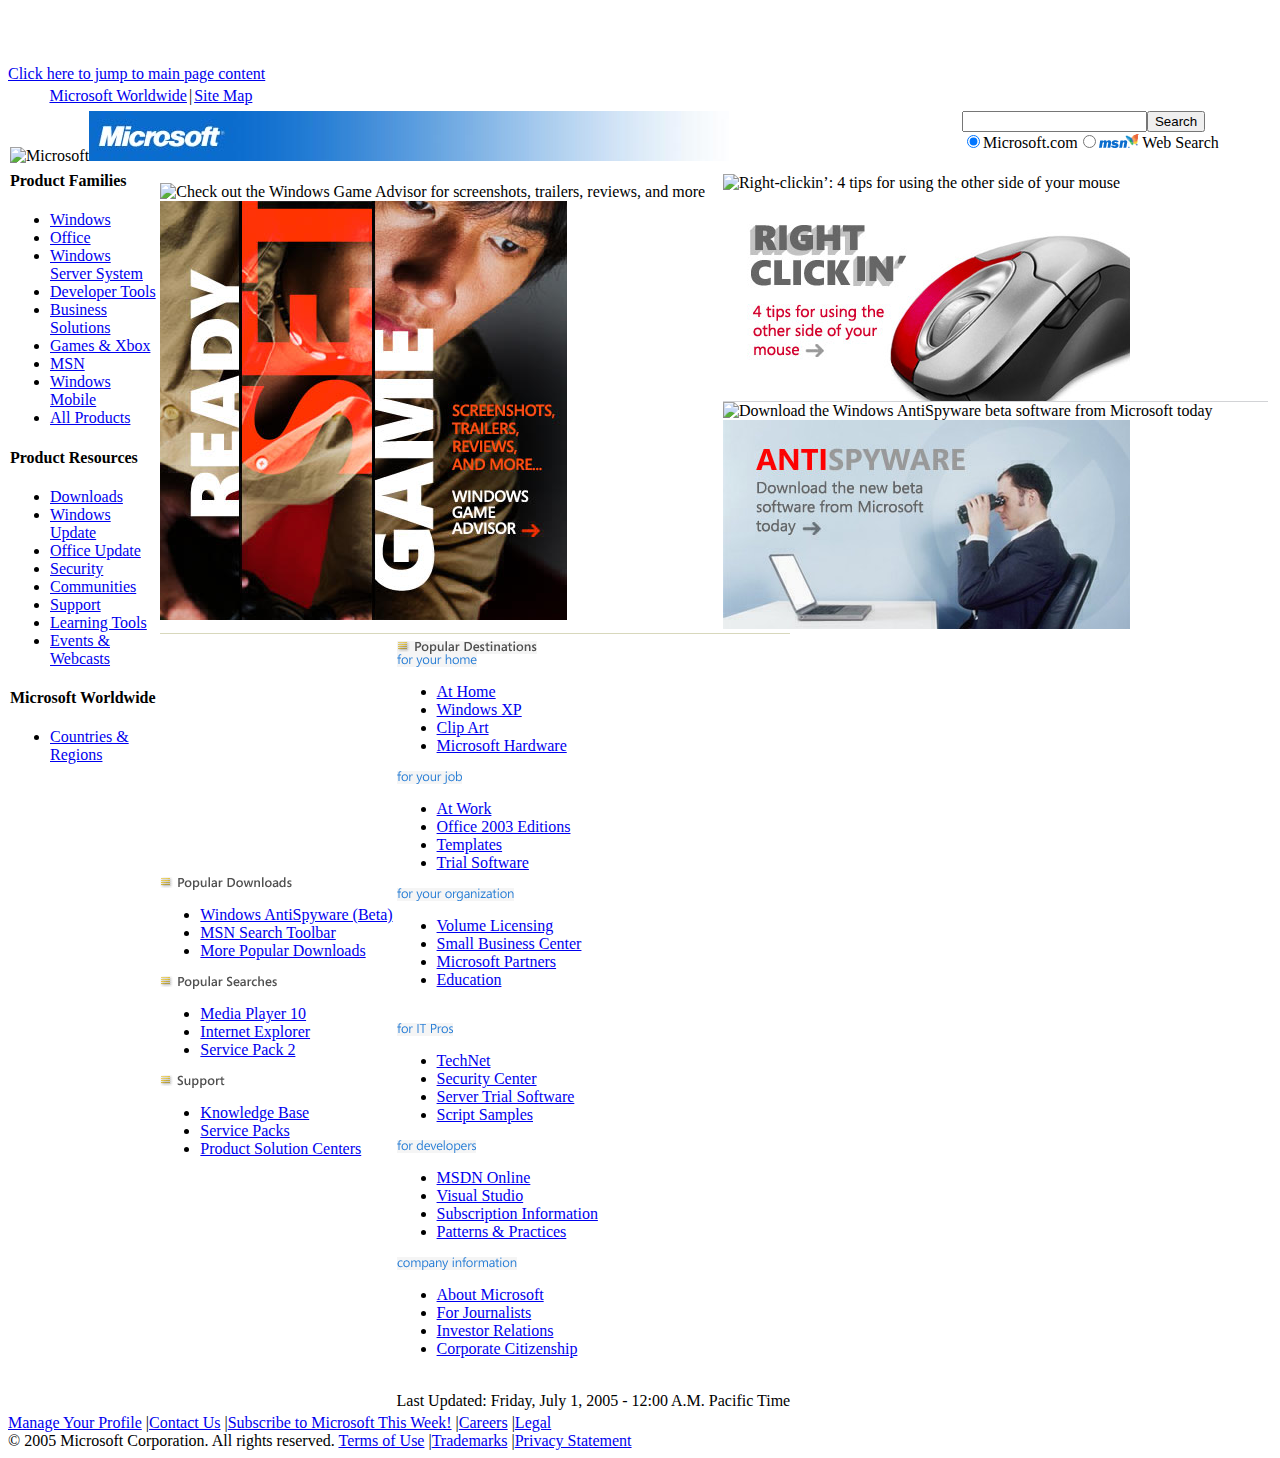
==== commit b457fc80: "Microsoft 2005 Ad Code Remove" ====
--- a/Sites/Microsoft/2005/index.html
+++ b/Sites/Microsoft/2005/index.html
@@ -75,8 +75,7 @@
 <table id="tMain" class="mainW" cellpadding="0" width="100%"><tbody><tr valign="top">
 <td id="NavTd">
 <div id="Nav"><h4>Product Families</h4><ul><li><a href="https://web.archive.org/web/20050701074605/http://g.msn.com/mh_mshp/98765?http://www.microsoft.com/windows/default.mspx&amp;&amp;HL=Windows&amp;CM=Navigation&amp;CE=productFamilies">Windows</a></li><li><a href="https://web.archive.org/web/20050701074605/http://g.msn.com/mh_mshp/98765?http://office.microsoft.com/home/default.aspx&amp;&amp;HL=Office&amp;CM=Navigation&amp;CE=productFamilies">Office</a></li><li><a href="https://web.archive.org/web/20050701074605/http://g.msn.com/mh_mshp/98765?http://www.microsoft.com/windowsserversystem/default.mspx&amp;&amp;HL=Windows+Server+System&amp;CM=Navigation&amp;CE=productFamilies">Windows Server System</a></li><li><a href="https://web.archive.org/web/20050701074605/http://g.msn.com/mh_mshp/98765?http://msdn.microsoft.com/&amp;&amp;HL=Developer+Tools&amp;CM=Navigation&amp;CE=productFamilies">Developer Tools</a></li><li><a href="https://web.archive.org/web/20050701074605/http://g.msn.com/mh_mshp/98765?http://www.microsoft.com/businesssolutions/default.mspx&amp;&amp;HL=Business+Solutions&amp;CM=Navigation&amp;CE=productFamilies">Business Solutions</a></li><li><a href="https://web.archive.org/web/20050701074605/http://g.msn.com/mh_mshp/98765?http://www.microsoft.com/games/default.aspx&amp;&amp;HL=Games+%26+Xbox&amp;CM=Navigation&amp;CE=productFamilies">Games &amp; Xbox</a></li><li><a href="https://web.archive.org/web/20050701074605/http://g.msn.com/mh_mshp/98765?http://www.msn.com&amp;&amp;HL=MSN&amp;CM=Navigation&amp;CE=productFamilies">MSN</a></li><li><a href="https://web.archive.org/web/20050701074605/http://g.msn.com/mh_mshp/98765?http://www.microsoft.com/windowsmobile/default.mspx&amp;&amp;HL=Windows+Mobile&amp;CM=Navigation&amp;CE=productFamilies">Windows Mobile</a></li><li><a href="https://web.archive.org/web/20050701074605/http://g.msn.com/mh_mshp/98765?http://go.microsoft.com/?LinkID=319190&amp;&amp;HL=All+Products&amp;CM=Navigation&amp;CE=productFamilies">All Products</a></li></ul><div class="line"></div><h4>Product Resources</h4><ul><li><a href="https://web.archive.org/web/20050701074605/http://g.msn.com/mh_mshp/98765?http://www.microsoft.com/downloads/search.aspx&amp;&amp;HL=Downloads&amp;CM=Navigation&amp;CE=productResources">Downloads</a></li><li><a href="https://web.archive.org/web/20050701074605/http://g.msn.com/mh_mshp/98765?http://windowsupdate.microsoft.com&amp;&amp;HL=Windows+Update&amp;CM=Navigation&amp;CE=productResources">Windows Update</a></li><li><a href="https://web.archive.org/web/20050701074605/http://g.msn.com/mh_mshp/98765?http://office.microsoft.com/OfficeUpdate/default.aspx&amp;&amp;HL=Office+Update&amp;CM=Navigation&amp;CE=productResources">Office Update</a></li><li><a href="https://web.archive.org/web/20050701074605/http://g.msn.com/mh_mshp/98765?http://www.microsoft.com/security/default.mspx&amp;&amp;HL=Security&amp;CM=Navigation&amp;CE=productResources">Security</a></li><li><a href="https://web.archive.org/web/20050701074605/http://g.msn.com/mh_mshp/98765?http://www.microsoft.com/communities/default.mspx&amp;&amp;HL=Communities&amp;CM=Navigation&amp;CE=productResources">Communities</a></li><li><a href="https://web.archive.org/web/20050701074605/http://g.msn.com/mh_mshp/98765?http://support.microsoft.com/&amp;&amp;HL=Support&amp;CM=Navigation&amp;CE=productResources">Support</a></li><li><a href="https://web.archive.org/web/20050701074605/http://g.msn.com/mh_mshp/98765?http://www.microsoft.com/learning/default.asp&amp;&amp;HL=Learning+Tools&amp;CM=Navigation&amp;CE=productResources">Learning Tools</a></li><li><a href="https://web.archive.org/web/20050701074605/http://g.msn.com/mh_mshp/98765?http://www.microsoft.com/events/default.mspx&amp;&amp;HL=Events+%26+Webcasts&amp;CM=Navigation&amp;CE=productResources">Events &amp; Webcasts</a></li></ul><div class="line"></div><h4>Microsoft Worldwide</h4><ul><li><a href="https://web.archive.org/web/20050701074605/http://g.msn.com/mh_mshp/98765?http://www.microsoft.com/worldwide&amp;&amp;HL=Microsoft%2bWorldwide&amp;CM=Navigation&amp;CE=geotargeting">Countries &amp; Regions</a></li></ul><div class="line"></div></div>
-<div class="ad"><script type="text/javascript">wrT()</script><!--<a href="?http://www.microsoft.com/athome/security/protect/default.aspx&amp;&amp;HL=Protect+your+PC+in+3+steps&amp;CM=Ad&amp;CE=Ad"><img src="https://web.archive.org/web/20050701074605im_/http://i.microsoft.com/h/en-us/i/Promo_PYPC4.gif" alt="Protect your PC in 3 steps"></a><!-- --><script type="text/javascript">var AdHtml='<iframe frameborder="0" scrolling="no" marginheight="0px" marginwidth="0px" allowtransparency="true" style="background:#F1F1F1" width="120" height="240" src="https://web.archive.org/web/20050701074605/http://rad.microsoft.com/ADSAdClient31.dll?GetAd=&PG=CMSIE4&SC=F2&AP=1164"><'+'/iframe>';document.writeln(AdHtml);</script><iframe frameborder="0" scrolling="no" marginheight="0px" marginwidth="0px" allowtransparency="true" style="background:#F1F1F1" width="120" height="240" src="./Microsoft Corporation_files/ADSAdClient31.html" vdzfghfc7=""></iframe>
-</div>
+
 </td><td id="ca">
 <a name="cArea"></a>
 <div id="fa"><table cellpadding="0"><tbody><tr><td id="dFL" class="dFLW"><script type="text/javascript">rT()</script><!--<img src="https://web.archive.org/web/20050701074605im_/http://i3.microsoft.com/h/en-us/i/GameAdvisor_2_8.jpg " alt="Check out the Windows Game Advisor for screenshots, trailers, reviews, and more " class="hhalf" usemap="#ThreePanelMap_One"><!-- --><script type="text/javascript">
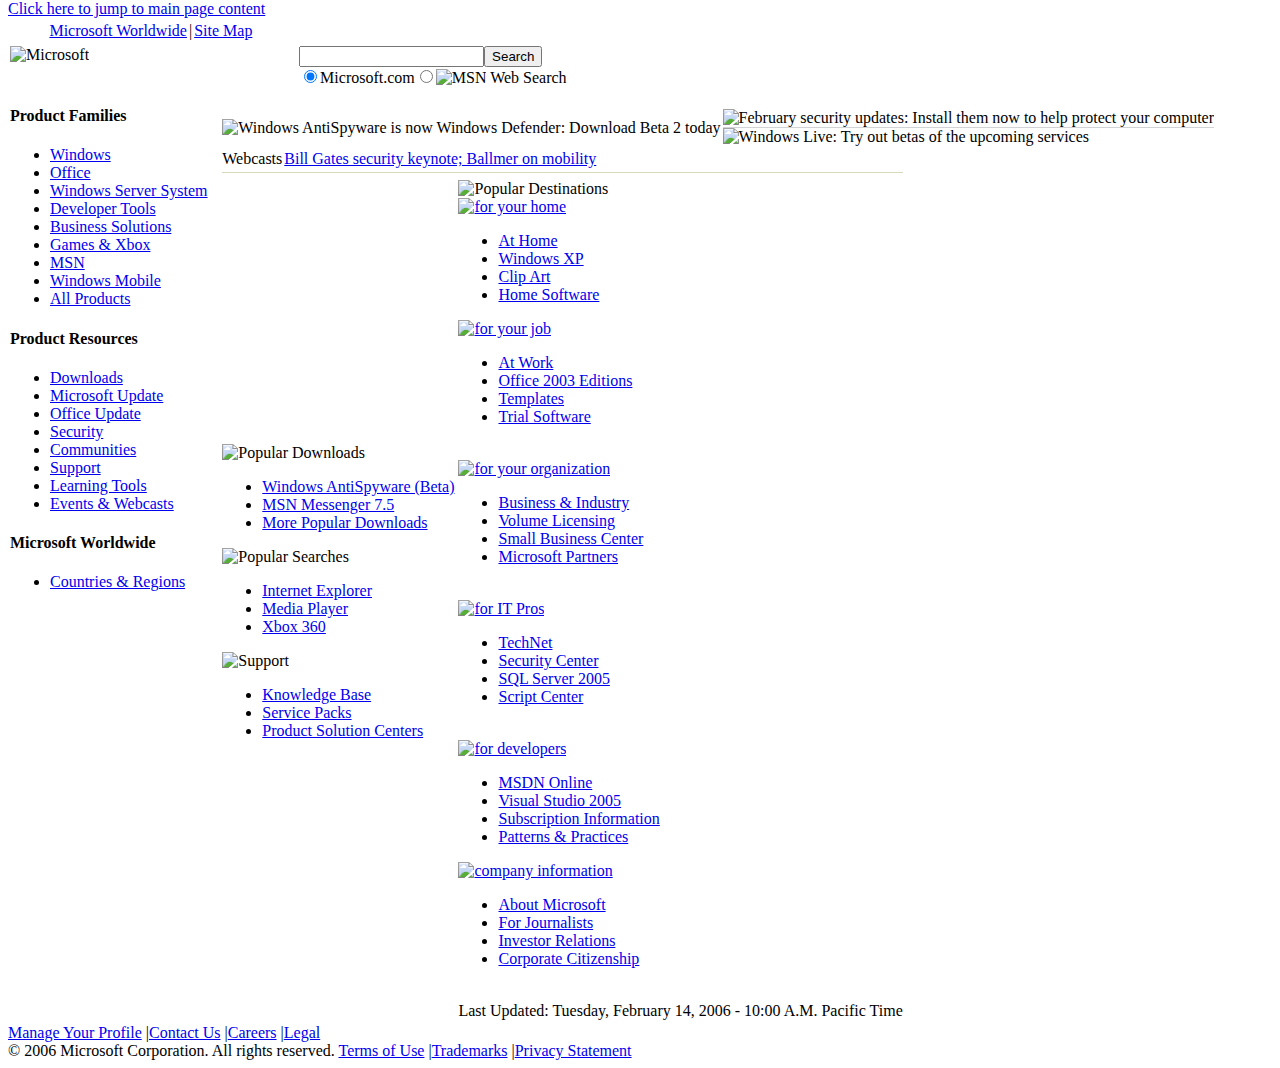
==== commit 43aa965a: "Microsoft 2006" ====
--- a/Sites/Microsoft/2005/index.html
+++ b/Sites/Microsoft/2005/index.html
@@ -1,142 +1,270 @@
-<!DOCTYPE html PUBLIC "-//W3C//DTD HTML 4.0 Transitional//EN">
-<!-- saved from url=(0068)https://web.archive.org/web/20050701074605/http://www.microsoft.com/ -->
-<html dir="ltr" lang="en"><head><meta http-equiv="Content-Type" content="text/html; charset=UTF-8"><script src="./Microsoft Corporation_files/analytics.js.download" type="text/javascript"></script>
-<script type="text/javascript">window.addEventListener('DOMContentLoaded',function(){var v=archive_analytics.values;v.service='wb';v.server_name='wwwb-app214.us.archive.org';v.server_ms=515;archive_analytics.send_pageview({});});</script>
-<script type="text/javascript" src="./Microsoft Corporation_files/bundle-playback.js.download" charset="utf-8"></script>
-<script type="text/javascript" src="./Microsoft Corporation_files/wombat.js.download" charset="utf-8"></script>
-<script type="text/javascript">
-  __wm.init("https://web.archive.org/web");
-  __wm.wombat("http://www.microsoft.com:80/","20050701074605","https://web.archive.org/","web","/_static/",
-	      "1120203965");
-</script>
-<link rel="stylesheet" type="text/css" href="./Microsoft Corporation_files/banner-styles.css">
-<link rel="stylesheet" type="text/css" href="./Microsoft Corporation_files/iconochive.css">
-<!-- End Wayback Rewrite JS Include -->
-
-
-<!--TOOLBAR_EXEMPT-->
-<meta http-equiv="PICS-Label" content="(PICS-1.1 &quot;http://www.rsac.org/ratingsv01.html&quot; l gen true r (n 0 s 0 v 0 l 0))">
-<meta name="KEYWORDS" content="products; headlines; downloads; news; Web site; what&#39;s new; solutions; services; software; contests; corporate news;">
-<meta name="DESCRIPTION" content="The entry page to Microsoft&#39;s Web site. Find software, solutions, answers, support, and Microsoft news.">
-<meta name="MS.LOCALE" content="EN-US">
-<meta name="CATEGORY" content="home page">
-<title>Microsoft Corporation</title>
-<!--<base href="https://web.archive.org/web/20050701074605/http://g.msn.com/mh_mshp/98765">--><base href=".">
-<style type="text/css" media="all">
-@import "https://web.archive.org/web/20050701074605cs_/http://i.microsoft.com/h/en-us/r/hp.css";
-</style>
-<script type="text/javascript" src="./Microsoft Corporation_files/hp.js.download"></script>
-<script type="text/javascript" src="./Microsoft Corporation_files/SiteRecruit_PageConfiguration_HomePage_Page.js.download"></script>
+
+<!DOCTYPE HTML PUBLIC "-//W3C//DTD HTML 4.0 Transitional//EN" >
+
+<html dir="ltr" lang="en">
+<head><script src="//archive.org/includes/analytics.js?v=cf34f82" type="text/javascript"></script>
+  <script type="text/javascript">window.addEventListener('DOMContentLoaded',function(){var v=archive_analytics.values;v.service='wb';v.server_name='wwwb-app58.us.archive.org';v.server_ms=877;archive_analytics.send_pageview({});});</script>
+  <script type="text/javascript" src="/_static/js/bundle-playback.js?v=UfTkgsKx" charset="utf-8"></script>
+  <script type="text/javascript" src="/_static/js/wombat.js?v=UHAOicsW" charset="utf-8"></script>
+  <script type="text/javascript">
+      __wm.init("https://web.archive.org/web");
+      __wm.wombat("http://www.microsoft.com/","20060215082936","https://web.archive.org/","web","/_static/",
+          "1139992176");
+  </script>
+  <link rel="stylesheet" type="text/css" href="/_static/css/banner-styles.css?v=omkqRugM" />
+  <link rel="stylesheet" type="text/css" href="/_static/css/iconochive.css?v=qtvMKcIJ" />
+  <!-- End Wayback Rewrite JS Include -->
+
+  <meta http-equiv="Content-Type" content="text/html; charset=utf-8">
+  <!--TOOLBAR_EXEMPT-->
+  <meta http-equiv="PICS-Label" content="(PICS-1.1 &quot;http://www.rsac.org/ratingsv01.html&quot; l gen true r (n 0 s 0 v 0 l 0))">
+  <meta name="KEYWORDS" content="products; headlines; downloads; news; Web site; what's new; solutions; services; software; contests; corporate news;">
+  <meta name="DESCRIPTION" content="The entry page to Microsoft's Web site. Find software, solutions, answers, support, and Microsoft news.">
+  <meta name="MS.LOCALE" content="EN-US">
+  <meta name="CATEGORY" content="home page">
+  <title>Microsoft Corporation</title>
+  <base href="https://web.archive.org/web/20060215082936/http://g.msn.com/mh_mshp/98765">
+  <style type="text/css" media="all">
+    @import "https://web.archive.org/web/20060215082936cs_/http://i.microsoft.com/h/en-us/r/hp.css";
+  </style>
+  <script type="text/javascript" src="https://web.archive.org/web/20060215082936js_/http://i2.microsoft.com/h/all/s/hp.js"></script>
+  <script type="text/javascript" src="https://web.archive.org/web/20060215082936js_/http://i.microsoft.com/h/en-us/r/SiteRecruit_PageConfiguration_HomePage_Page.js"></script>
 </head>
-<body data-new-gr-c-s-check-loaded="14.1039.0" data-gr-ext-installed=""><!-- BEGIN WAYBACK TOOLBAR INSERT -->
+<body><!-- BEGIN WAYBACK TOOLBAR INSERT -->
 <style type="text/css">
-body {
-  margin-top:0 !important;
-  padding-top:0 !important;
-  /*min-width:800px !important;*/
-}
+  body {
+    margin-top:0 !important;
+    padding-top:0 !important;
+    /*min-width:800px !important;*/
+  }
 </style>
 <script>__wm.rw(0);</script>
-<div id="wm-ipp-base" lang="en" style="display: block; direction: ltr;">
-</div><div id="wm-ipp-print">The Wayback Machine - https://web.archive.org/web/20050701074605/http://www.microsoft.com:80/</div>
+<div id="wm-ipp-base" lang="en" style="display:none;direction:ltr;">
+  <div id="wm-ipp" style="position:fixed;left:0;top:0;right:0;">
+    <div id="wm-ipp-inside">
+      <div style="position:relative;">
+        <div id="wm-logo" style="float:left;width:110px;padding-top:12px;">
+          <a href="/web/" title="Wayback Machine home page"><img src="/_static/images/toolbar/wayback-toolbar-logo-200.png" srcset="/_static/images/toolbar/wayback-toolbar-logo-100.png, /_static/images/toolbar/wayback-toolbar-logo-150.png 1.5x, /_static/images/toolbar/wayback-toolbar-logo-200.png 2x" alt="Wayback Machine" style="width:100px" border="0" /></a>
+        </div>
+        <div class="r" style="float:right;">
+          <div id="wm-btns" style="text-align:right;height:25px;">
+            <div id="wm-save-snapshot-success">success</div>
+            <div id="wm-save-snapshot-fail">fail</div>
+            <a id="wm-save-snapshot-open" href="#"
+               title="Share via My Web Archive" >
+              <span class="iconochive-web"></span>
+            </a>
+            <a href="https://archive.org/account/login.php"
+               title="Sign In"
+               id="wm-sign-in"
+            >
+              <span class="iconochive-person"></span>
+            </a>
+            <span id="wm-save-snapshot-in-progress" class="iconochive-web"></span>
+            <a href="http://faq.web.archive.org/" title="Get some help using the Wayback Machine" style="top:-6px;"><span class="iconochive-question" style="color:rgb(87,186,244);font-size:160%;"></span></a>
+            <a id="wm-tb-close" href="#close" onclick="__wm.h(event);return false;" style="top:-2px;" title="Close the toolbar"><span class="iconochive-remove-circle" style="color:#888888;font-size:240%;"></span></a>
+          </div>
+          <div id="wm-share">
+            <a href="/web/20060215082936/http://web.archive.org/screenshot/http://www.microsoft.com/"
+               id="wm-screenshot"
+               title="screenshot">
+              <span class="wm-icon-screen-shot"></span>
+            </a>
+            <a href="#"
+               id="wm-video"
+               title="video">
+              <span class="iconochive-movies"></span>
+            </a>
+            <a id="wm-share-facebook" href="#" data-url="https://web.archive.org/web/20060215082936/http://www.microsoft.com/" title="Share on Facebook" style="margin-right:5px;" target="_blank"><span class="iconochive-facebook" style="color:#3b5998;font-size:160%;"></span></a>
+            <a id="wm-share-twitter" href="#" data-url="https://web.archive.org/web/20060215082936/http://www.microsoft.com/" title="Share on Twitter" style="margin-right:5px;" target="_blank"><span class="iconochive-twitter" style="color:#1dcaff;font-size:160%;"></span></a>
+          </div>
+        </div>
+        <table class="c" style="">
+          <tbody>
+          <tr>
+            <td class="u" colspan="2">
+              <form target="_top" method="get" action="/web/submit" name="wmtb" id="wmtb"><input type="text" name="url" id="wmtbURL" value="http://www.microsoft.com/" onfocus="this.focus();this.select();" /><input type="hidden" name="type" value="replay" /><input type="hidden" name="date" value="20060215082936" /><input type="submit" value="Go" /></form>
+            </td>
+            <td class="n" rowspan="2" style="width:110px;">
+              <table>
+                <tbody>
+                <!-- NEXT/PREV MONTH NAV AND MONTH INDICATOR -->
+                <tr class="m">
+                  <td class="b" nowrap="nowrap"><a href="https://web.archive.org/web/20060115035845/http://microsoft.com:80/" title="15 Jan 2006"><strong>Jan</strong></a></td>
+                  <td class="c" id="displayMonthEl" title="You are here: 08:29:36 Feb 15, 2006">FEB</td>
+                  <td class="f" nowrap="nowrap"><a href="https://web.archive.org/web/20060317165052/http://www.microsoft.com/" title="17 Mar 2006"><strong>Mar</strong></a></td>
+                </tr>
+                <!-- NEXT/PREV CAPTURE NAV AND DAY OF MONTH INDICATOR -->
+                <tr class="d">
+                  <td class="b" nowrap="nowrap"><a href="https://web.archive.org/web/20060214044602/http://www.microsoft.com/" title="04:46:02 Feb 14, 2006"><img src="/_static/images/toolbar/wm_tb_prv_on.png" alt="Previous capture" width="14" height="16" border="0" /></a></td>
+                  <td class="c" id="displayDayEl" style="width:34px;font-size:24px;white-space:nowrap;" title="You are here: 08:29:36 Feb 15, 2006">15</td>
+                  <td class="f" nowrap="nowrap"><a href="https://web.archive.org/web/20060222133055/http://www.microsoft.com/" title="13:30:55 Feb 22, 2006"><img src="/_static/images/toolbar/wm_tb_nxt_on.png" alt="Next capture" width="14" height="16" border="0" /></a></td>
+                </tr>
+                <!-- NEXT/PREV YEAR NAV AND YEAR INDICATOR -->
+                <tr class="y">
+                  <td class="b" nowrap="nowrap"><a href="https://web.archive.org/web/20050214201054/http://www.microsoft.com/" title="14 Feb 2005"><strong>2005</strong></a></td>
+                  <td class="c" id="displayYearEl" title="You are here: 08:29:36 Feb 15, 2006">2006</td>
+                  <td class="f" nowrap="nowrap"><a href="https://web.archive.org/web/20070216170325/http://www.microsoft.com:80/" title="16 Feb 2007"><strong>2007</strong></a></td>
+                </tr>
+                </tbody>
+              </table>
+            </td>
+          </tr>
+          <tr>
+            <td class="s">
+              <div id="wm-nav-captures">
+              </div>
+            </td>
+            <td class="k">
+              <a href="" id="wm-graph-anchor">
+                <div id="wm-ipp-sparkline" title="Explore captures for this URL" style="position: relative">
+                  <canvas id="wm-sparkline-canvas" width="650" height="27" border="0"></canvas>
+                </div>
+              </a>
+            </td>
+          </tr>
+          </tbody>
+        </table>
+        <div style="position:absolute;bottom:0;right:2px;text-align:right;">
+          <a id="wm-expand" class="wm-btn wm-closed" href="#expand" onclick="__wm.ex(event);return false;"><span id="wm-expand-icon" class="iconochive-down-solid"></span> <span style="font-size:80%">About this capture</span></a>
+        </div>
+      </div>
+      <div id="wm-capinfo" style="border-top:1px solid #777;display:none; overflow: hidden">
+        <div id="wm-capinfo-collected-by">
+          <div style="background-color:#666;color:#fff;font-weight:bold;text-align:center">COLLECTED BY</div>
+          <div style="padding:3px;position:relative" id="wm-collected-by-content">
+            <div style="display:inline-block;vertical-align:top;width:49%;">
+              <span class="c-logo" style="background-image:url(https://archive.org/services/img/web_iq)"></span>
+              <div>Collection: <a style="color:#33f;" href="https://archive.org/details/web_iq" target="_new"><span class="wm-title">web_iq</span></a></div>
+              <div style="max-height:75px;overflow:hidden;position:relative;">
+                <div style="position:absolute;top:0;left:0;width:100%;height:75px;background:linear-gradient(to bottom,rgba(255,255,255,0) 0%,rgba(255,255,255,0) 90%,rgba(255,255,255,255) 100%);"></div>
+                Crawl performed by Internet Archive.  This data is currently not publicly accessible.
+              </div>
+            </div>
+          </div>
+        </div>
+        <div id="wm-capinfo-timestamps">
+          <div style="background-color:#666;color:#fff;font-weight:bold;text-align:center" title="Timestamps for the elements of this page">TIMESTAMPS</div>
+          <div>
+            <div id="wm-capresources" style="margin:0 5px 5px 5px;max-height:250px;overflow-y:scroll !important"></div>
+            <div id="wm-capresources-loading" style="text-align:left;margin:0 20px 5px 5px;display:none"><img src="/_static/images/loading.gif" alt="loading" /></div>
+          </div>
+        </div>
+      </div></div></div></div>
 <div id="donato" style="position:relative;width:100%;">
-  <div id="donato-base">
-    <iframe id="donato-if" src="./Microsoft Corporation_files/donate.html" scrolling="no" frameborder="0" style="width:100%; height:100%">
-    </iframe>
-  </div>
+  
 </div><script type="text/javascript">
-__wm.bt(650,27,25,2,"web","http://www.microsoft.com/","20050701074605",1996,"/_static/",["/_static/css/banner-styles.css?v=omkqRugM","/_static/css/iconochive.css?v=qtvMKcIJ"], false);
-  __wm.rw(1);
+    __wm.bt(650,27,25,2,"web","http://www.microsoft.com/","20060215082936",1996,"/_static/",["/_static/css/banner-styles.css?v=omkqRugM","/_static/css/iconochive.css?v=qtvMKcIJ"], false);
+    __wm.rw(1);
 </script>
 <!-- END WAYBACK TOOLBAR INSERT -->
 <script type="text/javascript">
-<!--
-var isW;isW=(document&&document.body.clientWidth&&document.body.clientWidth>=895&&document.getElementById);
+    <!--
+    var isW;isW=(document&&document.body.clientWidth&&document.body.clientWidth>=895&&document.getElementById);
+    //-->
+</script>
+<a href="https://web.archive.org/web/20060215082936/http://www.microsoft.com/default.aspx#cArea" class="hide">Click here to jump to main page content</a>
+<div id="dPage" class="page">
+  <table cellpadding="0" width="100%"><tr><td colspan="2">
+    <table cellpadding="0" width="100%" style="height: 22px"><tr>
+      <td width="50%" style="filter:progid:DXImageTransform.Microsoft.Gradient(startColorStr='#4B92D9', endColorStr='#CEDFF6', gradientType='1')"></td>
+      <td width="50%" style="filter:progid:DXImageTransform.Microsoft.Gradient(startColorStr='#CEDFF6', endColorStr='#1E77D3', gradientType='1')"></td>
+    </tr></table></td>
+    <td id="msviGlobalToolbar" height="22" nowrap align="left">
+      <table cellpadding="0"><tr>
+        <td class="gt0" nowrap onmouseover="this.className='gt1'" onmouseout="this.className='gt0'"><p><a href="?http://www.microsoft.com/worldwide&amp;&amp;HL=Microsoft%2bWorldwide&amp;CM=Masthead&amp;CE=geotargeting">Microsoft Worldwide</a></p></td>
+        <td class="gtsep">|</td>
+        <td class="gt0" nowrap onmouseover="this.className='gt1'" onmouseout="this.className='gt0'"><p><a href="?http://www.microsoft.com/library/toolbar/3.0/sitemap/en-us.mspx&amp;&amp;HL=Site+Map&amp;CM=Masthead&amp;CE=h">Site Map</a></p></td>
+      </tr>
+      </table></td></tr></table>
+  <table cellpadding="0" width="100%" bgcolor="#FFFFFF"><tr valign="top">
+    <td><script type="text/javascript">rT()</script><img alt="Microsoft" border="0" src="https://web.archive.org/web/20060215082936im_/http://i2.microsoft.com/h/all/i/ms_masthead_8x6a_ltr.jpg"><!-- --><script type="text/javascript">wI("https://web.archive.org/web/20060215082936/http://i.microsoft.com/h/all/i/ms_masthead_10x7a_ltr.jpg","Microsoft","","")</script></td>
+    <td id="msviDualGlobalSearch" bgcolor="#FFFFFF" nowrap><form id="msviDualSearchForm" action="https://web.archive.org/web/20060215082936/http://www.microsoft.com/h/all/s/sr.aspx"><input type="hidden" name="Track" value="true"><input type="hidden" name="locale" value="en-us"><div><input name="qu" id="msviDualSearchBox" maxlength="255"><input id="msviSearchButton" type="submit" name="msviGoButton" value="Search"></div><div id="msviRadioButtons"><input type="radio" id="mscomSearch" checked name="searchTarget" value="microsoft"><label for="mscomSearch">Microsoft.com</label><input type="radio" id="msnSearch" name="searchTarget" value="msn"><label for="msnSearch"><img onclick="msnSearch.checked=true" src="https://web.archive.org/web/20060215082936im_/http://i2.microsoft.com/h/en-us/i/msnlogo.gif" alt="MSN"> Web Search</label></div></form></td>
+  </tr></table>
+  <table id="tMain" class="main" cellpadding="0" width="100%"><tr valign="top">
+    <td id="NavTd">
+      <div id="Nav"><h4>Product Families</h4><ul><li><a href="?http://www.microsoft.com/windows/default.mspx&amp;&amp;HL=Windows&amp;CM=Navigation&amp;CE=productFamilies">Windows</a></li><li><a href="?http://office.microsoft.com/home/default.aspx&amp;&amp;HL=Office&amp;CM=Navigation&amp;CE=productFamilies">Office</a></li><li><a href="?http://www.microsoft.com/windowsserversystem/default.mspx&amp;&amp;HL=Windows+Server+System&amp;CM=Navigation&amp;CE=productFamilies">Windows Server System</a></li><li><a href="?http://msdn.microsoft.com/&amp;&amp;HL=Developer+Tools&amp;CM=Navigation&amp;CE=productFamilies">Developer Tools</a></li><li><a href="?http://www.microsoft.com/businesssolutions/default.mspx&amp;&amp;HL=Business+Solutions&amp;CM=Navigation&amp;CE=productFamilies">Business Solutions</a></li><li><a href="?http://www.microsoft.com/games/default.aspx&amp;&amp;HL=Games+%26+Xbox&amp;CM=Navigation&amp;CE=productFamilies">Games &amp; Xbox</a></li><li><a href="?http://www.msn.com&amp;&amp;HL=MSN&amp;CM=Navigation&amp;CE=productFamilies">MSN</a></li><li><a href="?http://www.microsoft.com/windowsmobile/default.mspx&amp;&amp;HL=Windows+Mobile&amp;CM=Navigation&amp;CE=productFamilies">Windows Mobile</a></li><li><a href="?http://go.microsoft.com/?LinkID=319190&amp;&amp;HL=All+Products&amp;CM=Navigation&amp;CE=productFamilies">All Products</a></li></ul><div class="line"></div><h4>Product Resources</h4><ul><li><a href="?http://www.microsoft.com/downloads/search.aspx&amp;&amp;HL=Downloads&amp;CM=Navigation&amp;CE=productResources">Downloads</a></li><li><a href="?http://update.microsoft.com/microsoftupdate/&amp;&amp;HL=Microsoft+Update&amp;CM=Navigation&amp;CE=productResources">Microsoft Update</a></li><li><a href="?http://office.microsoft.com/OfficeUpdate/default.aspx&amp;&amp;HL=Office+Update&amp;CM=Navigation&amp;CE=productResources">Office Update</a></li><li><a href="?http://www.microsoft.com/security/default.mspx&amp;&amp;HL=Security&amp;CM=Navigation&amp;CE=productResources">Security</a></li><li><a href="?http://www.microsoft.com/communities/default.mspx&amp;&amp;HL=Communities&amp;CM=Navigation&amp;CE=productResources">Communities</a></li><li><a href="?http://support.microsoft.com/&amp;&amp;HL=Support&amp;CM=Navigation&amp;CE=productResources">Support</a></li><li><a href="?http://www.microsoft.com/learning/default.asp&amp;&amp;HL=Learning+Tools&amp;CM=Navigation&amp;CE=productResources">Learning Tools</a></li><li><a href="?http://www.microsoft.com/events/default.mspx&amp;&amp;HL=Events+%26+Webcasts&amp;CM=Navigation&amp;CE=productResources">Events &amp; Webcasts</a></li></ul><div class="line"></div><h4>Microsoft Worldwide</h4><ul><li><a href="?http://www.microsoft.com/worldwide&amp;&amp;HL=Microsoft%2bWorldwide&amp;CM=Navigation&amp;CE=geotargeting">Countries &amp; Regions</a></li></ul><div class="line"></div></div>
+    </td><td id="ca">
+    <a name="cArea"></a>
+    <div id="fa"><table cellpadding="0"><tr><td id="dFL" class="dFL"><script type="text/javascript">rT()</script><img src="https://web.archive.org/web/20060215082936im_/http://i3.microsoft.com/h/en-us/i/WinDefender_2_8.jpg" alt="Windows AntiSpyware is now Windows Defender: Download Beta 2 today" class="hhalf" usemap="#ThreePanelMap_One"><!-- --><script type="text/javascript">
+        <!--
+        wI("https://web.archive.org/web/20060215082936/http://i3.microsoft.com/h/en-us/i/WinDefender_2_10.jpg","Windows AntiSpyware is now Windows Defender: Download Beta 2 today","W","#ThreePanelMap_OneW")
+        //-->
+    </script></td><td id="dFS" class="dFS"><div id="dFS1" class="storyS" style="border-bottom:solid 1px #d2d3d6;"><script type="text/javascript">rT()</script><img src="https://web.archive.org/web/20060215082936im_/http://i3.microsoft.com/h/en-us/i/Feb06SecurityUpdate_4_8.jpg" alt="February security updates: Install them now to help protect your computer" class="heroS" usemap="#ThreePanelMap_Three"><!-- --><script type="text/javascript">
+        <!--
+        wI("https://web.archive.org/web/20060215082936/http://i3.microsoft.com/h/en-us/i/Feb06SecurityUpdate_4_10.jpg","February security updates: Install them now to help protect your computer","W","#ThreePanelMap_ThreeW")
+        //-->
+    </script></div><div id="dFS2" class="storyS"><script type="text/javascript">rT()</script><img src="https://web.archive.org/web/20060215082936im_/http://i3.microsoft.com/h/en-us/i/WinLive_4_8.gif" alt="Windows Live: Try out betas of the upcoming services" class="heroS" usemap="#ThreePanelMap_Two"><!-- --><script type="text/javascript">
+        <!--
+        wI("https://web.archive.org/web/20060215082936/http://i3.microsoft.com/h/en-us/i/WinLive_4_10.gif","Windows Live: Try out betas of the upcoming services","W","#ThreePanelMap_TwoW")
+        //-->
+    </script></div></td></tr></table></div><table cellpadding="0" id="nTable" class="nTable" dir="ltr"><tr><td width="1%" nowrap id="newsHeadlineTitleLTR">Webcasts </td><td id="newsHeadlineLTR"><a href="?http://www.microsoft.com/events/executives/webcasts.mspx&amp;&amp;HL=Bill+Gates+security+keynote%3b+Ballmer+on+mobility&amp;CM=News&amp;CE=en-us">Bill Gates security keynote; Ballmer on mobility</a></td></tr></table>
+
+    <table cellpadding="0">
+      <tr><td colspan="3" style="height: 1px; background: #d8d8bc;"></td></tr><tr><td colspan="3" style="height: 1px; background: #fff;"></td></tr>
+      <tr><td class="hFade"></td><td class="vSep"></td><td class="hFade"></td></tr>
+      <tr><td id="tdRotSec" class="rotatingSection">
+        <div class="r"><img src="https://web.archive.org/web/20060215082936im_/http://i2.microsoft.com/h/en-us/r/popular_downloads.gif" alt="Popular Downloads" class="rh"><br><div class="s"><ul><li><a href="?http://www.microsoft.com/downloads/details.aspx?FamilyID=321cd7a2-6a57-4c57-a8bd-dbf62eda9671&amp;displaylang=en&amp;&amp;HL=Windows+AntiSpyware+(Beta)&amp;CM=PopularPicks&amp;CE=popDownloads">Windows AntiSpyware (Beta)</a></li><li><a href="?http://www.microsoft.com/downloads/details.aspx?FamilyID=0b88ccbf-4c52-4347-aa71-87184a13ac1c&amp;DisplayLang=en&amp;&amp;HL=MSN+Messenger+7.5&amp;CM=PopularPicks&amp;CE=popDownloads">MSN Messenger 7.5</a></li><li><a href="?http://www.microsoft.com/downloads/search.aspx?displaylang=en&amp;&amp;HL=More+Popular+Downloads&amp;CM=PopularPicks&amp;CE=popDownloads">More Popular Downloads</a></li></ul></div></div><div class="r"><img src="https://web.archive.org/web/20060215082936im_/http://i.microsoft.com/h/en-us/r/popular_searches.gif" alt="Popular Searches" class="rh"><br><div class="s"><ul><li><a href="?http://search.microsoft.com/search/results.aspx?st=b&amp;na=90&amp;View=en-us&amp;qu=Internet+Explorer&amp;&amp;HL=Internet+Explorer&amp;CM=PopularPicks&amp;CE=popSearches">Internet Explorer</a></li><li><a href="?http://search.microsoft.com/search/results.aspx?view=en-us&amp;st=b&amp;na=90&amp;qu=Media+Player&amp;&amp;HL=Media+Player&amp;CM=PopularPicks&amp;CE=popSearches">Media Player</a></li><li><a href="?http://search.microsoft.com/search/results.aspx?st=b&amp;na=90&amp;View=en-us&amp;qu=Xbox+360&amp;&amp;HL=Xbox+360&amp;CM=PopularPicks&amp;CE=popSearches">Xbox 360</a></li></ul></div></div><div class="r"><img src="https://web.archive.org/web/20060215082936im_/http://i2.microsoft.com/h/en-us/r/support.gif" alt="Support" class="rh"><br><div class="s"><ul><li><a href="?http://support.microsoft.com/search/?adv=0&amp;&amp;HL=Knowledge+Base&amp;CM=PopularPicks&amp;CE=support">Knowledge Base</a></li><li><a href="?http://support.microsoft.com/sp&amp;&amp;HL=Service+Packs&amp;CM=PopularPicks&amp;CE=support">Service Packs</a></li><li><a href="?http://support.microsoft.com/select/?target=hub&amp;&amp;HL=Product+Solution+Centers&amp;CM=PopularPicks&amp;CE=support">Product Solution Centers</a></li></ul></div></div></td>
+        <td class="vSep"></td>
+        <td id="tdPopDest" class="popDest">
+          <div class="r"><img src="https://web.archive.org/web/20060215082936im_/http://i.microsoft.com/h/en-us/r/popular_destinations.gif" alt="Popular Destinations" class="rh"><br><div class="s"><a href="?http://www.microsoft.com/athome/default.mspx&amp;&amp;HL=for+your+home&amp;CM=Audiences&amp;CE=forYourHome"><img src="https://web.archive.org/web/20060215082936im_/http://i2.microsoft.com/h/en-us/r/for_your_home.gif" alt="for your home"></a><ul><li><a href="?http://www.microsoft.com/athome/default.mspx&amp;&amp;HL=At+Home&amp;CM=Audiences&amp;CE=forYourHome">At Home</a></li><li><a href="?http://www.microsoft.com/windowsxp/default.mspx&amp;&amp;HL=Windows+XP&amp;CM=Audiences&amp;CE=forYourHome">Windows XP</a></li><li><a href="?http://office.microsoft.com/clipart/default.aspx?CTT=6&amp;Origin=EC790020111033&amp;&amp;HL=Clip+Art&amp;CM=Audiences&amp;CE=forYourHome">Clip Art</a></li><li><a href="?http://www.microsoft.com/resources/discover/default.mspx&amp;&amp;HL=Home+Software&amp;CM=Audiences&amp;CE=forYourHome">Home Software</a></li></ul></div><div class="s" id="dS2"><a href="?http://www.microsoft.com/atwork/default.mspx&amp;&amp;HL=for+your+job&amp;CM=Audiences&amp;CE=forYourJob"><img src="https://web.archive.org/web/20060215082936im_/http://i.microsoft.com/h/en-us/r/for_your_job.gif" alt="for your job"></a><ul><li><a href="?http://www.microsoft.com/atwork/default.mspx&amp;&amp;HL=At+Work&amp;CM=Audiences&amp;CE=forYourJob">At Work</a></li><li><a href="?http://www.microsoft.com/office/editions/prodinfo/default.mspx&amp;&amp;HL=Office+2003+Editions&amp;CM=Audiences&amp;CE=forYourJob">Office 2003 Editions</a></li><li><a href="?http://office.microsoft.com/templates/&amp;&amp;HL=Templates&amp;CM=Audiences&amp;CE=forYourJob">Templates</a></li><li><a href="?http://www.microsoft.com/products/info/tscdefault.aspx?view=22&amp;pcid=9d273393-92c9-4807-be9c-515a0d152415&amp;&amp;HL=Trial+Software&amp;CM=Audiences&amp;CE=forYourJob">Trial Software</a></li></ul></div><br id="br2"><div class="s" id="dS3" style="clear:left;"><a href="?http://www.microsoft.com/business/default.aspx&amp;&amp;HL=for+your+organization&amp;CM=Audiences&amp;CE=forYourOrg"><img src="https://web.archive.org/web/20060215082936im_/http://i2.microsoft.com/h/en-us/r/for_your_organization.gif" alt="for your organization"></a><ul><li><a href="?http://www.microsoft.com/business/default.mspx&amp;&amp;HL=Business+%26+Industry&amp;CM=Audiences&amp;CE=forYourOrg">Business &amp; Industry</a></li><li><a href="?http://www.microsoft.com/licensing/default.mspx&amp;&amp;HL=Volume+Licensing&amp;CM=Audiences&amp;CE=forYourOrg">Volume Licensing</a></li><li><a href="?http://www.microsoft.com/smallbusiness/hub.mspx&amp;&amp;HL=Small+Business+Center&amp;CM=Audiences&amp;CE=forYourOrg">Small Business Center</a></li><li><a href="?http://partner.microsoft.com/&amp;&amp;HL=Microsoft+Partners&amp;CM=Audiences&amp;CE=forYourOrg">Microsoft Partners</a></li></ul></div><br id="br3" class="hide"><div class="s" id="dS4"><a href="?http://www.microsoft.com/technet/default.mspx&amp;&amp;HL=for+IT+Pros&amp;CM=Audiences&amp;CE=forITPros"><img src="https://web.archive.org/web/20060215082936im_/http://i.microsoft.com/h/en-us/r/for_ITpros.gif" alt="for IT Pros"></a><ul><li><a href="?http://www.microsoft.com/technet/default.mspx&amp;&amp;HL=TechNet&amp;CM=Audiences&amp;CE=forITPros">TechNet</a></li><li><a href="?http://www.microsoft.com/technet/security/default.mspx&amp;&amp;HL=Security+Center&amp;CM=Audiences&amp;CE=forITPros">Security Center</a></li><li><a href="?http://www.microsoft.com/sql/default.mspx&amp;&amp;HL=SQL+Server+2005&amp;CM=Audiences&amp;CE=forITPros">SQL Server 2005</a></li><li><a href="?http://www.microsoft.com/technet/scriptcenter/default.mspx&amp;&amp;HL=Script+Center&amp;CM=Audiences&amp;CE=forITPros">Script Center</a></li></ul></div><br id="br4"><div class="s" id="dS5" style="clear:left;"><a href="?http://msdn.microsoft.com/&amp;&amp;HL=for+developers&amp;CM=Audiences&amp;CE=forDevs"><img src="https://web.archive.org/web/20060215082936im_/http://i2.microsoft.com/h/en-us/r/for_developers.gif" alt="for developers"></a><ul><li><a href="?http://msdn.microsoft.com&amp;&amp;HL=MSDN+Online&amp;CM=Audiences&amp;CE=forDevs">MSDN Online</a></li><li><a href="?http://msdn.microsoft.com/vstudio&amp;&amp;HL=Visual+Studio+2005&amp;CM=Audiences&amp;CE=forDevs">Visual Studio 2005</a></li><li><a href="?http://msdn.microsoft.com/howtobuy/subscribers/&amp;&amp;HL=Subscription+Information&amp;CM=Audiences&amp;CE=forDevs">Subscription Information</a></li><li><a href="?http://msdn.microsoft.com/practices&amp;&amp;HL=Patterns+%26+Practices&amp;CM=Audiences&amp;CE=forDevs">Patterns &amp; Practices</a></li></ul></div><div class="s" id="dS6"><a href="?http://www.microsoft.com/mscorp/default.mspx&amp;&amp;HL=company+information&amp;CM=Audiences&amp;CE=companyInfo"><img src="https://web.archive.org/web/20060215082936im_/http://i.microsoft.com/h/en-us/r/company_info.gif" alt="company information"></a><ul><li><a href="?http://www.microsoft.com/mscorp/default.mspx&amp;&amp;HL=About+Microsoft&amp;CM=Audiences&amp;CE=companyInfo">About Microsoft</a></li><li><a href="?http://www.microsoft.com/presspass/&amp;&amp;HL=For+Journalists&amp;CM=Audiences&amp;CE=companyInfo">For Journalists</a></li><li><a href="?http://www.microsoft.com/msft/default.mspx&amp;&amp;HL=Investor+Relations&amp;CM=Audiences&amp;CE=companyInfo">Investor Relations</a></li><li><a href="?http://www.microsoft.com/citizenship/default.mspx&amp;&amp;HL=Corporate+Citizenship&amp;CM=Audiences&amp;CE=companyInfo">Corporate Citizenship</a></li></ul></div></div>
+          <br clear="all"><div class="t">Last Updated: Tuesday, February 14, 2006 - 10:00 A.M. Pacific Time</div>
+        </td></tr></table>
+  </td></tr></table>
+  <table id="msviFooter" width="100%" cellpadding="0" cellspacing="0"><tr valign="bottom"><td id="msviFooter2">
+    <div id="msviLocalFooter"><span><a href="?http://go.microsoft.com/?linkid=317027&amp;&amp;HL=Manage+Your+Profile&amp;CM=Footer&amp;CE=h">Manage Your Profile</a> |</span><span><a href="?http://go.microsoft.com/?linkid=2028351&amp;&amp;HL=Contact+Us&amp;CM=Footer&amp;CE=h">Contact Us</a> |</span><span><a href="?http://www.microsoft.com/careers/default.mspx&amp;&amp;HL=Careers&amp;CM=Footer&amp;CE=h">Careers</a> |</span><span><a href="?http://www.microsoft.com/mscorp/legal/&amp;&amp;HL=Legal&amp;CM=Footer&amp;CE=h">Legal</a></span></div>
+    <div id="msviGlobalFooter">&#169; 2006 Microsoft Corporation. All rights reserved. <span><a href="?http://www.microsoft.com/info/cpyright.mspx&amp;&amp;HL=Terms+of+Use&amp;CM=Footer&amp;CE=h">Terms of Use</a> |</span><span><a href="?http://www.microsoft.com/library/toolbar/3.0/trademarks/en-us.mspx&amp;&amp;HL=Trademarks&amp;CM=Footer&amp;CE=h">Trademarks</a> |</span><span><a href="?http://privacy.microsoft.com/en-us/default.aspx&amp;&amp;HL=Privacy+Statement&amp;CM=Footer&amp;CE=h">Privacy Statement</a></span></div>
+  </td></tr></table>
+</div>
+<map name="ThreePanelMap_One"><area shape="rect" alt="Windows AntiSpyware is now Windows Defender: Download Beta 2 today" coords="0,0,295,305" href="?http://www.microsoft.com/athome/security/spyware/software/default.mspx&amp;&amp;HL=Windows+AntiSpyware+is+now+Windows+Defender%3a+Download+Beta+2+today&amp;CM=Features&amp;CE=FeatureGraphicOne"></map><map name="ThreePanelMap_OneW"><area shape="rect" alt="Windows AntiSpyware is now Windows Defender: Download Beta 2 today" coords="0,0,407,419" href="?http://www.microsoft.com/athome/security/spyware/software/default.mspx&amp;&amp;HL=Windows+AntiSpyware+is+now+Windows+Defender%3a+Download+Beta+2+today&amp;CM=Features&amp;CE=FeatureGraphicOne"></map><map name="ThreePanelMap_Three"><area shape="rect" alt="February security updates: Install them now to help protect your computer" coords="0,0,295,152" href="?http://www.microsoft.com/athome/security/update/bulletins/200602.mspx&amp;&amp;HL=February+security+updates%3a+Install+them+now+to+help+protect+your+computer&amp;CM=Features&amp;CE=h"></map><map name="ThreePanelMap_ThreeW"><area shape="rect" alt="February security updates: Install them now to help protect your computer" coords="0,0,407,209" href="?http://www.microsoft.com/athome/security/update/bulletins/200602.mspx&amp;&amp;HL=February+security+updates%3a+Install+them+now+to+help+protect+your+computer&amp;CM=Features&amp;CE=h"></map><map name="ThreePanelMap_Two"><area shape="rect" alt="Windows Live: Try out betas of the upcoming services" coords="0,0,295,152" href="?http://www.ideas.live.com&amp;&amp;HL=Windows+Live%3a+Try+out+betas+of+the+upcoming+services&amp;CM=Features&amp;CE=h"></map><map name="ThreePanelMap_TwoW"><area shape="rect" alt="Windows Live: Try out betas of the upcoming services" coords="0,0,407,209" href="?http://www.ideas.live.com&amp;&amp;HL=Windows+Live%3a+Try+out+betas+of+the+upcoming+services&amp;CM=Features&amp;CE=h"></map>
+<script type="text/javascript">
+    <!--
+    if(isW){w(e("al"));w(e("tMain"));w(e("dPage"));w(e("re"));w(e("tdRotSec"));w(e("tdPopDest"));w(e("dFL"));w(e("dFS"));w(e("dFS1"));w(e("dFS2"));w(e("nTable"));recW(e("fa"));e("dS3").style.clear="none";e("dS5").style.clear="none";e("dS4").style.clear="left";rE("br2");rE("br4");e("br3").className="";}
+    //-->
+</script><div style="display:none" id="WebMetrixDiv">
+  <script type="text/javascript">
+      <!--
+      var wmGif='<'+'img width="0" height="0" alt="" src="https://web.archive.org/web/20060215082936/http://c.microsoft.com'+'/trans_pixel.asp?source=www&amp;TYPE=PV&amp;P=';if(''!=window.document.referrer){wmGif=wmGif+"&amp;r="+escape(window.document.referrer);}wmGif=wmGif+'"/>';document.writeln(wmGif);
+      //-->
+  </script></div><div style="display:none" id="IDSSDiv">
+  <script type="text/javascript">
+      <!--
+      var msnGif='<'+'img width="0" height="0" alt="" src="https://web.archive.org/web/20060215082936/http://c1.microsoft.com'+'/c.gif?DI=4050&amp;PS=81555&amp;PI=40472&amp;TP=http%3a%2f%2fwww.microsoft.com&amp;RF='+escape(window.document.referrer)+'">';document.writeln(msnGif);
+      //-->
+  </script></div>
+<script language="Javascript1.2" type="text/javascript"><!--
+var RE={"%09":/\t/g,"%20":/ /g,"%23":/\#/g,"%26":/\&/g,"%2B":/\+/g,"%3F":/\?/g,"%5C":/\\/g};
 //-->
 </script>
-<a href="https://web.archive.org/web/20050701074605/http://www.microsoft.com/default.aspx#cArea" class="hide">Click here to jump to main page content</a>
-<div id="dPage" class="pageW">
-<table cellpadding="0" width="100%"><tbody><tr><td colspan="2">
-<table cellpadding="0" width="100%" style="height: 22px"><tbody><tr>
-<td width="50%" style="filter:progid:DXImageTransform.Microsoft.Gradient(startColorStr=&#39;#4B92D9&#39;, endColorStr=&#39;#CEDFF6&#39;, gradientType=&#39;1&#39;)"></td>
-<td width="50%" style="filter:progid:DXImageTransform.Microsoft.Gradient(startColorStr=&#39;#CEDFF6&#39;, endColorStr=&#39;#1E77D3&#39;, gradientType=&#39;1&#39;)"></td>
-</tr></tbody></table></td>
-<td id="msviGlobalToolbar" height="22" nowrap="" align="left">
-<table cellpadding="0"><tbody><tr>
-<td class="gt0" nowrap="" onmouseover="this.className=&#39;gt1&#39;" onmouseout="this.className=&#39;gt0&#39;"><p><a href="https://web.archive.org/web/20050701074605/http://g.msn.com/mh_mshp/98765?http://www.microsoft.com/worldwide&amp;&amp;HL=Microsoft%2bWorldwide&amp;CM=Masthead&amp;CE=geotargeting">Microsoft Worldwide</a></p></td>
-<td class="gtsep">|</td>
-<td class="gt0" nowrap="" onmouseover="this.className=&#39;gt1&#39;" onmouseout="this.className=&#39;gt0&#39;"><p><a href="https://web.archive.org/web/20050701074605/http://g.msn.com/mh_mshp/98765?http://www.microsoft.com/library/toolbar/3.0/sitemap/en-us.mspx&amp;&amp;HL=Site+Map&amp;CM=Masthead&amp;CE=h">Site Map</a></p></td>
-</tr>
-</tbody></table></td></tr></tbody></table>
-<table cellpadding="0" width="100%" bgcolor="#FFFFFF"><tbody><tr valign="top">
-<td><script type="text/javascript">rT()</script><!--<img alt="Microsoft" border="0" src="https://web.archive.org/web/20050701074605im_/http://i2.microsoft.com/h/all/i/ms_masthead_8x6a_ltr.jpg"><!-- --><script type="text/javascript">wI("https://web.archive.org/web/20050701074605/http://i.microsoft.com/h/all/i/ms_masthead_10x7a_ltr.jpg","Microsoft","","")</script><img src="./Microsoft Corporation_files/ms_masthead_10x7a_ltr.jpg" alt="Microsoft"></td>
-<td id="msviDualGlobalSearch" bgcolor="#FFFFFF" nowrap=""><form id="msviDualSearchForm" action="https://web.archive.org/web/20050701074605/http://www.microsoft.com/h/all/s/sr.aspx"><input type="hidden" name="Track" value="true"><input type="hidden" name="locale" value="en-us"><div><input name="qu" id="msviDualSearchBox" maxlength="255"><input id="msviSearchButton" type="submit" name="msviGoButton" value="Search"></div><div id="msviRadioButtons"><input type="radio" id="mscomSearch" checked="" name="searchTarget" value="microsoft"><label for="mscomSearch">Microsoft.com</label><input type="radio" id="msnSearch" name="searchTarget" value="msn"><label for="msnSearch"><img onclick="msnSearch.checked=true" src="./Microsoft Corporation_files/msnlogo.gif" alt="MSN"> Web Search</label></div></form></td>
-</tr></tbody></table>
-<table id="tMain" class="mainW" cellpadding="0" width="100%"><tbody><tr valign="top">
-<td id="NavTd">
-<div id="Nav"><h4>Product Families</h4><ul><li><a href="https://web.archive.org/web/20050701074605/http://g.msn.com/mh_mshp/98765?http://www.microsoft.com/windows/default.mspx&amp;&amp;HL=Windows&amp;CM=Navigation&amp;CE=productFamilies">Windows</a></li><li><a href="https://web.archive.org/web/20050701074605/http://g.msn.com/mh_mshp/98765?http://office.microsoft.com/home/default.aspx&amp;&amp;HL=Office&amp;CM=Navigation&amp;CE=productFamilies">Office</a></li><li><a href="https://web.archive.org/web/20050701074605/http://g.msn.com/mh_mshp/98765?http://www.microsoft.com/windowsserversystem/default.mspx&amp;&amp;HL=Windows+Server+System&amp;CM=Navigation&amp;CE=productFamilies">Windows Server System</a></li><li><a href="https://web.archive.org/web/20050701074605/http://g.msn.com/mh_mshp/98765?http://msdn.microsoft.com/&amp;&amp;HL=Developer+Tools&amp;CM=Navigation&amp;CE=productFamilies">Developer Tools</a></li><li><a href="https://web.archive.org/web/20050701074605/http://g.msn.com/mh_mshp/98765?http://www.microsoft.com/businesssolutions/default.mspx&amp;&amp;HL=Business+Solutions&amp;CM=Navigation&amp;CE=productFamilies">Business Solutions</a></li><li><a href="https://web.archive.org/web/20050701074605/http://g.msn.com/mh_mshp/98765?http://www.microsoft.com/games/default.aspx&amp;&amp;HL=Games+%26+Xbox&amp;CM=Navigation&amp;CE=productFamilies">Games &amp; Xbox</a></li><li><a href="https://web.archive.org/web/20050701074605/http://g.msn.com/mh_mshp/98765?http://www.msn.com&amp;&amp;HL=MSN&amp;CM=Navigation&amp;CE=productFamilies">MSN</a></li><li><a href="https://web.archive.org/web/20050701074605/http://g.msn.com/mh_mshp/98765?http://www.microsoft.com/windowsmobile/default.mspx&amp;&amp;HL=Windows+Mobile&amp;CM=Navigation&amp;CE=productFamilies">Windows Mobile</a></li><li><a href="https://web.archive.org/web/20050701074605/http://g.msn.com/mh_mshp/98765?http://go.microsoft.com/?LinkID=319190&amp;&amp;HL=All+Products&amp;CM=Navigation&amp;CE=productFamilies">All Products</a></li></ul><div class="line"></div><h4>Product Resources</h4><ul><li><a href="https://web.archive.org/web/20050701074605/http://g.msn.com/mh_mshp/98765?http://www.microsoft.com/downloads/search.aspx&amp;&amp;HL=Downloads&amp;CM=Navigation&amp;CE=productResources">Downloads</a></li><li><a href="https://web.archive.org/web/20050701074605/http://g.msn.com/mh_mshp/98765?http://windowsupdate.microsoft.com&amp;&amp;HL=Windows+Update&amp;CM=Navigation&amp;CE=productResources">Windows Update</a></li><li><a href="https://web.archive.org/web/20050701074605/http://g.msn.com/mh_mshp/98765?http://office.microsoft.com/OfficeUpdate/default.aspx&amp;&amp;HL=Office+Update&amp;CM=Navigation&amp;CE=productResources">Office Update</a></li><li><a href="https://web.archive.org/web/20050701074605/http://g.msn.com/mh_mshp/98765?http://www.microsoft.com/security/default.mspx&amp;&amp;HL=Security&amp;CM=Navigation&amp;CE=productResources">Security</a></li><li><a href="https://web.archive.org/web/20050701074605/http://g.msn.com/mh_mshp/98765?http://www.microsoft.com/communities/default.mspx&amp;&amp;HL=Communities&amp;CM=Navigation&amp;CE=productResources">Communities</a></li><li><a href="https://web.archive.org/web/20050701074605/http://g.msn.com/mh_mshp/98765?http://support.microsoft.com/&amp;&amp;HL=Support&amp;CM=Navigation&amp;CE=productResources">Support</a></li><li><a href="https://web.archive.org/web/20050701074605/http://g.msn.com/mh_mshp/98765?http://www.microsoft.com/learning/default.asp&amp;&amp;HL=Learning+Tools&amp;CM=Navigation&amp;CE=productResources">Learning Tools</a></li><li><a href="https://web.archive.org/web/20050701074605/http://g.msn.com/mh_mshp/98765?http://www.microsoft.com/events/default.mspx&amp;&amp;HL=Events+%26+Webcasts&amp;CM=Navigation&amp;CE=productResources">Events &amp; Webcasts</a></li></ul><div class="line"></div><h4>Microsoft Worldwide</h4><ul><li><a href="https://web.archive.org/web/20050701074605/http://g.msn.com/mh_mshp/98765?http://www.microsoft.com/worldwide&amp;&amp;HL=Microsoft%2bWorldwide&amp;CM=Navigation&amp;CE=geotargeting">Countries &amp; Regions</a></li></ul><div class="line"></div></div>
-
-</td><td id="ca">
-<a name="cArea"></a>
-<div id="fa"><table cellpadding="0"><tbody><tr><td id="dFL" class="dFLW"><script type="text/javascript">rT()</script><!--<img src="https://web.archive.org/web/20050701074605im_/http://i3.microsoft.com/h/en-us/i/GameAdvisor_2_8.jpg " alt="Check out the Windows Game Advisor for screenshots, trailers, reviews, and more " class="hhalf" usemap="#ThreePanelMap_One"><!-- --><script type="text/javascript">
-<!--
-wI("https://web.archive.org/web/20050701074605/http://i3.microsoft.com/h/en-us/i/GameAdvisor_2_10.jpg ","Check out the Windows Game Advisor for screenshots, trailers, reviews, and more ","W","#ThreePanelMap_OneW")
+<script language="Javascript1.3" type="text/javascript"><!--
+if(window.ActiveXObject){var gFV="";for(var gVer=2;gVer<=10;gVer++){try{var gFlash=eval("new ActiveXObject('ShockwaveFlash.ShockwaveFlash."+gVer+"');");if(gFlash){gFV=gVer+".0";break;}}catch(e){}}}
 //-->
-</script><img src="./Microsoft Corporation_files/GameAdvisor_2_10.jpg" alt="Check out the Windows Game Advisor for screenshots, trailers, reviews, and more " class="W" usemap="#ThreePanelMap_OneW"></td><td id="dFS" class="dFSW"><div id="dFS1" class="storySW" style="border-bottom:solid 1px #d2d3d6;"><script type="text/javascript">rT()</script><!--<img src="https://web.archive.org/web/20050701074605im_/http://i3.microsoft.com/h/en-us/i/right_click_4_8.jpg " alt="Right-clickin’: 4 tips for using the other side of your mouse" class="heroS" usemap="#ThreePanelMap_Two"><!-- --><script type="text/javascript">
-<!--
-wI("https://web.archive.org/web/20050701074605/http://i3.microsoft.com/h/en-us/i/right_click_4_10.jpg ","Right-clickin’: 4 tips for using the other side of your mouse","W","#ThreePanelMap_TwoW")
+</script>
+<script type="text/javascript"><!--
+var gDomain="statse.webtrendslive.com";var gDcsId="dcszp7e1v10000omp5r9bmtnv_1o4g";var gFpc="WT_FPC";var gConvert=true;if((typeof(gConvert)!="undefined")&&gConvert&&(document.cookie.indexOf(gFpc+"=")==-1)){document.write("<SCR"+"IPT TYPE='text/javascript' SRC='"+"http"+(window.location.protocol.indexOf('https:')==0?'s':'')+"://"+gDomain+"/"+gDcsId+"/wtid.js"+"'><\/SCR"+"IPT>");}
 //-->
-</script><img src="./Microsoft Corporation_files/right_click_4_10.jpg" alt="Right-clickin’: 4 tips for using the other side of your mouse" class="W" usemap="#ThreePanelMap_TwoW"></div><div id="dFS2" class="storySW"><script type="text/javascript">rT()</script><!--<img src="https://web.archive.org/web/20050701074605im_/http://i3.microsoft.com/h/en-us/i/antispyware_4_8.jpg " alt="Download the Windows AntiSpyware beta software from Microsoft today" class="heroS" usemap="#ThreePanelMap_Three"><!-- --><script type="text/javascript">
-<!--
-wI("https://web.archive.org/web/20050701074605/http://i3.microsoft.com/h/en-us/i/antispyware_4_10.jpg ","Download the Windows AntiSpyware beta software from Microsoft today","W","#ThreePanelMap_ThreeW")
-//-->
-</script><img src="./Microsoft Corporation_files/antispyware_4_10.jpg" alt="Download the Windows AntiSpyware beta software from Microsoft today" class="W" usemap="#ThreePanelMap_ThreeW"></div></td></tr></tbody></table></div>
-<table cellpadding="0">
-<tbody><tr><td colspan="3" style="height: 1px; background: #d8d8bc;"></td></tr><tr><td colspan="3" style="height: 1px; background: #fff;"></td></tr>
-<tr><td class="hFade"></td><td class="vSep"></td><td class="hFade"></td></tr>
-<tr><td id="tdRotSec" class="rotatingSectionW">
-<div class="r"><img src="./Microsoft Corporation_files/popular_downloads.gif" alt="Popular Downloads" class="rh"><br><div class="s"><ul><li><a href="https://web.archive.org/web/20050701074605/http://g.msn.com/mh_mshp/98765?http://www.microsoft.com/downloads/details.aspx?FamilyID=321cd7a2-6a57-4c57-a8bd-dbf62eda9671&amp;displaylang=en&amp;&amp;HL=Windows+AntiSpyware+(Beta)&amp;CM=PopularPicks&amp;CE=popDownloads">Windows AntiSpyware (Beta)</a></li><li><a href="https://web.archive.org/web/20050701074605/http://g.msn.com/mh_mshp/98765?http://toolbar.msn.com/&amp;&amp;HL=MSN+Search+Toolbar&amp;CM=PopularPicks&amp;CE=popDownloads">MSN Search Toolbar</a></li><li><a href="https://web.archive.org/web/20050701074605/http://g.msn.com/mh_mshp/98765?http://www.microsoft.com/downloads/search.aspx?displaylang=en&amp;&amp;HL=More+Popular+Downloads&amp;CM=PopularPicks&amp;CE=popDownloads">More Popular Downloads</a></li></ul></div></div><div class="r"><img src="./Microsoft Corporation_files/popular_searches.gif" alt="Popular Searches" class="rh"><br><div class="s"><ul><li><a href="https://web.archive.org/web/20050701074605/http://g.msn.com/mh_mshp/98765?http://search.microsoft.com/search/results.aspx?view=en-us&amp;st=b&amp;na=90&amp;qu=Media+Player+10&amp;&amp;HL=Media+Player+10&amp;CM=PopularPicks&amp;CE=popSearches">Media Player 10</a></li><li><a href="https://web.archive.org/web/20050701074605/http://g.msn.com/mh_mshp/98765?http://search.microsoft.com/search/results.aspx?st=b&amp;na=90&amp;View=en-us&amp;qu=Internet+Explorer&amp;&amp;HL=Internet+Explorer&amp;CM=PopularPicks&amp;CE=popSearches">Internet Explorer</a></li><li><a href="https://web.archive.org/web/20050701074605/http://g.msn.com/mh_mshp/98765?http://search.microsoft.com/search/results.aspx?st=b&amp;na=90&amp;View=en-us&amp;qu=Service+Pack+2&amp;&amp;HL=Service+Pack+2&amp;CM=PopularPicks&amp;CE=popSearches">Service Pack 2</a></li></ul></div></div><div class="r"><img src="./Microsoft Corporation_files/support.gif" alt="Support" class="rh"><br><div class="s"><ul><li><a href="https://web.archive.org/web/20050701074605/http://g.msn.com/mh_mshp/98765?http://support.microsoft.com/search/?adv=0&amp;&amp;HL=Knowledge+Base&amp;CM=PopularPicks&amp;CE=support">Knowledge Base</a></li><li><a href="https://web.archive.org/web/20050701074605/http://g.msn.com/mh_mshp/98765?http://support.microsoft.com/sp&amp;&amp;HL=Service+Packs&amp;CM=PopularPicks&amp;CE=support">Service Packs</a></li><li><a href="https://web.archive.org/web/20050701074605/http://g.msn.com/mh_mshp/98765?http://support.microsoft.com/select/?target=hub&amp;&amp;HL=Product+Solution+Centers&amp;CM=PopularPicks&amp;CE=support">Product Solution Centers</a></li></ul></div></div></td>
-<td class="vSep"></td>
-<td id="tdPopDest" class="popDestW">
-<div class="r"><img src="./Microsoft Corporation_files/popular_destinations.gif" alt="Popular Destinations" class="rh"><br><div class="s"><a href="https://web.archive.org/web/20050701074605/http://g.msn.com/mh_mshp/98765?http://www.microsoft.com/athome/default.mspx&amp;&amp;HL=for+your+home&amp;CM=Audiences&amp;CE=forYourHome"><img src="./Microsoft Corporation_files/for_your_home.gif" alt="for your home"></a><ul><li><a href="https://web.archive.org/web/20050701074605/http://g.msn.com/mh_mshp/98765?http://www.microsoft.com/athome/default.mspx&amp;&amp;HL=At+Home&amp;CM=Audiences&amp;CE=forYourHome">At Home</a></li><li><a href="https://web.archive.org/web/20050701074605/http://g.msn.com/mh_mshp/98765?http://www.microsoft.com/windowsxp/default.mspx&amp;&amp;HL=Windows+XP&amp;CM=Audiences&amp;CE=forYourHome">Windows XP</a></li><li><a href="https://web.archive.org/web/20050701074605/http://g.msn.com/mh_mshp/98765?http://office.microsoft.com/clipart/default.aspx?CTT=6&amp;Origin=EC790020111033&amp;&amp;HL=Clip+Art&amp;CM=Audiences&amp;CE=forYourHome">Clip Art</a></li><li><a href="https://web.archive.org/web/20050701074605/http://g.msn.com/mh_mshp/98765?http://www.microsoft.com/hardware/default.mspx&amp;&amp;HL=Microsoft+Hardware&amp;CM=Audiences&amp;CE=forYourHome">Microsoft Hardware</a></li></ul></div><div class="s" id="dS2"><a href="https://web.archive.org/web/20050701074605/http://g.msn.com/mh_mshp/98765?http://www.microsoft.com/atwork/default.mspx&amp;&amp;HL=for+your+job&amp;CM=Audiences&amp;CE=forYourJob"><img src="./Microsoft Corporation_files/for_your_job.gif" alt="for your job"></a><ul><li><a href="https://web.archive.org/web/20050701074605/http://g.msn.com/mh_mshp/98765?http://www.microsoft.com/atwork/default.mspx&amp;&amp;HL=At+Work&amp;CM=Audiences&amp;CE=forYourJob">At Work</a></li><li><a href="https://web.archive.org/web/20050701074605/http://g.msn.com/mh_mshp/98765?http://www.microsoft.com/office/editions/prodinfo/default.mspx&amp;&amp;HL=Office+2003+Editions&amp;CM=Audiences&amp;CE=forYourJob">Office 2003 Editions</a></li><li><a href="https://web.archive.org/web/20050701074605/http://g.msn.com/mh_mshp/98765?http://office.microsoft.com/templates/&amp;&amp;HL=Templates&amp;CM=Audiences&amp;CE=forYourJob">Templates</a></li><li><a href="https://web.archive.org/web/20050701074605/http://g.msn.com/mh_mshp/98765?http://go.microsoft.com/?LinkID=319191&amp;&amp;HL=Trial+Software&amp;CM=Audiences&amp;CE=forYourJob">Trial Software</a></li></ul></div><div class="s" id="dS3" style="clear: none;"><a href="https://web.archive.org/web/20050701074605/http://g.msn.com/mh_mshp/98765?http://www.microsoft.com/business/default.aspx&amp;&amp;HL=for+your+organization&amp;CM=Audiences&amp;CE=forYourOrg"><img src="./Microsoft Corporation_files/for_your_organization.gif" alt="for your organization"></a><ul><li><a href="https://web.archive.org/web/20050701074605/http://g.msn.com/mh_mshp/98765?http://www.microsoft.com/licensing/default.mspx&amp;&amp;HL=Volume+Licensing&amp;CM=Audiences&amp;CE=forYourOrg">Volume Licensing</a></li><li><a href="https://web.archive.org/web/20050701074605/http://g.msn.com/mh_mshp/98765?http://www.microsoft.com/smallbusiness/default.mspx&amp;&amp;HL=Small+Business+Center&amp;CM=Audiences&amp;CE=forYourOrg">Small Business Center</a></li><li><a href="https://web.archive.org/web/20050701074605/http://g.msn.com/mh_mshp/98765?http://partner.microsoft.com/&amp;&amp;HL=Microsoft+Partners&amp;CM=Audiences&amp;CE=forYourOrg">Microsoft Partners</a></li><li><a href="https://web.archive.org/web/20050701074605/http://g.msn.com/mh_mshp/98765?http://www.microsoft.com/education/default.aspx&amp;&amp;HL=Education&amp;CM=Audiences&amp;CE=forYourOrg">Education</a></li></ul></div><br id="br3" class=""><div class="s" id="dS4" style="clear: left;"><a href="https://web.archive.org/web/20050701074605/http://g.msn.com/mh_mshp/98765?http://www.microsoft.com/technet/default.mspx&amp;&amp;HL=for+IT+Pros&amp;CM=Audiences&amp;CE=forITPros"><img src="./Microsoft Corporation_files/for_ITpros.gif" alt="for IT Pros"></a><ul><li><a href="https://web.archive.org/web/20050701074605/http://g.msn.com/mh_mshp/98765?http://www.microsoft.com/technet/default.mspx&amp;&amp;HL=TechNet&amp;CM=Audiences&amp;CE=forITPros">TechNet</a></li><li><a href="https://web.archive.org/web/20050701074605/http://g.msn.com/mh_mshp/98765?http://www.microsoft.com/technet/security/default.mspx&amp;&amp;HL=Security+Center&amp;CM=Audiences&amp;CE=forITPros">Security Center</a></li><li><a href="https://web.archive.org/web/20050701074605/http://g.msn.com/mh_mshp/98765?http://www.microsoft.com/windowsserversystem/evaluation/trial/default.mspx&amp;&amp;HL=Server+Trial+Software&amp;CM=Audiences&amp;CE=forITPros">Server Trial Software</a></li><li><a href="https://web.archive.org/web/20050701074605/http://g.msn.com/mh_mshp/98765?http://www.microsoft.com/technet/scriptcenter/default.mspx&amp;&amp;HL=Script+Samples&amp;CM=Audiences&amp;CE=forITPros">Script Samples</a></li></ul></div><div class="s" id="dS5" style="clear: none;"><a href="https://web.archive.org/web/20050701074605/http://g.msn.com/mh_mshp/98765?http://msdn.microsoft.com/&amp;&amp;HL=for+developers&amp;CM=Audiences&amp;CE=forDevs"><img src="./Microsoft Corporation_files/for_developers.gif" alt="for developers"></a><ul><li><a href="https://web.archive.org/web/20050701074605/http://g.msn.com/mh_mshp/98765?http://msdn.microsoft.com&amp;&amp;HL=MSDN+Online&amp;CM=Audiences&amp;CE=forDevs">MSDN Online</a></li><li><a href="https://web.archive.org/web/20050701074605/http://g.msn.com/mh_mshp/98765?http://msdn.microsoft.com/vstudio&amp;&amp;HL=Visual+Studio&amp;CM=Audiences&amp;CE=forDevs">Visual Studio</a></li><li><a href="https://web.archive.org/web/20050701074605/http://g.msn.com/mh_mshp/98765?http://msdn.microsoft.com/howtobuy/subscribers/&amp;&amp;HL=Subscription+Information&amp;CM=Audiences&amp;CE=forDevs">Subscription Information</a></li><li><a href="https://web.archive.org/web/20050701074605/http://g.msn.com/mh_mshp/98765?http://msdn.microsoft.com/practices&amp;&amp;HL=Patterns+%26+Practices&amp;CM=Audiences&amp;CE=forDevs">Patterns &amp; Practices</a></li></ul></div><div class="s" id="dS6"><a href="https://web.archive.org/web/20050701074605/http://g.msn.com/mh_mshp/98765?http://www.microsoft.com/mscorp/default.mspx&amp;&amp;HL=company+information&amp;CM=Audiences&amp;CE=companyInfo"><img src="./Microsoft Corporation_files/company_info.gif" alt="company information"></a><ul><li><a href="https://web.archive.org/web/20050701074605/http://g.msn.com/mh_mshp/98765?http://www.microsoft.com/mscorp/default.mspx&amp;&amp;HL=About+Microsoft&amp;CM=Audiences&amp;CE=companyInfo">About Microsoft</a></li><li><a href="https://web.archive.org/web/20050701074605/http://g.msn.com/mh_mshp/98765?http://www.microsoft.com/presspass/&amp;&amp;HL=For+Journalists&amp;CM=Audiences&amp;CE=companyInfo">For Journalists</a></li><li><a href="https://web.archive.org/web/20050701074605/http://g.msn.com/mh_mshp/98765?http://www.microsoft.com/msft/default.mspx&amp;&amp;HL=Investor+Relations&amp;CM=Audiences&amp;CE=companyInfo">Investor Relations</a></li><li><a href="https://web.archive.org/web/20050701074605/http://g.msn.com/mh_mshp/98765?http://www.microsoft.com/mscorp/citizenship/&amp;&amp;HL=Corporate+Citizenship&amp;CM=Audiences&amp;CE=companyInfo">Corporate Citizenship</a></li></ul></div></div>
-<br clear="all"><div class="t">Last Updated: Friday, July 1, 2005 - 12:00 A.M. Pacific Time</div>
-</td></tr></tbody></table>
-</td></tr></tbody></table>
-<table id="msviFooter" width="100%" cellpadding="0" cellspacing="0"><tbody><tr valign="bottom"><td id="msviFooter2">
-<div id="msviLocalFooter"><span><a href="https://web.archive.org/web/20050701074605/http://g.msn.com/mh_mshp/98765?http://go.microsoft.com/?linkid=317027&amp;&amp;HL=Manage+Your+Profile&amp;CM=Footer&amp;CE=h">Manage Your Profile</a> |</span><span><a href="https://web.archive.org/web/20050701074605/http://g.msn.com/mh_mshp/98765?http://go.microsoft.com/?linkid=2028351&amp;&amp;HL=Contact+Us&amp;CM=Footer&amp;CE=h">Contact Us</a> |</span><span><a href="https://web.archive.org/web/20050701074605/http://g.msn.com/mh_mshp/98765?https://profile.microsoft.com/RegSysProfileCenter/subscriptionwizard.aspx?wizid=74d807b8-2dff-4afd-9018-fbda147a4118&amp;lcid=1033&amp;&amp;HL=Subscribe+to+Microsoft+This+Week!&amp;CM=Footer&amp;CE=h">Subscribe to Microsoft This Week!</a> |</span><span><a href="https://web.archive.org/web/20050701074605/http://g.msn.com/mh_mshp/98765?http://www.microsoft.com/careers/default.mspx&amp;&amp;HL=Careers&amp;CM=Footer&amp;CE=h">Careers</a> |</span><span><a href="https://web.archive.org/web/20050701074605/http://g.msn.com/mh_mshp/98765?http://www.microsoft.com/mscorp/legal/&amp;&amp;HL=Legal&amp;CM=Footer&amp;CE=h">Legal</a></span></div>
-<div id="msviGlobalFooter">© 2005 Microsoft Corporation. All rights reserved. <span><a href="https://web.archive.org/web/20050701074605/http://g.msn.com/mh_mshp/98765?http://www.microsoft.com/info/cpyright.mspx&amp;&amp;HL=Terms+of+Use&amp;CM=Footer&amp;CE=h">Terms of Use</a> |</span><span><a href="https://web.archive.org/web/20050701074605/http://g.msn.com/mh_mshp/98765?http://www.microsoft.com/library/toolbar/3.0/trademarks/en-us.mspx&amp;&amp;HL=Trademarks&amp;CM=Footer&amp;CE=h">Trademarks</a> |</span><span><a href="https://web.archive.org/web/20050701074605/http://g.msn.com/mh_mshp/98765?http://www.microsoft.com/info/privacy.mspx&amp;&amp;HL=Privacy+Statement&amp;CM=Footer&amp;CE=h">Privacy Statement</a></span></div>
-</td></tr></tbody></table>
-</div>
-<map name="ThreePanelMap_One"><area shape="rect" alt="Check out the Windows Game Advisor for screenshots, trailers, reviews, and more " coords="0,0,295,305" href="https://web.archive.org/web/20050701074605/http://g.msn.com/mh_mshp/98765?http://www.microsoft.com/windowsxp/using/games/gameadvisor/default.mspx&amp;&amp;HL=Check+out+the+Windows+Game+Advisor+for+screenshots%2c+trailers%2c+reviews%2c+and+more+&amp;CM=Features&amp;CE=FeatureGraphicOne"></map><map name="ThreePanelMap_OneW"><area shape="rect" alt="Check out the Windows Game Advisor for screenshots, trailers, reviews, and more " coords="0,0,407,419" href="https://web.archive.org/web/20050701074605/http://g.msn.com/mh_mshp/98765?http://www.microsoft.com/windowsxp/using/games/gameadvisor/default.mspx&amp;&amp;HL=Check+out+the+Windows+Game+Advisor+for+screenshots%2c+trailers%2c+reviews%2c+and+more+&amp;CM=Features&amp;CE=FeatureGraphicOneW"></map><map name="ThreePanelMap_Two"><area shape="rect" alt="Right-clickin’: 4 tips for using the other side of your mouse" coords="0,0,295,152" href="https://web.archive.org/web/20050701074605/http://g.msn.com/mh_mshp/98765?http://www.microsoft.com/athome/moredone/rightclicktips.mspx&amp;&amp;HL=Right-clickin%e2%80%99%3a+4+tips+for+using+the+other+side+of+your+mouse&amp;CM=Features&amp;CE=h"></map><map name="ThreePanelMap_TwoW"><area shape="rect" alt="Right-clickin’: 4 tips for using the other side of your mouse" coords="0,0,407,209" href="https://web.archive.org/web/20050701074605/http://g.msn.com/mh_mshp/98765?http://www.microsoft.com/athome/moredone/rightclicktips.mspx&amp;&amp;HL=Right-clickin%e2%80%99%3a+4+tips+for+using+the+other+side+of+your+mouse&amp;CM=Features&amp;CE=h"></map><map name="ThreePanelMap_Three"><area shape="rect" alt="Download the Windows AntiSpyware beta software from Microsoft today" coords="0,0,295,152" href="https://web.archive.org/web/20050701074605/http://g.msn.com/mh_mshp/98765?http://www.microsoft.com/athome/security/spyware/product/default.mspx&amp;&amp;HL=Download+the+Windows+AntiSpyware+beta+software+from+Microsoft+today&amp;CM=Features&amp;CE=h"></map><map name="ThreePanelMap_ThreeW"><area shape="rect" alt="Download the Windows AntiSpyware beta software from Microsoft today" coords="0,0,407,209" href="https://web.archive.org/web/20050701074605/http://g.msn.com/mh_mshp/98765?http://www.microsoft.com/athome/security/spyware/product/default.mspx&amp;&amp;HL=Download+the+Windows+AntiSpyware+beta+software+from+Microsoft+today&amp;CM=Features&amp;CE=h"></map>
-<script type="text/javascript">
-<!--
-if(isW){w(e("al"));w(e("tMain"));w(e("dPage"));w(e("re"));w(e("tdRotSec"));w(e("tdPopDest"));w(e("dFL"));w(e("dFS"));w(e("dFS1"));w(e("dFS2"));w(e("nTable"));recW(e("fa"));e("dS3").style.clear="none";e("dS5").style.clear="none";e("dS4").style.clear="left";rE("br2");rE("br4");e("br3").className="";}
-//-->
-</script><div style="display:none" id="WebMetrixDiv"><script type="text/javascript">wrT();</script><!--<img width="0" height="0" alt="WebMetrix" src="https://web.archive.org/web/20050701074605im_/http://c.microsoft.com/trans_pixel.asp?source=www&amp;TYPE=PV&amp;p="><!-- -->
-<script type="text/javascript">
-<!--
-var wmGif='<'+'img width="0" height="0" alt="WebMetrix" src="https://web.archive.org/web/20050701074605/http://c.microsoft.com'+'/trans_pixel.asp?source=www&amp;TYPE=PV&amp;P=';if(''!=window.document.referrer){wmGif=wmGif+"&amp;r="+escape(window.document.referrer);}wmGif=wmGif+'"/>';document.writeln(wmGif);
-//-->
-</script><img width="0" height="0" alt="WebMetrix" src="./Microsoft Corporation_files/trans_pixel.asp.download" vdzfghfc7="">
-</div><div style="display:none" id="IDSSDiv"><script type="text/javascript">wrT();</script><!--<img width="0" height="0" alt="iDSS" src="https://web.archive.org/web/20050701074605im_/http://c1.microsoft.com/c.gif?DI=4050&amp;PS=81555&amp;PI=40472&amp;TP=http%3a%2f%2fwww.microsoft.com"><!-- -->
-<script type="text/javascript">
-<!--
-var msnGif='<'+'img width="0" height="0" alt="iDSS" src="https://web.archive.org/web/20050701074605/http://c1.microsoft.com'+'/c.gif?DI=4050&amp;PS=81555&amp;PI=40472&amp;TP=http%3a%2f%2fwww.microsoft.com&amp;RF='+escape(window.document.referrer)+'">';document.writeln(msnGif);
-//-->
-</script><img width="0" height="0" alt="iDSS" src="./Microsoft Corporation_files/c.gif" vdzfghfc7="">
-</div>
-
+</script>
+<script src="https://web.archive.org/web/20060215082936js_/http://i2.microsoft.com/h/all/s/webtrends.js" type="text/javascript"></script>
+
+</body></html><!--
+     FILE ARCHIVED ON 08:29:36 Feb 15, 2006 AND RETRIEVED FROM THE
+     INTERNET ARCHIVE ON 19:17:50 Nov 23, 2021.
+     JAVASCRIPT APPENDED BY WAYBACK MACHINE, COPYRIGHT INTERNET ARCHIVE.
+
+     ALL OTHER CONTENT MAY ALSO BE PROTECTED BY COPYRIGHT (17 U.S.C.
+     SECTION 108(a)(3)).
+-->
 <!--
 playback timings (ms):
-  exclusion.robots: 143.518 (7)
-  exclusion.robots.policy: 143.429 (7)
-  xauthn.identify: 111.521
-  xauthn.chkprivs: 30.404
-  RedisCDXSource: 83.13 (7)
-  esindex: 0.062 (7)
-  LoadShardBlock: 673.517 (24)
-  PetaboxLoader3.datanode: 548.754 (25)
-  CDXLines.iter: 389.262 (12)
-  load_resource: 110.064
-  PetaboxLoader3.resolve: 45.833
---></body><grammarly-desktop-integration data-grammarly-shadow-root="true"></grammarly-desktop-integration></html>+  xauthn.identify: 127.188
+  PetaboxLoader3.datanode: 638.974 (25)
+  cdx.remote: 1.105 (7)
+  load_resource: 211.087
+  esindex: 0.127 (7)
+  LoadShardBlock: 726.104 (24)
+  xauthn.chkprivs: 176.112
+  exclusion.robots.policy: 305.886 (7)
+  exclusion.robots: 306.014 (7)
+  PetaboxLoader3.resolve: 24.157
+  CDXLines.iter: 553.211 (12)
+-->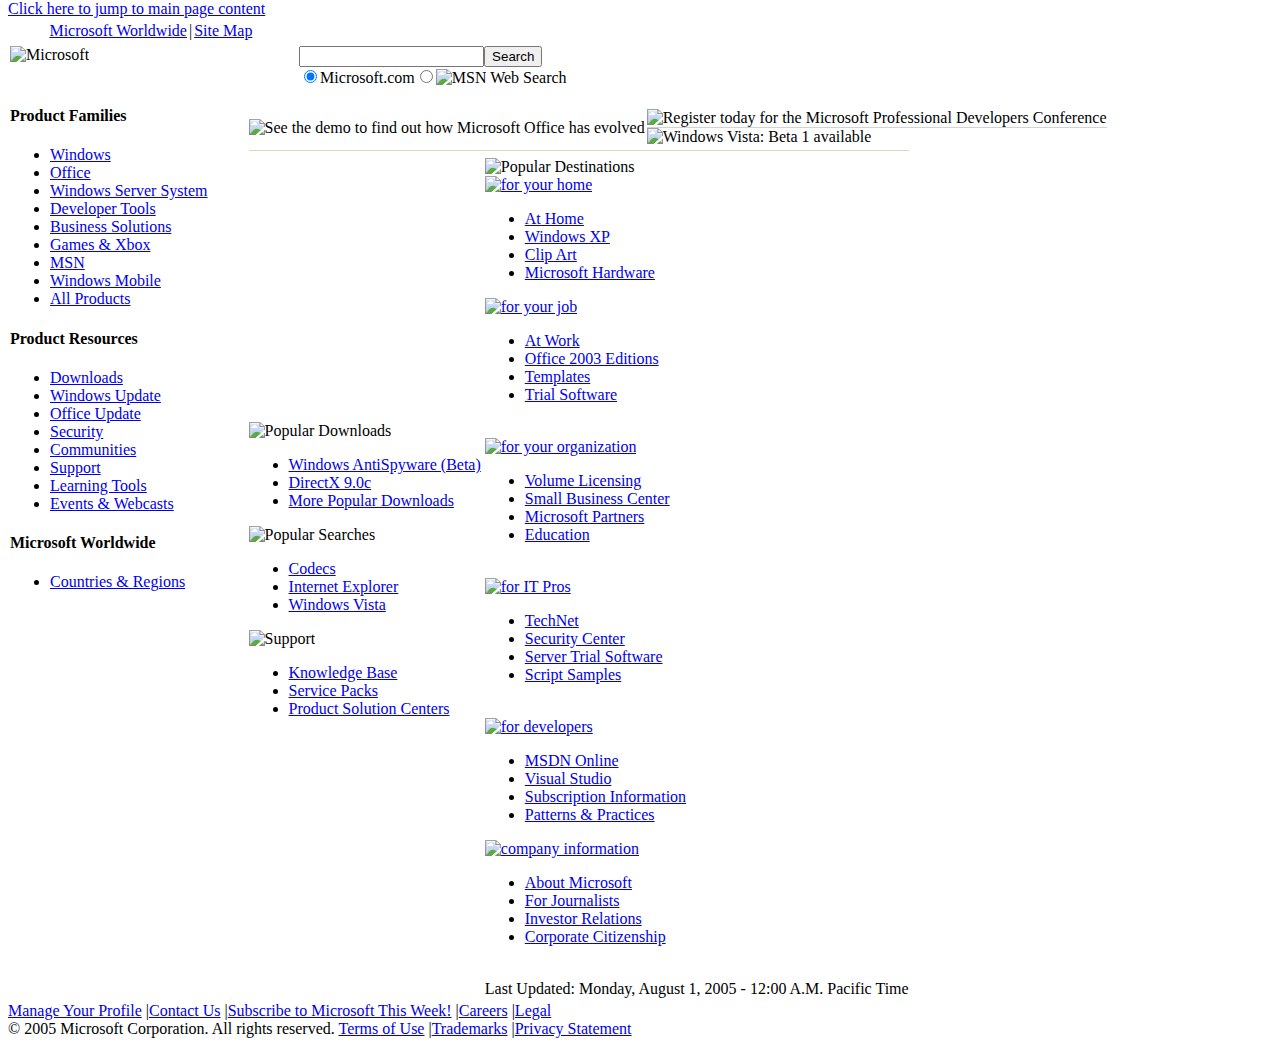
==== commit 506f4b13: "Microsoft 2005 Final 2" ====
--- a/Sites/Microsoft/2005/index.html
+++ b/Sites/Microsoft/2005/index.html
@@ -3,158 +3,165 @@
 
 <html dir="ltr" lang="en">
 <head><script src="//archive.org/includes/analytics.js?v=cf34f82" type="text/javascript"></script>
-  <script type="text/javascript">window.addEventListener('DOMContentLoaded',function(){var v=archive_analytics.values;v.service='wb';v.server_name='wwwb-app58.us.archive.org';v.server_ms=877;archive_analytics.send_pageview({});});</script>
-  <script type="text/javascript" src="/_static/js/bundle-playback.js?v=UfTkgsKx" charset="utf-8"></script>
-  <script type="text/javascript" src="/_static/js/wombat.js?v=UHAOicsW" charset="utf-8"></script>
-  <script type="text/javascript">
-      __wm.init("https://web.archive.org/web");
-      __wm.wombat("http://www.microsoft.com/","20060215082936","https://web.archive.org/","web","/_static/",
-          "1139992176");
-  </script>
-  <link rel="stylesheet" type="text/css" href="/_static/css/banner-styles.css?v=omkqRugM" />
-  <link rel="stylesheet" type="text/css" href="/_static/css/iconochive.css?v=qtvMKcIJ" />
-  <!-- End Wayback Rewrite JS Include -->
-
-  <meta http-equiv="Content-Type" content="text/html; charset=utf-8">
-  <!--TOOLBAR_EXEMPT-->
-  <meta http-equiv="PICS-Label" content="(PICS-1.1 &quot;http://www.rsac.org/ratingsv01.html&quot; l gen true r (n 0 s 0 v 0 l 0))">
-  <meta name="KEYWORDS" content="products; headlines; downloads; news; Web site; what's new; solutions; services; software; contests; corporate news;">
-  <meta name="DESCRIPTION" content="The entry page to Microsoft's Web site. Find software, solutions, answers, support, and Microsoft news.">
-  <meta name="MS.LOCALE" content="EN-US">
-  <meta name="CATEGORY" content="home page">
-  <title>Microsoft Corporation</title>
-  <base href="https://web.archive.org/web/20060215082936/http://g.msn.com/mh_mshp/98765">
-  <style type="text/css" media="all">
-    @import "https://web.archive.org/web/20060215082936cs_/http://i.microsoft.com/h/en-us/r/hp.css";
-  </style>
-  <script type="text/javascript" src="https://web.archive.org/web/20060215082936js_/http://i2.microsoft.com/h/all/s/hp.js"></script>
-  <script type="text/javascript" src="https://web.archive.org/web/20060215082936js_/http://i.microsoft.com/h/en-us/r/SiteRecruit_PageConfiguration_HomePage_Page.js"></script>
+    <script type="text/javascript">window.addEventListener('DOMContentLoaded',function(){var v=archive_analytics.values;v.service='wb';v.server_name='wwwb-app203.us.archive.org';v.server_ms=1124;archive_analytics.send_pageview({});});</script>
+    <script type="text/javascript" src="/_static/js/bundle-playback.js?v=UfTkgsKx" charset="utf-8"></script>
+    <script type="text/javascript" src="/_static/js/wombat.js?v=UHAOicsW" charset="utf-8"></script>
+    <script type="text/javascript">
+        __wm.init("https://web.archive.org/web");
+        __wm.wombat("http://www.microsoft.com:80/","20050801073937","https://web.archive.org/","web","/_static/",
+            "1122881977");
+    </script>
+    <link rel="stylesheet" type="text/css" href="/_static/css/banner-styles.css?v=omkqRugM" />
+    <link rel="stylesheet" type="text/css" href="/_static/css/iconochive.css?v=qtvMKcIJ" />
+    <!-- End Wayback Rewrite JS Include -->
+
+    <meta http-equiv="Content-Type" content="text/html; charset=utf-8">
+    <!--TOOLBAR_EXEMPT-->
+    <meta http-equiv="PICS-Label" content="(PICS-1.1 &quot;http://www.rsac.org/ratingsv01.html&quot; l gen true r (n 0 s 0 v 0 l 0))">
+    <meta name="KEYWORDS" content="products; headlines; downloads; news; Web site; what's new; solutions; services; software; contests; corporate news;">
+    <meta name="DESCRIPTION" content="The entry page to Microsoft's Web site. Find software, solutions, answers, support, and Microsoft news.">
+    <meta name="MS.LOCALE" content="EN-US">
+    <meta name="CATEGORY" content="home page">
+    <title>Microsoft Corporation</title>
+    <base href="https://web.archive.org/web/20050801073937/http://g.msn.com/mh_mshp/98765">
+    <style type="text/css" media="all">
+        @import "https://web.archive.org/web/20050801073937cs_/http://i.microsoft.com/h/en-us/r/hp.css";
+    </style>
+    <script type="text/javascript" src="https://web.archive.org/web/20050801073937js_/http://i2.microsoft.com/h/all/s/hp.js"></script>
+    <script type="text/javascript" src="https://web.archive.org/web/20050801073937js_/http://i.microsoft.com/h/en-us/r/SiteRecruit_PageConfiguration_HomePage_Page.js"></script>
 </head>
 <body><!-- BEGIN WAYBACK TOOLBAR INSERT -->
 <style type="text/css">
-  body {
-    margin-top:0 !important;
-    padding-top:0 !important;
-    /*min-width:800px !important;*/
-  }
+    body {
+        margin-top:0 !important;
+        padding-top:0 !important;
+        /*min-width:800px !important;*/
+    }
 </style>
 <script>__wm.rw(0);</script>
 <div id="wm-ipp-base" lang="en" style="display:none;direction:ltr;">
-  <div id="wm-ipp" style="position:fixed;left:0;top:0;right:0;">
-    <div id="wm-ipp-inside">
-      <div style="position:relative;">
-        <div id="wm-logo" style="float:left;width:110px;padding-top:12px;">
-          <a href="/web/" title="Wayback Machine home page"><img src="/_static/images/toolbar/wayback-toolbar-logo-200.png" srcset="/_static/images/toolbar/wayback-toolbar-logo-100.png, /_static/images/toolbar/wayback-toolbar-logo-150.png 1.5x, /_static/images/toolbar/wayback-toolbar-logo-200.png 2x" alt="Wayback Machine" style="width:100px" border="0" /></a>
-        </div>
-        <div class="r" style="float:right;">
-          <div id="wm-btns" style="text-align:right;height:25px;">
-            <div id="wm-save-snapshot-success">success</div>
-            <div id="wm-save-snapshot-fail">fail</div>
-            <a id="wm-save-snapshot-open" href="#"
-               title="Share via My Web Archive" >
-              <span class="iconochive-web"></span>
-            </a>
-            <a href="https://archive.org/account/login.php"
-               title="Sign In"
-               id="wm-sign-in"
-            >
-              <span class="iconochive-person"></span>
-            </a>
-            <span id="wm-save-snapshot-in-progress" class="iconochive-web"></span>
-            <a href="http://faq.web.archive.org/" title="Get some help using the Wayback Machine" style="top:-6px;"><span class="iconochive-question" style="color:rgb(87,186,244);font-size:160%;"></span></a>
-            <a id="wm-tb-close" href="#close" onclick="__wm.h(event);return false;" style="top:-2px;" title="Close the toolbar"><span class="iconochive-remove-circle" style="color:#888888;font-size:240%;"></span></a>
-          </div>
-          <div id="wm-share">
-            <a href="/web/20060215082936/http://web.archive.org/screenshot/http://www.microsoft.com/"
-               id="wm-screenshot"
-               title="screenshot">
-              <span class="wm-icon-screen-shot"></span>
-            </a>
-            <a href="#"
-               id="wm-video"
-               title="video">
-              <span class="iconochive-movies"></span>
-            </a>
-            <a id="wm-share-facebook" href="#" data-url="https://web.archive.org/web/20060215082936/http://www.microsoft.com/" title="Share on Facebook" style="margin-right:5px;" target="_blank"><span class="iconochive-facebook" style="color:#3b5998;font-size:160%;"></span></a>
-            <a id="wm-share-twitter" href="#" data-url="https://web.archive.org/web/20060215082936/http://www.microsoft.com/" title="Share on Twitter" style="margin-right:5px;" target="_blank"><span class="iconochive-twitter" style="color:#1dcaff;font-size:160%;"></span></a>
-          </div>
-        </div>
-        <table class="c" style="">
-          <tbody>
-          <tr>
-            <td class="u" colspan="2">
-              <form target="_top" method="get" action="/web/submit" name="wmtb" id="wmtb"><input type="text" name="url" id="wmtbURL" value="http://www.microsoft.com/" onfocus="this.focus();this.select();" /><input type="hidden" name="type" value="replay" /><input type="hidden" name="date" value="20060215082936" /><input type="submit" value="Go" /></form>
-            </td>
-            <td class="n" rowspan="2" style="width:110px;">
-              <table>
-                <tbody>
-                <!-- NEXT/PREV MONTH NAV AND MONTH INDICATOR -->
-                <tr class="m">
-                  <td class="b" nowrap="nowrap"><a href="https://web.archive.org/web/20060115035845/http://microsoft.com:80/" title="15 Jan 2006"><strong>Jan</strong></a></td>
-                  <td class="c" id="displayMonthEl" title="You are here: 08:29:36 Feb 15, 2006">FEB</td>
-                  <td class="f" nowrap="nowrap"><a href="https://web.archive.org/web/20060317165052/http://www.microsoft.com/" title="17 Mar 2006"><strong>Mar</strong></a></td>
-                </tr>
-                <!-- NEXT/PREV CAPTURE NAV AND DAY OF MONTH INDICATOR -->
-                <tr class="d">
-                  <td class="b" nowrap="nowrap"><a href="https://web.archive.org/web/20060214044602/http://www.microsoft.com/" title="04:46:02 Feb 14, 2006"><img src="/_static/images/toolbar/wm_tb_prv_on.png" alt="Previous capture" width="14" height="16" border="0" /></a></td>
-                  <td class="c" id="displayDayEl" style="width:34px;font-size:24px;white-space:nowrap;" title="You are here: 08:29:36 Feb 15, 2006">15</td>
-                  <td class="f" nowrap="nowrap"><a href="https://web.archive.org/web/20060222133055/http://www.microsoft.com/" title="13:30:55 Feb 22, 2006"><img src="/_static/images/toolbar/wm_tb_nxt_on.png" alt="Next capture" width="14" height="16" border="0" /></a></td>
-                </tr>
-                <!-- NEXT/PREV YEAR NAV AND YEAR INDICATOR -->
-                <tr class="y">
-                  <td class="b" nowrap="nowrap"><a href="https://web.archive.org/web/20050214201054/http://www.microsoft.com/" title="14 Feb 2005"><strong>2005</strong></a></td>
-                  <td class="c" id="displayYearEl" title="You are here: 08:29:36 Feb 15, 2006">2006</td>
-                  <td class="f" nowrap="nowrap"><a href="https://web.archive.org/web/20070216170325/http://www.microsoft.com:80/" title="16 Feb 2007"><strong>2007</strong></a></td>
-                </tr>
-                </tbody>
-              </table>
-            </td>
-          </tr>
-          <tr>
-            <td class="s">
-              <div id="wm-nav-captures">
-              </div>
-            </td>
-            <td class="k">
-              <a href="" id="wm-graph-anchor">
-                <div id="wm-ipp-sparkline" title="Explore captures for this URL" style="position: relative">
-                  <canvas id="wm-sparkline-canvas" width="650" height="27" border="0"></canvas>
-                </div>
-              </a>
-            </td>
-          </tr>
-          </tbody>
-        </table>
-        <div style="position:absolute;bottom:0;right:2px;text-align:right;">
-          <a id="wm-expand" class="wm-btn wm-closed" href="#expand" onclick="__wm.ex(event);return false;"><span id="wm-expand-icon" class="iconochive-down-solid"></span> <span style="font-size:80%">About this capture</span></a>
-        </div>
-      </div>
-      <div id="wm-capinfo" style="border-top:1px solid #777;display:none; overflow: hidden">
-        <div id="wm-capinfo-collected-by">
-          <div style="background-color:#666;color:#fff;font-weight:bold;text-align:center">COLLECTED BY</div>
-          <div style="padding:3px;position:relative" id="wm-collected-by-content">
-            <div style="display:inline-block;vertical-align:top;width:49%;">
-              <span class="c-logo" style="background-image:url(https://archive.org/services/img/web_iq)"></span>
-              <div>Collection: <a style="color:#33f;" href="https://archive.org/details/web_iq" target="_new"><span class="wm-title">web_iq</span></a></div>
-              <div style="max-height:75px;overflow:hidden;position:relative;">
-                <div style="position:absolute;top:0;left:0;width:100%;height:75px;background:linear-gradient(to bottom,rgba(255,255,255,0) 0%,rgba(255,255,255,0) 90%,rgba(255,255,255,255) 100%);"></div>
-                Crawl performed by Internet Archive.  This data is currently not publicly accessible.
-              </div>
+    <div id="wm-ipp" style="position:fixed;left:0;top:0;right:0;">
+        <div id="wm-ipp-inside">
+            <div style="position:relative;">
+                <div id="wm-logo" style="float:left;width:110px;padding-top:12px;">
+                    <a href="/web/" title="Wayback Machine home page"><img src="/_static/images/toolbar/wayback-toolbar-logo-200.png" srcset="/_static/images/toolbar/wayback-toolbar-logo-100.png, /_static/images/toolbar/wayback-toolbar-logo-150.png 1.5x, /_static/images/toolbar/wayback-toolbar-logo-200.png 2x" alt="Wayback Machine" style="width:100px" border="0" /></a>
+                </div>
+                <div class="r" style="float:right;">
+                    <div id="wm-btns" style="text-align:right;height:25px;">
+                        <div id="wm-save-snapshot-success">success</div>
+                        <div id="wm-save-snapshot-fail">fail</div>
+                        <a id="wm-save-snapshot-open" href="#"
+                           title="Share via My Web Archive" >
+                            <span class="iconochive-web"></span>
+                        </a>
+                        <a href="https://archive.org/account/login.php"
+                           title="Sign In"
+                           id="wm-sign-in"
+                        >
+                            <span class="iconochive-person"></span>
+                        </a>
+                        <span id="wm-save-snapshot-in-progress" class="iconochive-web"></span>
+                        <a href="http://faq.web.archive.org/" title="Get some help using the Wayback Machine" style="top:-6px;"><span class="iconochive-question" style="color:rgb(87,186,244);font-size:160%;"></span></a>
+                        <a id="wm-tb-close" href="#close" onclick="__wm.h(event);return false;" style="top:-2px;" title="Close the toolbar"><span class="iconochive-remove-circle" style="color:#888888;font-size:240%;"></span></a>
+                    </div>
+                    <div id="wm-share">
+                        <a href="/web/20050801073937/http://web.archive.org/screenshot/http://www.microsoft.com/"
+                           id="wm-screenshot"
+                           title="screenshot">
+                            <span class="wm-icon-screen-shot"></span>
+                        </a>
+                        <a href="#"
+                           id="wm-video"
+                           title="video">
+                            <span class="iconochive-movies"></span>
+                        </a>
+                        <a id="wm-share-facebook" href="#" data-url="https://web.archive.org/web/20050801073937/http://www.microsoft.com:80/" title="Share on Facebook" style="margin-right:5px;" target="_blank"><span class="iconochive-facebook" style="color:#3b5998;font-size:160%;"></span></a>
+                        <a id="wm-share-twitter" href="#" data-url="https://web.archive.org/web/20050801073937/http://www.microsoft.com:80/" title="Share on Twitter" style="margin-right:5px;" target="_blank"><span class="iconochive-twitter" style="color:#1dcaff;font-size:160%;"></span></a>
+                    </div>
+                </div>
+                <table class="c" style="">
+                    <tbody>
+                    <tr>
+                        <td class="u" colspan="2">
+                            <form target="_top" method="get" action="/web/submit" name="wmtb" id="wmtb"><input type="text" name="url" id="wmtbURL" value="http://www.microsoft.com/" onfocus="this.focus();this.select();" /><input type="hidden" name="type" value="replay" /><input type="hidden" name="date" value="20050801073937" /><input type="submit" value="Go" /></form>
+                        </td>
+                        <td class="n" rowspan="2" style="width:110px;">
+                            <table>
+                                <tbody>
+                                <!-- NEXT/PREV MONTH NAV AND MONTH INDICATOR -->
+                                <tr class="m">
+                                    <td class="b" nowrap="nowrap"><a href="https://web.archive.org/web/20050630114923/http://www.microsoft.com/" title="30 Jun 2005"><strong>Jun</strong></a></td>
+                                    <td class="c" id="displayMonthEl" title="You are here: 07:39:37 Aug 01, 2005">AUG</td>
+                                    <td class="f" nowrap="nowrap"><a href="https://web.archive.org/web/20050901195621/http://www.microsoft.com:80/" title="01 Sep 2005"><strong>Sep</strong></a></td>
+                                </tr>
+                                <!-- NEXT/PREV CAPTURE NAV AND DAY OF MONTH INDICATOR -->
+                                <tr class="d">
+                                    <td class="b" nowrap="nowrap"><a href="https://web.archive.org/web/20050730081209/http://www.microsoft.com:80/" title="08:12:09 Jul 30, 2005"><img src="/_static/images/toolbar/wm_tb_prv_on.png" alt="Previous capture" width="14" height="16" border="0" /></a></td>
+                                    <td class="c" id="displayDayEl" style="width:34px;font-size:24px;white-space:nowrap;" title="You are here: 07:39:37 Aug 01, 2005">01</td>
+                                    <td class="f" nowrap="nowrap"><a href="https://web.archive.org/web/20050802103602/http://www.microsoft.com:80/" title="10:36:02 Aug 02, 2005"><img src="/_static/images/toolbar/wm_tb_nxt_on.png" alt="Next capture" width="14" height="16" border="0" /></a></td>
+                                </tr>
+                                <!-- NEXT/PREV YEAR NAV AND YEAR INDICATOR -->
+                                <tr class="y">
+                                    <td class="b" nowrap="nowrap"><a href="https://web.archive.org/web/20040730192017/http://microsoft.com:80/" title="30 Jul 2004"><strong>2004</strong></a></td>
+                                    <td class="c" id="displayYearEl" title="You are here: 07:39:37 Aug 01, 2005">2005</td>
+                                    <td class="f" nowrap="nowrap"><a href="https://web.archive.org/web/20060801224323/http://www.microsoft.com/" title="01 Aug 2006"><strong>2006</strong></a></td>
+                                </tr>
+                                </tbody>
+                            </table>
+                        </td>
+                    </tr>
+                    <tr>
+                        <td class="s">
+                            <div id="wm-nav-captures">
+                            </div>
+                        </td>
+                        <td class="k">
+                            <a href="" id="wm-graph-anchor">
+                                <div id="wm-ipp-sparkline" title="Explore captures for this URL" style="position: relative">
+                                    <canvas id="wm-sparkline-canvas" width="650" height="27" border="0"></canvas>
+                                </div>
+                            </a>
+                        </td>
+                    </tr>
+                    </tbody>
+                </table>
+                <div style="position:absolute;bottom:0;right:2px;text-align:right;">
+                    <a id="wm-expand" class="wm-btn wm-closed" href="#expand" onclick="__wm.ex(event);return false;"><span id="wm-expand-icon" class="iconochive-down-solid"></span> <span style="font-size:80%">About this capture</span></a>
+                </div>
             </div>
-          </div>
-        </div>
-        <div id="wm-capinfo-timestamps">
-          <div style="background-color:#666;color:#fff;font-weight:bold;text-align:center" title="Timestamps for the elements of this page">TIMESTAMPS</div>
-          <div>
-            <div id="wm-capresources" style="margin:0 5px 5px 5px;max-height:250px;overflow-y:scroll !important"></div>
-            <div id="wm-capresources-loading" style="text-align:left;margin:0 20px 5px 5px;display:none"><img src="/_static/images/loading.gif" alt="loading" /></div>
-          </div>
-        </div>
-      </div></div></div></div>
-<div id="donato" style="position:relative;width:100%;">
-  
+            <div id="wm-capinfo" style="border-top:1px solid #777;display:none; overflow: hidden">
+                <div id="wm-capinfo-collected-by">
+                    <div style="background-color:#666;color:#fff;font-weight:bold;text-align:center">COLLECTED BY</div>
+                    <div style="padding:3px;position:relative" id="wm-collected-by-content">
+                        <div style="display:inline-block;vertical-align:top;width:50%;">
+                            <span class="c-logo" style="background-image:url(https://archive.org/services/img/alexacrawls);"></span>
+                            Organization: <a style="color:#33f;" href="https://archive.org/details/alexacrawls" target="_new"><span class="wm-title">Alexa Crawls</span></a>
+                            <div style="max-height:75px;overflow:hidden;position:relative;">
+                                <div style="position:absolute;top:0;left:0;width:100%;height:75px;background:linear-gradient(to bottom,rgba(255,255,255,0) 0%,rgba(255,255,255,0) 90%,rgba(255,255,255,255) 100%);"></div>
+                                Starting in 1996, <a href="http://www.alexa.com/">Alexa Internet</a> has been donating their crawl data to the Internet Archive.  Flowing in every day, these data are added to the <a href="http://web.archive.org/">Wayback Machine</a> after an embargo period.
+                            </div>
+                        </div>
+                        <div style="display:inline-block;vertical-align:top;width:49%;">
+                            <span class="c-logo" style="background-image:url(https://archive.org/services/img/alexa_ed)"></span>
+                            <div>Collection: <a style="color:#33f;" href="https://archive.org/details/alexa_ed" target="_new"><span class="wm-title">alexa_ed</span></a></div>
+                            <div style="max-height:75px;overflow:hidden;position:relative;">
+                                <div style="position:absolute;top:0;left:0;width:100%;height:75px;background:linear-gradient(to bottom,rgba(255,255,255,0) 0%,rgba(255,255,255,0) 90%,rgba(255,255,255,255) 100%);"></div>
+                                this data is currently not publicly accessible.
+                            </div>
+                        </div>
+                    </div>
+                </div>
+                <div id="wm-capinfo-timestamps">
+                    <div style="background-color:#666;color:#fff;font-weight:bold;text-align:center" title="Timestamps for the elements of this page">TIMESTAMPS</div>
+                    <div>
+                        <div id="wm-capresources" style="margin:0 5px 5px 5px;max-height:250px;overflow-y:scroll !important"></div>
+                        <div id="wm-capresources-loading" style="text-align:left;margin:0 20px 5px 5px;display:none"><img src="/_static/images/loading.gif" alt="loading" /></div>
+                    </div>
+                </div>
+            </div></div></div></div>
+
 </div><script type="text/javascript">
-    __wm.bt(650,27,25,2,"web","http://www.microsoft.com/","20060215082936",1996,"/_static/",["/_static/css/banner-styles.css?v=omkqRugM","/_static/css/iconochive.css?v=qtvMKcIJ"], false);
+    __wm.bt(650,27,25,2,"web","http://www.microsoft.com/","20050801073937",1996,"/_static/",["/_static/css/banner-styles.css?v=omkqRugM","/_static/css/iconochive.css?v=qtvMKcIJ"], false);
     __wm.rw(1);
 </script>
 <!-- END WAYBACK TOOLBAR INSERT -->
@@ -163,92 +170,78 @@
     var isW;isW=(document&&document.body.clientWidth&&document.body.clientWidth>=895&&document.getElementById);
     //-->
 </script>
-<a href="https://web.archive.org/web/20060215082936/http://www.microsoft.com/default.aspx#cArea" class="hide">Click here to jump to main page content</a>
+<a href="https://web.archive.org/web/20050801073937/http://www.microsoft.com/default.aspx#cArea" class="hide">Click here to jump to main page content</a>
 <div id="dPage" class="page">
-  <table cellpadding="0" width="100%"><tr><td colspan="2">
-    <table cellpadding="0" width="100%" style="height: 22px"><tr>
-      <td width="50%" style="filter:progid:DXImageTransform.Microsoft.Gradient(startColorStr='#4B92D9', endColorStr='#CEDFF6', gradientType='1')"></td>
-      <td width="50%" style="filter:progid:DXImageTransform.Microsoft.Gradient(startColorStr='#CEDFF6', endColorStr='#1E77D3', gradientType='1')"></td>
-    </tr></table></td>
-    <td id="msviGlobalToolbar" height="22" nowrap align="left">
-      <table cellpadding="0"><tr>
-        <td class="gt0" nowrap onmouseover="this.className='gt1'" onmouseout="this.className='gt0'"><p><a href="?http://www.microsoft.com/worldwide&amp;&amp;HL=Microsoft%2bWorldwide&amp;CM=Masthead&amp;CE=geotargeting">Microsoft Worldwide</a></p></td>
-        <td class="gtsep">|</td>
-        <td class="gt0" nowrap onmouseover="this.className='gt1'" onmouseout="this.className='gt0'"><p><a href="?http://www.microsoft.com/library/toolbar/3.0/sitemap/en-us.mspx&amp;&amp;HL=Site+Map&amp;CM=Masthead&amp;CE=h">Site Map</a></p></td>
-      </tr>
-      </table></td></tr></table>
-  <table cellpadding="0" width="100%" bgcolor="#FFFFFF"><tr valign="top">
-    <td><script type="text/javascript">rT()</script><img alt="Microsoft" border="0" src="https://web.archive.org/web/20060215082936im_/http://i2.microsoft.com/h/all/i/ms_masthead_8x6a_ltr.jpg"><!-- --><script type="text/javascript">wI("https://web.archive.org/web/20060215082936/http://i.microsoft.com/h/all/i/ms_masthead_10x7a_ltr.jpg","Microsoft","","")</script></td>
-    <td id="msviDualGlobalSearch" bgcolor="#FFFFFF" nowrap><form id="msviDualSearchForm" action="https://web.archive.org/web/20060215082936/http://www.microsoft.com/h/all/s/sr.aspx"><input type="hidden" name="Track" value="true"><input type="hidden" name="locale" value="en-us"><div><input name="qu" id="msviDualSearchBox" maxlength="255"><input id="msviSearchButton" type="submit" name="msviGoButton" value="Search"></div><div id="msviRadioButtons"><input type="radio" id="mscomSearch" checked name="searchTarget" value="microsoft"><label for="mscomSearch">Microsoft.com</label><input type="radio" id="msnSearch" name="searchTarget" value="msn"><label for="msnSearch"><img onclick="msnSearch.checked=true" src="https://web.archive.org/web/20060215082936im_/http://i2.microsoft.com/h/en-us/i/msnlogo.gif" alt="MSN"> Web Search</label></div></form></td>
-  </tr></table>
-  <table id="tMain" class="main" cellpadding="0" width="100%"><tr valign="top">
-    <td id="NavTd">
-      <div id="Nav"><h4>Product Families</h4><ul><li><a href="?http://www.microsoft.com/windows/default.mspx&amp;&amp;HL=Windows&amp;CM=Navigation&amp;CE=productFamilies">Windows</a></li><li><a href="?http://office.microsoft.com/home/default.aspx&amp;&amp;HL=Office&amp;CM=Navigation&amp;CE=productFamilies">Office</a></li><li><a href="?http://www.microsoft.com/windowsserversystem/default.mspx&amp;&amp;HL=Windows+Server+System&amp;CM=Navigation&amp;CE=productFamilies">Windows Server System</a></li><li><a href="?http://msdn.microsoft.com/&amp;&amp;HL=Developer+Tools&amp;CM=Navigation&amp;CE=productFamilies">Developer Tools</a></li><li><a href="?http://www.microsoft.com/businesssolutions/default.mspx&amp;&amp;HL=Business+Solutions&amp;CM=Navigation&amp;CE=productFamilies">Business Solutions</a></li><li><a href="?http://www.microsoft.com/games/default.aspx&amp;&amp;HL=Games+%26+Xbox&amp;CM=Navigation&amp;CE=productFamilies">Games &amp; Xbox</a></li><li><a href="?http://www.msn.com&amp;&amp;HL=MSN&amp;CM=Navigation&amp;CE=productFamilies">MSN</a></li><li><a href="?http://www.microsoft.com/windowsmobile/default.mspx&amp;&amp;HL=Windows+Mobile&amp;CM=Navigation&amp;CE=productFamilies">Windows Mobile</a></li><li><a href="?http://go.microsoft.com/?LinkID=319190&amp;&amp;HL=All+Products&amp;CM=Navigation&amp;CE=productFamilies">All Products</a></li></ul><div class="line"></div><h4>Product Resources</h4><ul><li><a href="?http://www.microsoft.com/downloads/search.aspx&amp;&amp;HL=Downloads&amp;CM=Navigation&amp;CE=productResources">Downloads</a></li><li><a href="?http://update.microsoft.com/microsoftupdate/&amp;&amp;HL=Microsoft+Update&amp;CM=Navigation&amp;CE=productResources">Microsoft Update</a></li><li><a href="?http://office.microsoft.com/OfficeUpdate/default.aspx&amp;&amp;HL=Office+Update&amp;CM=Navigation&amp;CE=productResources">Office Update</a></li><li><a href="?http://www.microsoft.com/security/default.mspx&amp;&amp;HL=Security&amp;CM=Navigation&amp;CE=productResources">Security</a></li><li><a href="?http://www.microsoft.com/communities/default.mspx&amp;&amp;HL=Communities&amp;CM=Navigation&amp;CE=productResources">Communities</a></li><li><a href="?http://support.microsoft.com/&amp;&amp;HL=Support&amp;CM=Navigation&amp;CE=productResources">Support</a></li><li><a href="?http://www.microsoft.com/learning/default.asp&amp;&amp;HL=Learning+Tools&amp;CM=Navigation&amp;CE=productResources">Learning Tools</a></li><li><a href="?http://www.microsoft.com/events/default.mspx&amp;&amp;HL=Events+%26+Webcasts&amp;CM=Navigation&amp;CE=productResources">Events &amp; Webcasts</a></li></ul><div class="line"></div><h4>Microsoft Worldwide</h4><ul><li><a href="?http://www.microsoft.com/worldwide&amp;&amp;HL=Microsoft%2bWorldwide&amp;CM=Navigation&amp;CE=geotargeting">Countries &amp; Regions</a></li></ul><div class="line"></div></div>
-    </td><td id="ca">
-    <a name="cArea"></a>
-    <div id="fa"><table cellpadding="0"><tr><td id="dFL" class="dFL"><script type="text/javascript">rT()</script><img src="https://web.archive.org/web/20060215082936im_/http://i3.microsoft.com/h/en-us/i/WinDefender_2_8.jpg" alt="Windows AntiSpyware is now Windows Defender: Download Beta 2 today" class="hhalf" usemap="#ThreePanelMap_One"><!-- --><script type="text/javascript">
-        <!--
-        wI("https://web.archive.org/web/20060215082936/http://i3.microsoft.com/h/en-us/i/WinDefender_2_10.jpg","Windows AntiSpyware is now Windows Defender: Download Beta 2 today","W","#ThreePanelMap_OneW")
-        //-->
-    </script></td><td id="dFS" class="dFS"><div id="dFS1" class="storyS" style="border-bottom:solid 1px #d2d3d6;"><script type="text/javascript">rT()</script><img src="https://web.archive.org/web/20060215082936im_/http://i3.microsoft.com/h/en-us/i/Feb06SecurityUpdate_4_8.jpg" alt="February security updates: Install them now to help protect your computer" class="heroS" usemap="#ThreePanelMap_Three"><!-- --><script type="text/javascript">
-        <!--
-        wI("https://web.archive.org/web/20060215082936/http://i3.microsoft.com/h/en-us/i/Feb06SecurityUpdate_4_10.jpg","February security updates: Install them now to help protect your computer","W","#ThreePanelMap_ThreeW")
-        //-->
-    </script></div><div id="dFS2" class="storyS"><script type="text/javascript">rT()</script><img src="https://web.archive.org/web/20060215082936im_/http://i3.microsoft.com/h/en-us/i/WinLive_4_8.gif" alt="Windows Live: Try out betas of the upcoming services" class="heroS" usemap="#ThreePanelMap_Two"><!-- --><script type="text/javascript">
-        <!--
-        wI("https://web.archive.org/web/20060215082936/http://i3.microsoft.com/h/en-us/i/WinLive_4_10.gif","Windows Live: Try out betas of the upcoming services","W","#ThreePanelMap_TwoW")
-        //-->
-    </script></div></td></tr></table></div><table cellpadding="0" id="nTable" class="nTable" dir="ltr"><tr><td width="1%" nowrap id="newsHeadlineTitleLTR">Webcasts </td><td id="newsHeadlineLTR"><a href="?http://www.microsoft.com/events/executives/webcasts.mspx&amp;&amp;HL=Bill+Gates+security+keynote%3b+Ballmer+on+mobility&amp;CM=News&amp;CE=en-us">Bill Gates security keynote; Ballmer on mobility</a></td></tr></table>
-
-    <table cellpadding="0">
-      <tr><td colspan="3" style="height: 1px; background: #d8d8bc;"></td></tr><tr><td colspan="3" style="height: 1px; background: #fff;"></td></tr>
-      <tr><td class="hFade"></td><td class="vSep"></td><td class="hFade"></td></tr>
-      <tr><td id="tdRotSec" class="rotatingSection">
-        <div class="r"><img src="https://web.archive.org/web/20060215082936im_/http://i2.microsoft.com/h/en-us/r/popular_downloads.gif" alt="Popular Downloads" class="rh"><br><div class="s"><ul><li><a href="?http://www.microsoft.com/downloads/details.aspx?FamilyID=321cd7a2-6a57-4c57-a8bd-dbf62eda9671&amp;displaylang=en&amp;&amp;HL=Windows+AntiSpyware+(Beta)&amp;CM=PopularPicks&amp;CE=popDownloads">Windows AntiSpyware (Beta)</a></li><li><a href="?http://www.microsoft.com/downloads/details.aspx?FamilyID=0b88ccbf-4c52-4347-aa71-87184a13ac1c&amp;DisplayLang=en&amp;&amp;HL=MSN+Messenger+7.5&amp;CM=PopularPicks&amp;CE=popDownloads">MSN Messenger 7.5</a></li><li><a href="?http://www.microsoft.com/downloads/search.aspx?displaylang=en&amp;&amp;HL=More+Popular+Downloads&amp;CM=PopularPicks&amp;CE=popDownloads">More Popular Downloads</a></li></ul></div></div><div class="r"><img src="https://web.archive.org/web/20060215082936im_/http://i.microsoft.com/h/en-us/r/popular_searches.gif" alt="Popular Searches" class="rh"><br><div class="s"><ul><li><a href="?http://search.microsoft.com/search/results.aspx?st=b&amp;na=90&amp;View=en-us&amp;qu=Internet+Explorer&amp;&amp;HL=Internet+Explorer&amp;CM=PopularPicks&amp;CE=popSearches">Internet Explorer</a></li><li><a href="?http://search.microsoft.com/search/results.aspx?view=en-us&amp;st=b&amp;na=90&amp;qu=Media+Player&amp;&amp;HL=Media+Player&amp;CM=PopularPicks&amp;CE=popSearches">Media Player</a></li><li><a href="?http://search.microsoft.com/search/results.aspx?st=b&amp;na=90&amp;View=en-us&amp;qu=Xbox+360&amp;&amp;HL=Xbox+360&amp;CM=PopularPicks&amp;CE=popSearches">Xbox 360</a></li></ul></div></div><div class="r"><img src="https://web.archive.org/web/20060215082936im_/http://i2.microsoft.com/h/en-us/r/support.gif" alt="Support" class="rh"><br><div class="s"><ul><li><a href="?http://support.microsoft.com/search/?adv=0&amp;&amp;HL=Knowledge+Base&amp;CM=PopularPicks&amp;CE=support">Knowledge Base</a></li><li><a href="?http://support.microsoft.com/sp&amp;&amp;HL=Service+Packs&amp;CM=PopularPicks&amp;CE=support">Service Packs</a></li><li><a href="?http://support.microsoft.com/select/?target=hub&amp;&amp;HL=Product+Solution+Centers&amp;CM=PopularPicks&amp;CE=support">Product Solution Centers</a></li></ul></div></div></td>
-        <td class="vSep"></td>
-        <td id="tdPopDest" class="popDest">
-          <div class="r"><img src="https://web.archive.org/web/20060215082936im_/http://i.microsoft.com/h/en-us/r/popular_destinations.gif" alt="Popular Destinations" class="rh"><br><div class="s"><a href="?http://www.microsoft.com/athome/default.mspx&amp;&amp;HL=for+your+home&amp;CM=Audiences&amp;CE=forYourHome"><img src="https://web.archive.org/web/20060215082936im_/http://i2.microsoft.com/h/en-us/r/for_your_home.gif" alt="for your home"></a><ul><li><a href="?http://www.microsoft.com/athome/default.mspx&amp;&amp;HL=At+Home&amp;CM=Audiences&amp;CE=forYourHome">At Home</a></li><li><a href="?http://www.microsoft.com/windowsxp/default.mspx&amp;&amp;HL=Windows+XP&amp;CM=Audiences&amp;CE=forYourHome">Windows XP</a></li><li><a href="?http://office.microsoft.com/clipart/default.aspx?CTT=6&amp;Origin=EC790020111033&amp;&amp;HL=Clip+Art&amp;CM=Audiences&amp;CE=forYourHome">Clip Art</a></li><li><a href="?http://www.microsoft.com/resources/discover/default.mspx&amp;&amp;HL=Home+Software&amp;CM=Audiences&amp;CE=forYourHome">Home Software</a></li></ul></div><div class="s" id="dS2"><a href="?http://www.microsoft.com/atwork/default.mspx&amp;&amp;HL=for+your+job&amp;CM=Audiences&amp;CE=forYourJob"><img src="https://web.archive.org/web/20060215082936im_/http://i.microsoft.com/h/en-us/r/for_your_job.gif" alt="for your job"></a><ul><li><a href="?http://www.microsoft.com/atwork/default.mspx&amp;&amp;HL=At+Work&amp;CM=Audiences&amp;CE=forYourJob">At Work</a></li><li><a href="?http://www.microsoft.com/office/editions/prodinfo/default.mspx&amp;&amp;HL=Office+2003+Editions&amp;CM=Audiences&amp;CE=forYourJob">Office 2003 Editions</a></li><li><a href="?http://office.microsoft.com/templates/&amp;&amp;HL=Templates&amp;CM=Audiences&amp;CE=forYourJob">Templates</a></li><li><a href="?http://www.microsoft.com/products/info/tscdefault.aspx?view=22&amp;pcid=9d273393-92c9-4807-be9c-515a0d152415&amp;&amp;HL=Trial+Software&amp;CM=Audiences&amp;CE=forYourJob">Trial Software</a></li></ul></div><br id="br2"><div class="s" id="dS3" style="clear:left;"><a href="?http://www.microsoft.com/business/default.aspx&amp;&amp;HL=for+your+organization&amp;CM=Audiences&amp;CE=forYourOrg"><img src="https://web.archive.org/web/20060215082936im_/http://i2.microsoft.com/h/en-us/r/for_your_organization.gif" alt="for your organization"></a><ul><li><a href="?http://www.microsoft.com/business/default.mspx&amp;&amp;HL=Business+%26+Industry&amp;CM=Audiences&amp;CE=forYourOrg">Business &amp; Industry</a></li><li><a href="?http://www.microsoft.com/licensing/default.mspx&amp;&amp;HL=Volume+Licensing&amp;CM=Audiences&amp;CE=forYourOrg">Volume Licensing</a></li><li><a href="?http://www.microsoft.com/smallbusiness/hub.mspx&amp;&amp;HL=Small+Business+Center&amp;CM=Audiences&amp;CE=forYourOrg">Small Business Center</a></li><li><a href="?http://partner.microsoft.com/&amp;&amp;HL=Microsoft+Partners&amp;CM=Audiences&amp;CE=forYourOrg">Microsoft Partners</a></li></ul></div><br id="br3" class="hide"><div class="s" id="dS4"><a href="?http://www.microsoft.com/technet/default.mspx&amp;&amp;HL=for+IT+Pros&amp;CM=Audiences&amp;CE=forITPros"><img src="https://web.archive.org/web/20060215082936im_/http://i.microsoft.com/h/en-us/r/for_ITpros.gif" alt="for IT Pros"></a><ul><li><a href="?http://www.microsoft.com/technet/default.mspx&amp;&amp;HL=TechNet&amp;CM=Audiences&amp;CE=forITPros">TechNet</a></li><li><a href="?http://www.microsoft.com/technet/security/default.mspx&amp;&amp;HL=Security+Center&amp;CM=Audiences&amp;CE=forITPros">Security Center</a></li><li><a href="?http://www.microsoft.com/sql/default.mspx&amp;&amp;HL=SQL+Server+2005&amp;CM=Audiences&amp;CE=forITPros">SQL Server 2005</a></li><li><a href="?http://www.microsoft.com/technet/scriptcenter/default.mspx&amp;&amp;HL=Script+Center&amp;CM=Audiences&amp;CE=forITPros">Script Center</a></li></ul></div><br id="br4"><div class="s" id="dS5" style="clear:left;"><a href="?http://msdn.microsoft.com/&amp;&amp;HL=for+developers&amp;CM=Audiences&amp;CE=forDevs"><img src="https://web.archive.org/web/20060215082936im_/http://i2.microsoft.com/h/en-us/r/for_developers.gif" alt="for developers"></a><ul><li><a href="?http://msdn.microsoft.com&amp;&amp;HL=MSDN+Online&amp;CM=Audiences&amp;CE=forDevs">MSDN Online</a></li><li><a href="?http://msdn.microsoft.com/vstudio&amp;&amp;HL=Visual+Studio+2005&amp;CM=Audiences&amp;CE=forDevs">Visual Studio 2005</a></li><li><a href="?http://msdn.microsoft.com/howtobuy/subscribers/&amp;&amp;HL=Subscription+Information&amp;CM=Audiences&amp;CE=forDevs">Subscription Information</a></li><li><a href="?http://msdn.microsoft.com/practices&amp;&amp;HL=Patterns+%26+Practices&amp;CM=Audiences&amp;CE=forDevs">Patterns &amp; Practices</a></li></ul></div><div class="s" id="dS6"><a href="?http://www.microsoft.com/mscorp/default.mspx&amp;&amp;HL=company+information&amp;CM=Audiences&amp;CE=companyInfo"><img src="https://web.archive.org/web/20060215082936im_/http://i.microsoft.com/h/en-us/r/company_info.gif" alt="company information"></a><ul><li><a href="?http://www.microsoft.com/mscorp/default.mspx&amp;&amp;HL=About+Microsoft&amp;CM=Audiences&amp;CE=companyInfo">About Microsoft</a></li><li><a href="?http://www.microsoft.com/presspass/&amp;&amp;HL=For+Journalists&amp;CM=Audiences&amp;CE=companyInfo">For Journalists</a></li><li><a href="?http://www.microsoft.com/msft/default.mspx&amp;&amp;HL=Investor+Relations&amp;CM=Audiences&amp;CE=companyInfo">Investor Relations</a></li><li><a href="?http://www.microsoft.com/citizenship/default.mspx&amp;&amp;HL=Corporate+Citizenship&amp;CM=Audiences&amp;CE=companyInfo">Corporate Citizenship</a></li></ul></div></div>
-          <br clear="all"><div class="t">Last Updated: Tuesday, February 14, 2006 - 10:00 A.M. Pacific Time</div>
-        </td></tr></table>
-  </td></tr></table>
-  <table id="msviFooter" width="100%" cellpadding="0" cellspacing="0"><tr valign="bottom"><td id="msviFooter2">
-    <div id="msviLocalFooter"><span><a href="?http://go.microsoft.com/?linkid=317027&amp;&amp;HL=Manage+Your+Profile&amp;CM=Footer&amp;CE=h">Manage Your Profile</a> |</span><span><a href="?http://go.microsoft.com/?linkid=2028351&amp;&amp;HL=Contact+Us&amp;CM=Footer&amp;CE=h">Contact Us</a> |</span><span><a href="?http://www.microsoft.com/careers/default.mspx&amp;&amp;HL=Careers&amp;CM=Footer&amp;CE=h">Careers</a> |</span><span><a href="?http://www.microsoft.com/mscorp/legal/&amp;&amp;HL=Legal&amp;CM=Footer&amp;CE=h">Legal</a></span></div>
-    <div id="msviGlobalFooter">&#169; 2006 Microsoft Corporation. All rights reserved. <span><a href="?http://www.microsoft.com/info/cpyright.mspx&amp;&amp;HL=Terms+of+Use&amp;CM=Footer&amp;CE=h">Terms of Use</a> |</span><span><a href="?http://www.microsoft.com/library/toolbar/3.0/trademarks/en-us.mspx&amp;&amp;HL=Trademarks&amp;CM=Footer&amp;CE=h">Trademarks</a> |</span><span><a href="?http://privacy.microsoft.com/en-us/default.aspx&amp;&amp;HL=Privacy+Statement&amp;CM=Footer&amp;CE=h">Privacy Statement</a></span></div>
-  </td></tr></table>
+    <table cellpadding="0" width="100%"><tr><td colspan="2">
+        <table cellpadding="0" width="100%" style="height: 22px"><tr>
+            <td width="50%" style="filter:progid:DXImageTransform.Microsoft.Gradient(startColorStr='#4B92D9', endColorStr='#CEDFF6', gradientType='1')"></td>
+            <td width="50%" style="filter:progid:DXImageTransform.Microsoft.Gradient(startColorStr='#CEDFF6', endColorStr='#1E77D3', gradientType='1')"></td>
+        </tr></table></td>
+        <td id="msviGlobalToolbar" height="22" nowrap align="left">
+            <table cellpadding="0"><tr>
+                <td class="gt0" nowrap onmouseover="this.className='gt1'" onmouseout="this.className='gt0'"><p><a href="?http://www.microsoft.com/worldwide&amp;&amp;HL=Microsoft%2bWorldwide&amp;CM=Masthead&amp;CE=geotargeting">Microsoft Worldwide</a></p></td>
+                <td class="gtsep">|</td>
+                <td class="gt0" nowrap onmouseover="this.className='gt1'" onmouseout="this.className='gt0'"><p><a href="?http://www.microsoft.com/library/toolbar/3.0/sitemap/en-us.mspx&amp;&amp;HL=Site+Map&amp;CM=Masthead&amp;CE=h">Site Map</a></p></td>
+            </tr>
+            </table></td></tr></table>
+    <table cellpadding="0" width="100%" bgcolor="#FFFFFF"><tr valign="top">
+        <td><script type="text/javascript">rT()</script><img alt="Microsoft" border="0" src="https://web.archive.org/web/20050801073937im_/http://i2.microsoft.com/h/all/i/ms_masthead_8x6a_ltr.jpg"><!-- --><script type="text/javascript">wI("https://web.archive.org/web/20050801073937/http://i.microsoft.com/h/all/i/ms_masthead_10x7a_ltr.jpg","Microsoft","","")</script></td>
+        <td id="msviDualGlobalSearch" bgcolor="#FFFFFF" nowrap><form id="msviDualSearchForm" action="https://web.archive.org/web/20050801073937/http://www.microsoft.com/h/all/s/sr.aspx"><input type="hidden" name="Track" value="true"><input type="hidden" name="locale" value="en-us"><div><input name="qu" id="msviDualSearchBox" maxlength="255"><input id="msviSearchButton" type="submit" name="msviGoButton" value="Search"></div><div id="msviRadioButtons"><input type="radio" id="mscomSearch" checked name="searchTarget" value="microsoft"><label for="mscomSearch">Microsoft.com</label><input type="radio" id="msnSearch" name="searchTarget" value="msn"><label for="msnSearch"><img onclick="msnSearch.checked=true" src="https://web.archive.org/web/20050801073937im_/http://i2.microsoft.com/h/en-us/i/msnlogo.gif" alt="MSN"> Web Search</label></div></form></td>
+    </tr></table>
+    <table id="tMain" class="main" cellpadding="0" width="100%"><tr valign="top">
+        <td id="NavTd">
+            <div id="Nav"><h4>Product Families</h4><ul><li><a href="?http://www.microsoft.com/windows/default.mspx&amp;&amp;HL=Windows&amp;CM=Navigation&amp;CE=productFamilies">Windows</a></li><li><a href="?http://office.microsoft.com/home/default.aspx&amp;&amp;HL=Office&amp;CM=Navigation&amp;CE=productFamilies">Office</a></li><li><a href="?http://www.microsoft.com/windowsserversystem/default.mspx&amp;&amp;HL=Windows+Server+System&amp;CM=Navigation&amp;CE=productFamilies">Windows Server System</a></li><li><a href="?http://msdn.microsoft.com/&amp;&amp;HL=Developer+Tools&amp;CM=Navigation&amp;CE=productFamilies">Developer Tools</a></li><li><a href="?http://www.microsoft.com/businesssolutions/default.mspx&amp;&amp;HL=Business+Solutions&amp;CM=Navigation&amp;CE=productFamilies">Business Solutions</a></li><li><a href="?http://www.microsoft.com/games/default.aspx&amp;&amp;HL=Games+%26+Xbox&amp;CM=Navigation&amp;CE=productFamilies">Games &amp; Xbox</a></li><li><a href="?http://www.msn.com&amp;&amp;HL=MSN&amp;CM=Navigation&amp;CE=productFamilies">MSN</a></li><li><a href="?http://www.microsoft.com/windowsmobile/default.mspx&amp;&amp;HL=Windows+Mobile&amp;CM=Navigation&amp;CE=productFamilies">Windows Mobile</a></li><li><a href="?http://go.microsoft.com/?LinkID=319190&amp;&amp;HL=All+Products&amp;CM=Navigation&amp;CE=productFamilies">All Products</a></li></ul><div class="line"></div><h4>Product Resources</h4><ul><li><a href="?http://www.microsoft.com/downloads/search.aspx&amp;&amp;HL=Downloads&amp;CM=Navigation&amp;CE=productResources">Downloads</a></li><li><a href="?http://windowsupdate.microsoft.com&amp;&amp;HL=Windows+Update&amp;CM=Navigation&amp;CE=productResources">Windows Update</a></li><li><a href="?http://office.microsoft.com/OfficeUpdate/default.aspx&amp;&amp;HL=Office+Update&amp;CM=Navigation&amp;CE=productResources">Office Update</a></li><li><a href="?http://www.microsoft.com/security/default.mspx&amp;&amp;HL=Security&amp;CM=Navigation&amp;CE=productResources">Security</a></li><li><a href="?http://www.microsoft.com/communities/default.mspx&amp;&amp;HL=Communities&amp;CM=Navigation&amp;CE=productResources">Communities</a></li><li><a href="?http://support.microsoft.com/&amp;&amp;HL=Support&amp;CM=Navigation&amp;CE=productResources">Support</a></li><li><a href="?http://www.microsoft.com/learning/default.asp&amp;&amp;HL=Learning+Tools&amp;CM=Navigation&amp;CE=productResources">Learning Tools</a></li><li><a href="?http://www.microsoft.com/events/default.mspx&amp;&amp;HL=Events+%26+Webcasts&amp;CM=Navigation&amp;CE=productResources">Events &amp; Webcasts</a></li></ul><div class="line"></div><h4>Microsoft Worldwide</h4><ul><li><a href="?http://www.microsoft.com/worldwide&amp;&amp;HL=Microsoft%2bWorldwide&amp;CM=Navigation&amp;CE=geotargeting">Countries &amp; Regions</a></li></ul><div class="line"></div></div>
+
+        </td><td id="ca">
+        <a name="cArea"></a>
+        <div id="fa"><table cellpadding="0"><tr><td id="dFL" class="dFL"><script type="text/javascript">rT()</script><img src="https://web.archive.org/web/20050801073937im_/http://i3.microsoft.com/h/en-us/i/OfficeEvolveA_2_8.jpg" alt="See the demo to find out how Microsoft Office has evolved" class="hhalf" usemap="#ThreePanelMap_One"><!-- --><script type="text/javascript">
+            <!--
+            wI("https://web.archive.org/web/20050801073937/http://i3.microsoft.com/h/en-us/i/OfficeEvolveA_2_10.jpg","See the demo to find out how Microsoft Office has evolved","W","#ThreePanelMap_OneW")
+            //-->
+        </script></td><td id="dFS" class="dFS"><div id="dFS1" class="storyS" style="border-bottom:solid 1px #d2d3d6;"><script type="text/javascript">rT()</script><img src="https://web.archive.org/web/20050801073937im_/http://i3.microsoft.com/h/en-us/i/pdc2005_4_8.jpg" alt="Register today for the Microsoft Professional Developers Conference" class="heroS" usemap="#ThreePanelMap_Two"><!-- --><script type="text/javascript">
+            <!--
+            wI("https://web.archive.org/web/20050801073937/http://i3.microsoft.com/h/en-us/i/pdc2005_4_10.jpg","Register today for the Microsoft Professional Developers Conference","W","#ThreePanelMap_TwoW")
+            //-->
+        </script></div><div id="dFS2" class="storyS"><script type="text/javascript">rT()</script><img src="https://web.archive.org/web/20050801073937im_/http://i3.microsoft.com/h/en-us/i/WV_4_8.jpg" alt="Windows Vista: Beta 1 available" class="heroS" usemap="#ThreePanelMap_Three"><!-- --><script type="text/javascript">
+            <!--
+            wI("https://web.archive.org/web/20050801073937/http://i3.microsoft.com/h/en-us/i/WV_4_10.jpg","Windows Vista: Beta 1 available","W","#ThreePanelMap_ThreeW")
+            //-->
+        </script></div></td></tr></table></div>
+        <table cellpadding="0">
+            <tr><td colspan="3" style="height: 1px; background: #d8d8bc;"></td></tr><tr><td colspan="3" style="height: 1px; background: #fff;"></td></tr>
+            <tr><td class="hFade"></td><td class="vSep"></td><td class="hFade"></td></tr>
+            <tr><td id="tdRotSec" class="rotatingSection">
+                <div class="r"><img src="https://web.archive.org/web/20050801073937im_/http://i2.microsoft.com/h/en-us/r/popular_downloads.gif" alt="Popular Downloads" class="rh"><br><div class="s"><ul><li><a href="?http://www.microsoft.com/downloads/details.aspx?FamilyID=321cd7a2-6a57-4c57-a8bd-dbf62eda9671&amp;displaylang=en&amp;&amp;HL=Windows+AntiSpyware+(Beta)&amp;CM=PopularPicks&amp;CE=popDownloads">Windows AntiSpyware (Beta)</a></li><li><a href="?http://www.microsoft.com/downloads/details.aspx?FamilyID=0a9b6820-bfbb-4799-9908-d418cdeac197&amp;displaylang=en&amp;&amp;HL=DirectX+9.0c&amp;CM=PopularPicks&amp;CE=popDownloads">DirectX 9.0c</a></li><li><a href="?http://www.microsoft.com/downloads/search.aspx?displaylang=en&amp;&amp;HL=More+Popular+Downloads&amp;CM=PopularPicks&amp;CE=popDownloads">More Popular Downloads</a></li></ul></div></div><div class="r"><img src="https://web.archive.org/web/20050801073937im_/http://i.microsoft.com/h/en-us/r/popular_searches.gif" alt="Popular Searches" class="rh"><br><div class="s"><ul><li><a href="?http://search.microsoft.com/search/results.aspx?view=en-us&amp;st=b&amp;na=90&amp;qu=codecs&amp;&amp;HL=Codecs&amp;CM=PopularPicks&amp;CE=popSearches">Codecs</a></li><li><a href="?http://search.microsoft.com/search/results.aspx?st=b&amp;na=90&amp;View=en-us&amp;qu=Internet+Explorer&amp;&amp;HL=Internet+Explorer&amp;CM=PopularPicks&amp;CE=popSearches">Internet Explorer</a></li><li><a href="?http://www.microsoft.com/windowsvista/default.mspx&amp;&amp;HL=Windows+Vista&amp;CM=PopularPicks&amp;CE=popSearches">Windows Vista</a></li></ul></div></div><div class="r"><img src="https://web.archive.org/web/20050801073937im_/http://i2.microsoft.com/h/en-us/r/support.gif" alt="Support" class="rh"><br><div class="s"><ul><li><a href="?http://support.microsoft.com/search/?adv=0&amp;&amp;HL=Knowledge+Base&amp;CM=PopularPicks&amp;CE=support">Knowledge Base</a></li><li><a href="?http://support.microsoft.com/sp&amp;&amp;HL=Service+Packs&amp;CM=PopularPicks&amp;CE=support">Service Packs</a></li><li><a href="?http://support.microsoft.com/select/?target=hub&amp;&amp;HL=Product+Solution+Centers&amp;CM=PopularPicks&amp;CE=support">Product Solution Centers</a></li></ul></div></div></td>
+                <td class="vSep"></td>
+                <td id="tdPopDest" class="popDest">
+                    <div class="r"><img src="https://web.archive.org/web/20050801073937im_/http://i.microsoft.com/h/en-us/r/popular_destinations.gif" alt="Popular Destinations" class="rh"><br><div class="s"><a href="?http://www.microsoft.com/athome/default.mspx&amp;&amp;HL=for+your+home&amp;CM=Audiences&amp;CE=forYourHome"><img src="https://web.archive.org/web/20050801073937im_/http://i2.microsoft.com/h/en-us/r/for_your_home.gif" alt="for your home"></a><ul><li><a href="?http://www.microsoft.com/athome/default.mspx&amp;&amp;HL=At+Home&amp;CM=Audiences&amp;CE=forYourHome">At Home</a></li><li><a href="?http://www.microsoft.com/windowsxp/default.mspx&amp;&amp;HL=Windows+XP&amp;CM=Audiences&amp;CE=forYourHome">Windows XP</a></li><li><a href="?http://office.microsoft.com/clipart/default.aspx?CTT=6&amp;Origin=EC790020111033&amp;&amp;HL=Clip+Art&amp;CM=Audiences&amp;CE=forYourHome">Clip Art</a></li><li><a href="?http://www.microsoft.com/hardware/default.mspx&amp;&amp;HL=Microsoft+Hardware&amp;CM=Audiences&amp;CE=forYourHome">Microsoft Hardware</a></li></ul></div><div class="s" id="dS2"><a href="?http://www.microsoft.com/atwork/default.mspx&amp;&amp;HL=for+your+job&amp;CM=Audiences&amp;CE=forYourJob"><img src="https://web.archive.org/web/20050801073937im_/http://i.microsoft.com/h/en-us/r/for_your_job.gif" alt="for your job"></a><ul><li><a href="?http://www.microsoft.com/atwork/default.mspx&amp;&amp;HL=At+Work&amp;CM=Audiences&amp;CE=forYourJob">At Work</a></li><li><a href="?http://www.microsoft.com/office/editions/prodinfo/default.mspx&amp;&amp;HL=Office+2003+Editions&amp;CM=Audiences&amp;CE=forYourJob">Office 2003 Editions</a></li><li><a href="?http://office.microsoft.com/templates/&amp;&amp;HL=Templates&amp;CM=Audiences&amp;CE=forYourJob">Templates</a></li><li><a href="?http://go.microsoft.com/?LinkID=319191&amp;&amp;HL=Trial+Software&amp;CM=Audiences&amp;CE=forYourJob">Trial Software</a></li></ul></div><br id="br2"><div class="s" id="dS3" style="clear:left;"><a href="?http://www.microsoft.com/business/default.aspx&amp;&amp;HL=for+your+organization&amp;CM=Audiences&amp;CE=forYourOrg"><img src="https://web.archive.org/web/20050801073937im_/http://i2.microsoft.com/h/en-us/r/for_your_organization.gif" alt="for your organization"></a><ul><li><a href="?http://www.microsoft.com/licensing/default.mspx&amp;&amp;HL=Volume+Licensing&amp;CM=Audiences&amp;CE=forYourOrg">Volume Licensing</a></li><li><a href="?http://www.microsoft.com/smallbusiness/default.mspx&amp;&amp;HL=Small+Business+Center&amp;CM=Audiences&amp;CE=forYourOrg">Small Business Center</a></li><li><a href="?http://partner.microsoft.com/&amp;&amp;HL=Microsoft+Partners&amp;CM=Audiences&amp;CE=forYourOrg">Microsoft Partners</a></li><li><a href="?http://www.microsoft.com/education/default.aspx&amp;&amp;HL=Education&amp;CM=Audiences&amp;CE=forYourOrg">Education</a></li></ul></div><br id="br3" class="hide"><div class="s" id="dS4"><a href="?http://www.microsoft.com/technet/default.mspx&amp;&amp;HL=for+IT+Pros&amp;CM=Audiences&amp;CE=forITPros"><img src="https://web.archive.org/web/20050801073937im_/http://i.microsoft.com/h/en-us/r/for_ITpros.gif" alt="for IT Pros"></a><ul><li><a href="?http://www.microsoft.com/technet/default.mspx&amp;&amp;HL=TechNet&amp;CM=Audiences&amp;CE=forITPros">TechNet</a></li><li><a href="?http://www.microsoft.com/technet/security/default.mspx&amp;&amp;HL=Security+Center&amp;CM=Audiences&amp;CE=forITPros">Security Center</a></li><li><a href="?http://www.microsoft.com/windowsserversystem/evaluation/trial/default.mspx&amp;&amp;HL=Server+Trial+Software&amp;CM=Audiences&amp;CE=forITPros">Server Trial Software</a></li><li><a href="?http://www.microsoft.com/technet/scriptcenter/default.mspx&amp;&amp;HL=Script+Samples&amp;CM=Audiences&amp;CE=forITPros">Script Samples</a></li></ul></div><br id="br4"><div class="s" id="dS5" style="clear:left;"><a href="?http://msdn.microsoft.com/&amp;&amp;HL=for+developers&amp;CM=Audiences&amp;CE=forDevs"><img src="https://web.archive.org/web/20050801073937im_/http://i2.microsoft.com/h/en-us/r/for_developers.gif" alt="for developers"></a><ul><li><a href="?http://msdn.microsoft.com&amp;&amp;HL=MSDN+Online&amp;CM=Audiences&amp;CE=forDevs">MSDN Online</a></li><li><a href="?http://msdn.microsoft.com/vstudio&amp;&amp;HL=Visual+Studio&amp;CM=Audiences&amp;CE=forDevs">Visual Studio</a></li><li><a href="?http://msdn.microsoft.com/howtobuy/subscribers/&amp;&amp;HL=Subscription+Information&amp;CM=Audiences&amp;CE=forDevs">Subscription Information</a></li><li><a href="?http://msdn.microsoft.com/practices&amp;&amp;HL=Patterns+%26+Practices&amp;CM=Audiences&amp;CE=forDevs">Patterns &amp; Practices</a></li></ul></div><div class="s" id="dS6"><a href="?http://www.microsoft.com/mscorp/default.mspx&amp;&amp;HL=company+information&amp;CM=Audiences&amp;CE=companyInfo"><img src="https://web.archive.org/web/20050801073937im_/http://i.microsoft.com/h/en-us/r/company_info.gif" alt="company information"></a><ul><li><a href="?http://www.microsoft.com/mscorp/default.mspx&amp;&amp;HL=About+Microsoft&amp;CM=Audiences&amp;CE=companyInfo">About Microsoft</a></li><li><a href="?http://www.microsoft.com/presspass/&amp;&amp;HL=For+Journalists&amp;CM=Audiences&amp;CE=companyInfo">For Journalists</a></li><li><a href="?http://www.microsoft.com/msft/default.mspx&amp;&amp;HL=Investor+Relations&amp;CM=Audiences&amp;CE=companyInfo">Investor Relations</a></li><li><a href="?http://www.microsoft.com/mscorp/citizenship/&amp;&amp;HL=Corporate+Citizenship&amp;CM=Audiences&amp;CE=companyInfo">Corporate Citizenship</a></li></ul></div></div>
+                    <br clear="all"><div class="t">Last Updated: Monday, August 1, 2005 - 12:00 A.M. Pacific Time</div>
+                </td></tr></table>
+    </td></tr></table>
+    <table id="msviFooter" width="100%" cellpadding="0" cellspacing="0"><tr valign="bottom"><td id="msviFooter2">
+        <div id="msviLocalFooter"><span><a href="?http://go.microsoft.com/?linkid=317027&amp;&amp;HL=Manage+Your+Profile&amp;CM=Footer&amp;CE=h">Manage Your Profile</a> |</span><span><a href="?http://go.microsoft.com/?linkid=2028351&amp;&amp;HL=Contact+Us&amp;CM=Footer&amp;CE=h">Contact Us</a> |</span><span><a href="?https://profile.microsoft.com/RegSysProfileCenter/subscriptionwizard.aspx?wizid=74d807b8-2dff-4afd-9018-fbda147a4118&amp;lcid=1033&amp;&amp;HL=Subscribe+to+Microsoft+This+Week!&amp;CM=Footer&amp;CE=h">Subscribe to Microsoft This Week!</a> |</span><span><a href="?http://www.microsoft.com/careers/default.mspx&amp;&amp;HL=Careers&amp;CM=Footer&amp;CE=h">Careers</a> |</span><span><a href="?http://www.microsoft.com/mscorp/legal/&amp;&amp;HL=Legal&amp;CM=Footer&amp;CE=h">Legal</a></span></div>
+        <div id="msviGlobalFooter">&#169; 2005 Microsoft Corporation. All rights reserved. <span><a href="?http://www.microsoft.com/info/cpyright.mspx&amp;&amp;HL=Terms+of+Use&amp;CM=Footer&amp;CE=h">Terms of Use</a> |</span><span><a href="?http://www.microsoft.com/library/toolbar/3.0/trademarks/en-us.mspx&amp;&amp;HL=Trademarks&amp;CM=Footer&amp;CE=h">Trademarks</a> |</span><span><a href="?http://www.microsoft.com/info/privacy.mspx&amp;&amp;HL=Privacy+Statement&amp;CM=Footer&amp;CE=h">Privacy Statement</a></span></div>
+    </td></tr></table>
 </div>
-<map name="ThreePanelMap_One"><area shape="rect" alt="Windows AntiSpyware is now Windows Defender: Download Beta 2 today" coords="0,0,295,305" href="?http://www.microsoft.com/athome/security/spyware/software/default.mspx&amp;&amp;HL=Windows+AntiSpyware+is+now+Windows+Defender%3a+Download+Beta+2+today&amp;CM=Features&amp;CE=FeatureGraphicOne"></map><map name="ThreePanelMap_OneW"><area shape="rect" alt="Windows AntiSpyware is now Windows Defender: Download Beta 2 today" coords="0,0,407,419" href="?http://www.microsoft.com/athome/security/spyware/software/default.mspx&amp;&amp;HL=Windows+AntiSpyware+is+now+Windows+Defender%3a+Download+Beta+2+today&amp;CM=Features&amp;CE=FeatureGraphicOne"></map><map name="ThreePanelMap_Three"><area shape="rect" alt="February security updates: Install them now to help protect your computer" coords="0,0,295,152" href="?http://www.microsoft.com/athome/security/update/bulletins/200602.mspx&amp;&amp;HL=February+security+updates%3a+Install+them+now+to+help+protect+your+computer&amp;CM=Features&amp;CE=h"></map><map name="ThreePanelMap_ThreeW"><area shape="rect" alt="February security updates: Install them now to help protect your computer" coords="0,0,407,209" href="?http://www.microsoft.com/athome/security/update/bulletins/200602.mspx&amp;&amp;HL=February+security+updates%3a+Install+them+now+to+help+protect+your+computer&amp;CM=Features&amp;CE=h"></map><map name="ThreePanelMap_Two"><area shape="rect" alt="Windows Live: Try out betas of the upcoming services" coords="0,0,295,152" href="?http://www.ideas.live.com&amp;&amp;HL=Windows+Live%3a+Try+out+betas+of+the+upcoming+services&amp;CM=Features&amp;CE=h"></map><map name="ThreePanelMap_TwoW"><area shape="rect" alt="Windows Live: Try out betas of the upcoming services" coords="0,0,407,209" href="?http://www.ideas.live.com&amp;&amp;HL=Windows+Live%3a+Try+out+betas+of+the+upcoming+services&amp;CM=Features&amp;CE=h"></map>
+<map name="ThreePanelMap_One"><area shape="rect" alt="See the demo to find out how Microsoft Office has evolved" coords="0,0,295,305" href="?http://ad.doubleclick.net/clk;14732426;11149036;x?http://www.microsoft.com/office/evolve&amp;&amp;HL=See+the+demo+to+find+out+how+Microsoft+Office+has+evolved&amp;CM=Features&amp;CE=FeatureGraphicOne"></map><map name="ThreePanelMap_OneW"><area shape="rect" alt="See the demo to find out how Microsoft Office has evolved" coords="0,0,407,419" href="?http://ad.doubleclick.net/clk;14732426;11149036;x?http://www.microsoft.com/office/evolve&amp;&amp;HL=See+the+demo+to+find+out+how+Microsoft+Office+has+evolved&amp;CM=Features&amp;CE=FeatureGraphicOneW"></map><map name="ThreePanelMap_Two"><area shape="rect" alt="Register today for the Microsoft Professional Developers Conference" coords="0,0,295,152" href="?http://go.microsoft.com/fwlink/?LinkId=49591&amp;&amp;HL=Register+today+for+the+Microsoft+Professional+Developers+Conference&amp;CM=Features&amp;CE=h"></map><map name="ThreePanelMap_TwoW"><area shape="rect" alt="Register today for the Microsoft Professional Developers Conference" coords="0,0,407,209" href="?http://go.microsoft.com/fwlink/?LinkId=49591&amp;&amp;HL=Register+today+for+the+Microsoft+Professional+Developers+Conference&amp;CM=Features&amp;CE=h"></map><map name="ThreePanelMap_Three"><area shape="rect" alt="Windows Vista: Beta 1 available" coords="0,0,295,152" href="?http://www.microsoft.com/windowsvista/default.mspx&amp;&amp;HL=Windows+Vista%3a+Beta+1+available&amp;CM=Features&amp;CE=h"></map><map name="ThreePanelMap_ThreeW"><area shape="rect" alt="Windows Vista: Beta 1 available" coords="0,0,407,209" href="?http://www.microsoft.com/windowsvista/default.mspx&amp;&amp;HL=Windows+Vista%3a+Beta+1+available&amp;CM=Features&amp;CE=h"></map>
 <script type="text/javascript">
     <!--
     if(isW){w(e("al"));w(e("tMain"));w(e("dPage"));w(e("re"));w(e("tdRotSec"));w(e("tdPopDest"));w(e("dFL"));w(e("dFS"));w(e("dFS1"));w(e("dFS2"));w(e("nTable"));recW(e("fa"));e("dS3").style.clear="none";e("dS5").style.clear="none";e("dS4").style.clear="left";rE("br2");rE("br4");e("br3").className="";}
     //-->
-</script><div style="display:none" id="WebMetrixDiv">
-  <script type="text/javascript">
-      <!--
-      var wmGif='<'+'img width="0" height="0" alt="" src="https://web.archive.org/web/20060215082936/http://c.microsoft.com'+'/trans_pixel.asp?source=www&amp;TYPE=PV&amp;P=';if(''!=window.document.referrer){wmGif=wmGif+"&amp;r="+escape(window.document.referrer);}wmGif=wmGif+'"/>';document.writeln(wmGif);
-      //-->
-  </script></div><div style="display:none" id="IDSSDiv">
-  <script type="text/javascript">
-      <!--
-      var msnGif='<'+'img width="0" height="0" alt="" src="https://web.archive.org/web/20060215082936/http://c1.microsoft.com'+'/c.gif?DI=4050&amp;PS=81555&amp;PI=40472&amp;TP=http%3a%2f%2fwww.microsoft.com&amp;RF='+escape(window.document.referrer)+'">';document.writeln(msnGif);
-      //-->
-  </script></div>
-<script language="Javascript1.2" type="text/javascript"><!--
-var RE={"%09":/\t/g,"%20":/ /g,"%23":/\#/g,"%26":/\&/g,"%2B":/\+/g,"%3F":/\?/g,"%5C":/\\/g};
-//-->
-</script>
-<script language="Javascript1.3" type="text/javascript"><!--
-if(window.ActiveXObject){var gFV="";for(var gVer=2;gVer<=10;gVer++){try{var gFlash=eval("new ActiveXObject('ShockwaveFlash.ShockwaveFlash."+gVer+"');");if(gFlash){gFV=gVer+".0";break;}}catch(e){}}}
-//-->
-</script>
-<script type="text/javascript"><!--
-var gDomain="statse.webtrendslive.com";var gDcsId="dcszp7e1v10000omp5r9bmtnv_1o4g";var gFpc="WT_FPC";var gConvert=true;if((typeof(gConvert)!="undefined")&&gConvert&&(document.cookie.indexOf(gFpc+"=")==-1)){document.write("<SCR"+"IPT TYPE='text/javascript' SRC='"+"http"+(window.location.protocol.indexOf('https:')==0?'s':'')+"://"+gDomain+"/"+gDcsId+"/wtid.js"+"'><\/SCR"+"IPT>");}
-//-->
-</script>
-<script src="https://web.archive.org/web/20060215082936js_/http://i2.microsoft.com/h/all/s/webtrends.js" type="text/javascript"></script>
-
+</script><div style="display:none" id="WebMetrixDiv"><script type="text/javascript">wrT();</script><img width="0" height="0" alt="WebMetrix" src="https://web.archive.org/web/20050801073937im_/http://c.microsoft.com/trans_pixel.asp?source=www&amp;TYPE=PV&amp;p="><!-- -->
+    <script type="text/javascript">
+        <!--
+        var wmGif='<'+'img width="0" height="0" alt="WebMetrix" src="https://web.archive.org/web/20050801073937/http://c.microsoft.com'+'/trans_pixel.asp?source=www&amp;TYPE=PV&amp;P=';if(''!=window.document.referrer){wmGif=wmGif+"&amp;r="+escape(window.document.referrer);}wmGif=wmGif+'"/>';document.writeln(wmGif);
+        //-->
+    </script></div><div style="display:none" id="IDSSDiv"><script type="text/javascript">wrT();</script><img width="0" height="0" alt="iDSS" src="https://web.archive.org/web/20050801073937im_/http://c1.microsoft.com/c.gif?DI=4050&amp;PS=81555&amp;PI=40472&amp;TP=http%3a%2f%2fwww.microsoft.com"><!-- -->
+    <script type="text/javascript">
+        <!--
+        var msnGif='<'+'img width="0" height="0" alt="iDSS" src="https://web.archive.org/web/20050801073937/http://c1.microsoft.com'+'/c.gif?DI=4050&amp;PS=81555&amp;PI=40472&amp;TP=http%3a%2f%2fwww.microsoft.com&amp;RF='+escape(window.document.referrer)+'">';document.writeln(msnGif);
+        //-->
+    </script></div>
 </body></html><!--
-     FILE ARCHIVED ON 08:29:36 Feb 15, 2006 AND RETRIEVED FROM THE
-     INTERNET ARCHIVE ON 19:17:50 Nov 23, 2021.
+     FILE ARCHIVED ON 07:39:37 Aug 01, 2005 AND RETRIEVED FROM THE
+     INTERNET ARCHIVE ON 19:30:53 Nov 23, 2021.
      JAVASCRIPT APPENDED BY WAYBACK MACHINE, COPYRIGHT INTERNET ARCHIVE.
 
      ALL OTHER CONTENT MAY ALSO BE PROTECTED BY COPYRIGHT (17 U.S.C.
@@ -256,15 +249,15 @@
 -->
 <!--
 playback timings (ms):
-  xauthn.identify: 127.188
-  PetaboxLoader3.datanode: 638.974 (25)
-  cdx.remote: 1.105 (7)
-  load_resource: 211.087
-  esindex: 0.127 (7)
-  LoadShardBlock: 726.104 (24)
-  xauthn.chkprivs: 176.112
-  exclusion.robots.policy: 305.886 (7)
-  exclusion.robots: 306.014 (7)
-  PetaboxLoader3.resolve: 24.157
-  CDXLines.iter: 553.211 (12)
+  exclusion.robots: 645.659 (7)
+  exclusion.robots.policy: 645.568 (7)
+  xauthn.identify: 81.135
+  xauthn.chkprivs: 562.774
+  RedisCDXSource: 24.736 (7)
+  esindex: 0.07 (7)
+  LoadShardBlock: 704.056 (24)
+  PetaboxLoader3.datanode: 439.422 (25)
+  CDXLines.iter: 440.042 (12)
+  load_resource: 98.505
+  PetaboxLoader3.resolve: 28.973
 -->